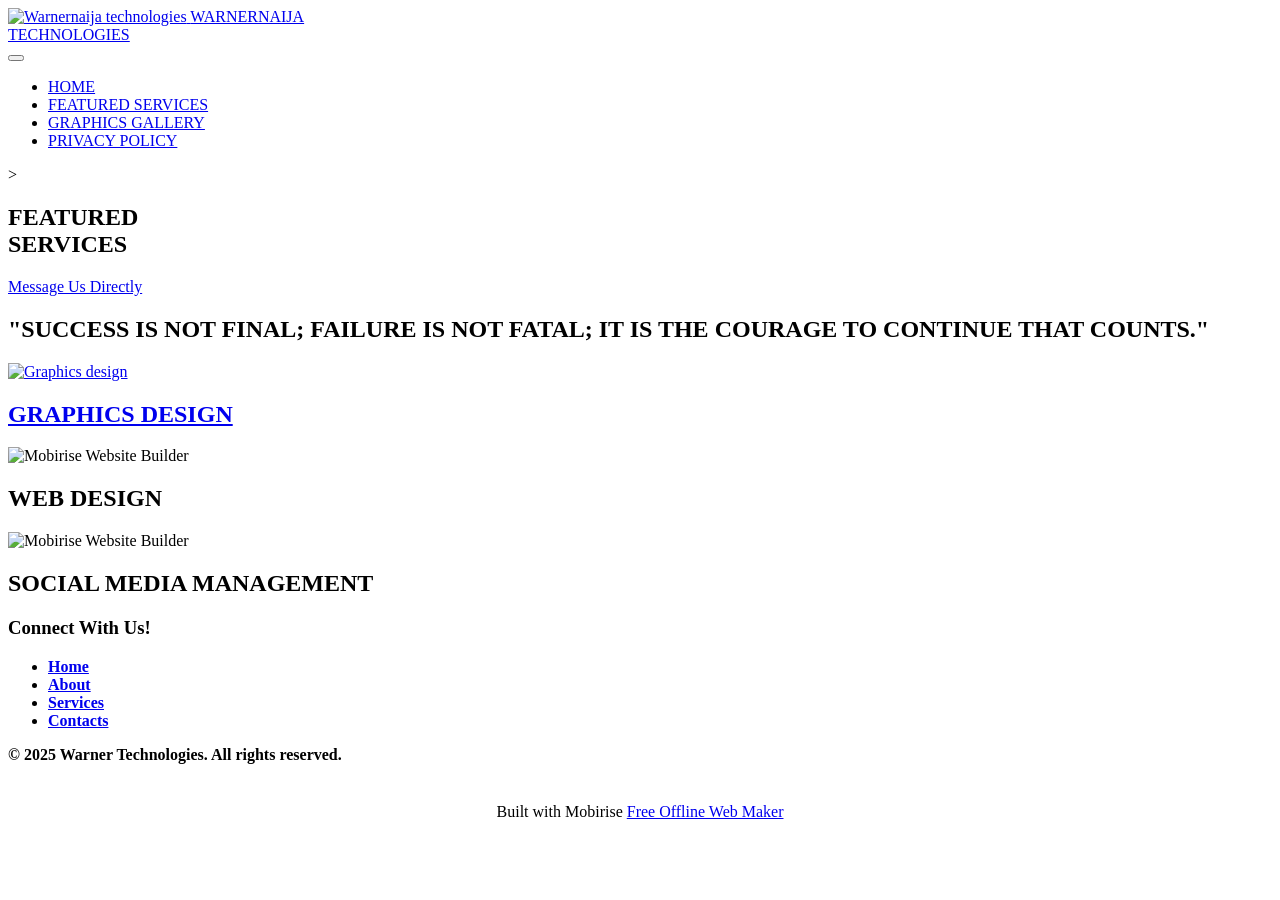
==== featuredservices.html @ 822c065d "Add files via upload" ====
<!DOCTYPE html>
<html  >
<head>
  <!-- Site made with Mobirise Website Builder v6.0.1, https://mobirise.com -->
  <meta charset="UTF-8">
  <meta http-equiv="X-UA-Compatible" content="IE=edge">
  <meta name="generator" content="Mobirise v6.0.1, mobirise.com">
  <meta name="viewport" content="width=device-width, initial-scale=1, minimum-scale=1">
  <link rel="shortcut icon" href="assets/images/w.jpg-1280x1280.jpg" type="image/x-icon">
  <meta name="description" content="">
  
  
  <title>Featured Services</title>
  <link rel="stylesheet" href="assets/web/assets/mobirise-icons2/mobirise2.css">
  <link rel="stylesheet" href="assets/bootstrap/css/bootstrap.min.css">
  <link rel="stylesheet" href="assets/bootstrap/css/bootstrap-grid.min.css">
  <link rel="stylesheet" href="assets/bootstrap/css/bootstrap-reboot.min.css">
  <link rel="stylesheet" href="assets/parallax/jarallax.css">
  <link rel="stylesheet" href="assets/animatecss/animate.css">
  <link rel="stylesheet" href="assets/dropdown/css/style.css">
  <link rel="stylesheet" href="assets/socicon/css/styles.css">
  <link rel="stylesheet" href="assets/theme/css/style.css">
  <link rel="preload" href="https://fonts.googleapis.com/css2?family=Onest:wght@400;700&display=swap&display=swap" as="style" onload="this.onload=null;this.rel='stylesheet'">
  <noscript><link rel="stylesheet" href="https://fonts.googleapis.com/css2?family=Onest:wght@400;700&display=swap&display=swap"></noscript>
  <link rel="preload" as="style" href="assets/mobirise/css/mbr-additional.css?v=sEsMRa"><link rel="stylesheet" href="assets/mobirise/css/mbr-additional.css?v=sEsMRa" type="text/css">

  
  
  
</head>
<body>
  
  <section data-bs-version="5.1" class="menu menu2 cid-uGlVvrhhy9" once="menu" id="menu02-6">
	

	<nav class="navbar navbar-dropdown navbar-fixed-top navbar-expand-lg">
		<div class="container">
			<div class="navbar-brand">
				<span class="navbar-logo">
					<a href="index.html#buttonimagepulse-a">
						<img src="assets/images/w.jpg-1280x1280.jpg" alt="Warnernaija technologies" style="height: 4.3rem;">
					</a>
				</span>
				<span class="navbar-caption-wrap"><a class="navbar-caption text-black text-primary display-7" href="index.html#buttonimagepulse-a">WARNERNAIJA<br>TECHNOLOGIES</a></span>
			</div>
			<button class="navbar-toggler" type="button" data-toggle="collapse" data-bs-toggle="collapse" data-target="#navbarSupportedContent" data-bs-target="#navbarSupportedContent" aria-controls="navbarNavAltMarkup" aria-expanded="false" aria-label="Toggle navigation">
				<div class="hamburger">
					<span></span>
					<span></span>
					<span></span>
					<span></span>
				</div>
			</button>
			<div class="collapse navbar-collapse" id="navbarSupportedContent">
				<ul class="navbar-nav nav-dropdown nav-right" data-app-modern-menu="true"><li class="nav-item">
						<a class="nav-link link text-info text-primary display-4" href="index.html#buttonimagepulse-a">HOME</a>
					</li>
					<li class="nav-item">
						<a class="nav-link link text-info text-primary display-4" href="featuredservices.html#buttonimagepulse-c" aria-expanded="false" target="_blank">FEATURED SERVICES</a>
					</li>
					<li class="nav-item">
						<a class="nav-link link text-info text-primary display-4" href="graphicsgallery.html#buttonimagepulse-d" target="_blank">GRAPHICS GALLERY</a>
					</li><li class="nav-item"><a class="nav-link link text-info text-primary display-4" href="privacypolicy.html#buttonimagepulse-e">PRIVACY POLICY</a></li></ul>
				
				
			</div>
		</div>
	</nav>
</section>

<section class="mbr-section content8 cid-uGkoAP6ak9" id="buttonimagepulse-c">&gt;

    
          
    <div class="container">
        <div class="media-container-row align-center">


<a href="https://www.google.com/" target="_self"><div class="pulsingButton"></div></a>

            

            
        </div>
    </div></section>

<section data-bs-version="5.1" class="header6 cid-uGkkE4QpgF mbr-fullscreen mbr-parallax-background" id="header6-b">

    

    
    <div class="mbr-overlay" style="opacity: 0.6; background-color: rgb(0, 0, 0);"></div>

    <div class="align-center container">
        <div class="row justify-content-center">
            <div class="col-12 col-lg-10">
                <h1 class="mbr-section-title mbr-fonts-style mbr-white mb-3 display-1"><strong>FEATURED</strong><strong><br></strong><strong>SERVICES</strong></h1>
                
                
                <div class="mbr-section-btn mt-3"><a class="btn btn-danger display-4" href="https://wa.me/message/WJSTFVIGIYWCM1" target="_blank">Message Us Directly</a></div>
            </div>
        </div>
    </div>
</section>

<section data-bs-version="5.1" class="header6 cid-uGkplOB9mw mbr-fullscreen mbr-parallax-background" id="header6-f">

    

    
    <div class="mbr-overlay" style="opacity: 0.3; background-color: rgb(0, 0, 0);"></div>

    <div class="align-center container">
        <div class="row justify-content-center">
            <div class="col-12 col-lg-10">
                <h1 class="mbr-section-title mbr-fonts-style mbr-white mb-3 display-1"><strong>"SUCCESS IS NOT FINAL; FAILURE IS NOT FATAL; IT IS THE COURAGE TO CONTINUE THAT COUNTS."</strong></h1>
                
                
                
            </div>
        </div>
    </div>
</section>

<section data-bs-version="5.1" class="header12 cid-uGkrAv6mOr" id="header12-h">
  
  

  <div class="text-center container">
    <div class="row mb-4 justify-content-center">
      <div class="col-12 col-md-6">
        <a href="graphicsgallery.html#buttonimagepulse-d" target="_blank"><img class="w-100" src="assets/images/africa.jpg-626x417.jpg" alt="Graphics design"></a>
      </div>
    </div>
    <div class="row justify-content-center">
      <div class="col-md-12 content-head">
        <h1 class="mbr-section-title mbr-fonts-style mb-4 display-1">
          <a href="graphicsgallery.html#buttonimagepulse-d" class="text-info" target="_blank"><strong>GRAPHICS DESIGN</strong></a></h1>
        
        
      </div>
    </div>
  </div>
</section>

<section data-bs-version="5.1" class="header12 cid-uGksHJUTcR" id="header12-i">
  
  

  <div class="text-center container">
    <div class="row mb-4 justify-content-center">
      <div class="col-12 col-md-7">
        <img class="w-100" src="assets/images/setup.jpg-1200x600.jpg" alt="Mobirise Website Builder">
      </div>
    </div>
    <div class="row justify-content-center">
      <div class="col-md-12 content-head">
        <h1 class="mbr-section-title mbr-fonts-style mb-4 display-1"><strong>WEB DESIGN</strong><br></h1>
        
        
      </div>
    </div>
  </div>
</section>

<section data-bs-version="5.1" class="header12 cid-uGkuLz3s2B" id="header12-j">
  
  

  <div class="text-center container">
    <div class="row mb-4 justify-content-center">
      <div class="col-12 col-md-7">
        <img class="w-100" src="assets/images/s-media.jpg-578x346.jpg" alt="Mobirise Website Builder">
      </div>
    </div>
    <div class="row justify-content-center">
      <div class="col-md-12 content-head">
        <h1 class="mbr-section-title mbr-fonts-style mb-4 display-1"><strong>SOCIAL MEDIA MANAGEMENT</strong><br></h1>
        
        
      </div>
    </div>
  </div>
</section>

<section data-bs-version="5.1" class="social05 cid-uGlVvrrpBw" id="social05-7">
    

    

    <div class="container">
        <div class="row">
            <h3 class="mbr-section-title align-center mb-5 mbr-fonts-style display-2">
                <strong>Connect With Us!</strong>
            </h3>
            <div class="col-12">
                <div class="social-row">
                    <div class="soc-item">
                        <a href="https://facebook.com/Lilwarner" target="_blank">
                            <span class="mbr-iconfont socicon-facebook socicon"></span>
                        </a>
                    </div>
                    <div class="soc-item">
                        <a href="tg://resolve?domain=+234 911 9520468">
                            <span class="mbr-iconfont socicon-telegram socicon"></span>
                        </a>
                    </div>
                    <div class="soc-item">
                        <a href="https://www.instagram.com/lil_warner_of_lagos/" target="_blank">
                            <span class="mbr-iconfont socicon-instagram socicon"></span>
                        </a>
                    </div>
                    
                    
                </div>
            </div>
        </div>
    </div>
</section>

<section data-bs-version="5.1" class="footer3 cid-uGlVvrrgiR" once="footers" id="footer03-8">

        

    

    <div class="container">
        <div class="row">
            <div class="row-links">
                <ul class="header-menu">
                  
                  
                  
                  
                <li class="header-menu-item mbr-fonts-style display-7"><a href="index.html#top" class="text-info"><strong>Home</strong></a></li><li class="header-menu-item mbr-fonts-style display-7"><a href="index.html#about-us-8-uGlVvrn66X" class="text-info"><strong>About</strong></a></li><li class="header-menu-item mbr-fonts-style display-7"><a href="featuredservices.html#buttonimagepulse-c" class="text-info text-primary" target="_blank"><strong>Services</strong></a></li><li class="header-menu-item mbr-fonts-style display-7"><a href="index.html#contacts-1-uGlVvrrPod" class="text-info"><strong>Contacts</strong></a></li></ul>
              </div>

            
            <div class="col-12 mt-4">
                <p class="mbr-fonts-style copyright display-7"><strong>© 2025 Warner Technologies. All rights reserved.</strong></p>
            </div>
        </div>
    </div>
</section><section class="display-7" style="padding: 0;align-items: center;justify-content: center;flex-wrap: wrap;    align-content: center;display: flex;position: relative;height: 4rem;"><a href="https://mobiri.se/" style="flex: 1 1;height: 4rem;position: absolute;width: 100%;z-index: 1;"><img alt=" Web Page  Creation Software" style="height: 4rem;" src="[data-uri]"></a><p style="margin: 0;text-align: center;" class="display-7">Built with Mobirise &#8204;</p><a style="z-index:1" href="https://mobirise.com/offline-website-builder.html">Free Offline Web Maker</a></section><script src="assets/bootstrap/js/bootstrap.bundle.min.js"></script>  <script src="assets/parallax/jarallax.js"></script>  <script src="assets/smoothscroll/smooth-scroll.js"></script>  <script src="assets/ytplayer/index.js"></script>  <script src="assets/dropdown/js/navbar-dropdown.js"></script>  <script src="assets/theme/js/script.js"></script>  
  
  
  <input name="animation" type="hidden">
  </body>
</html>
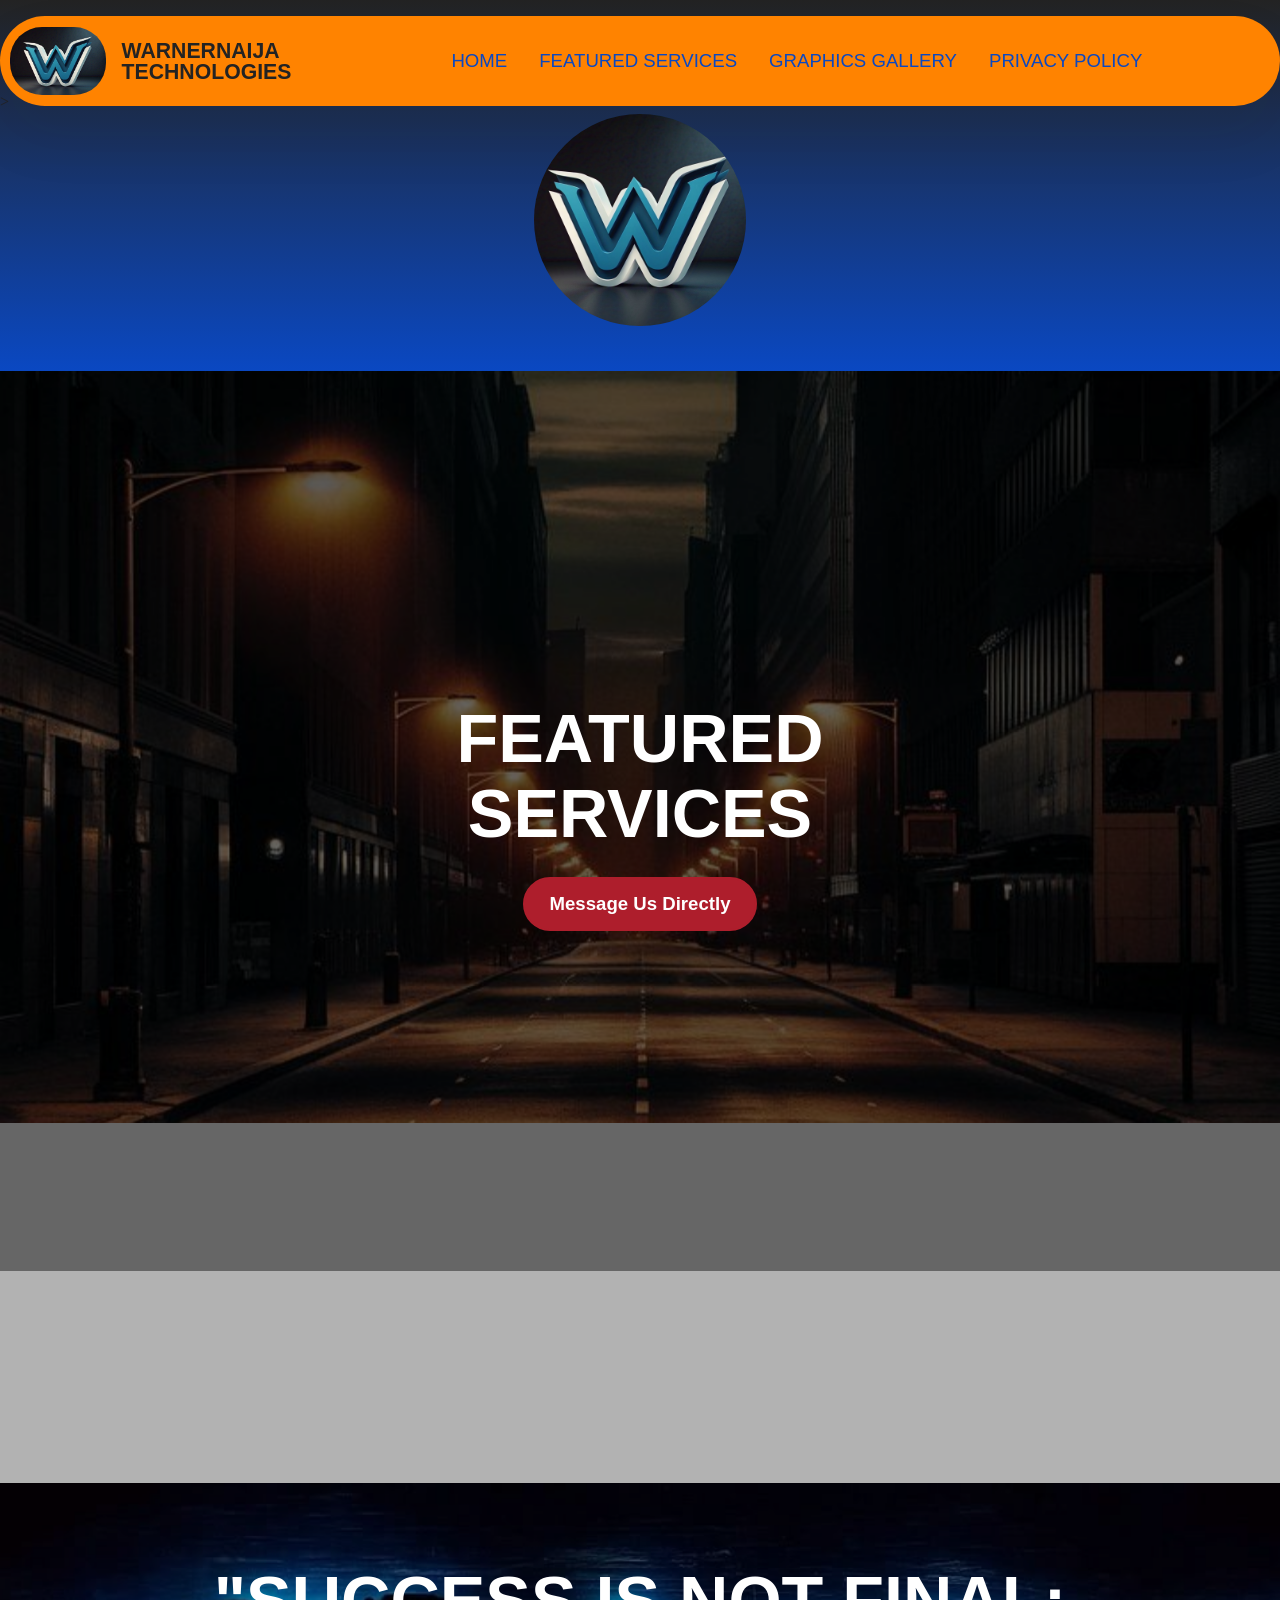
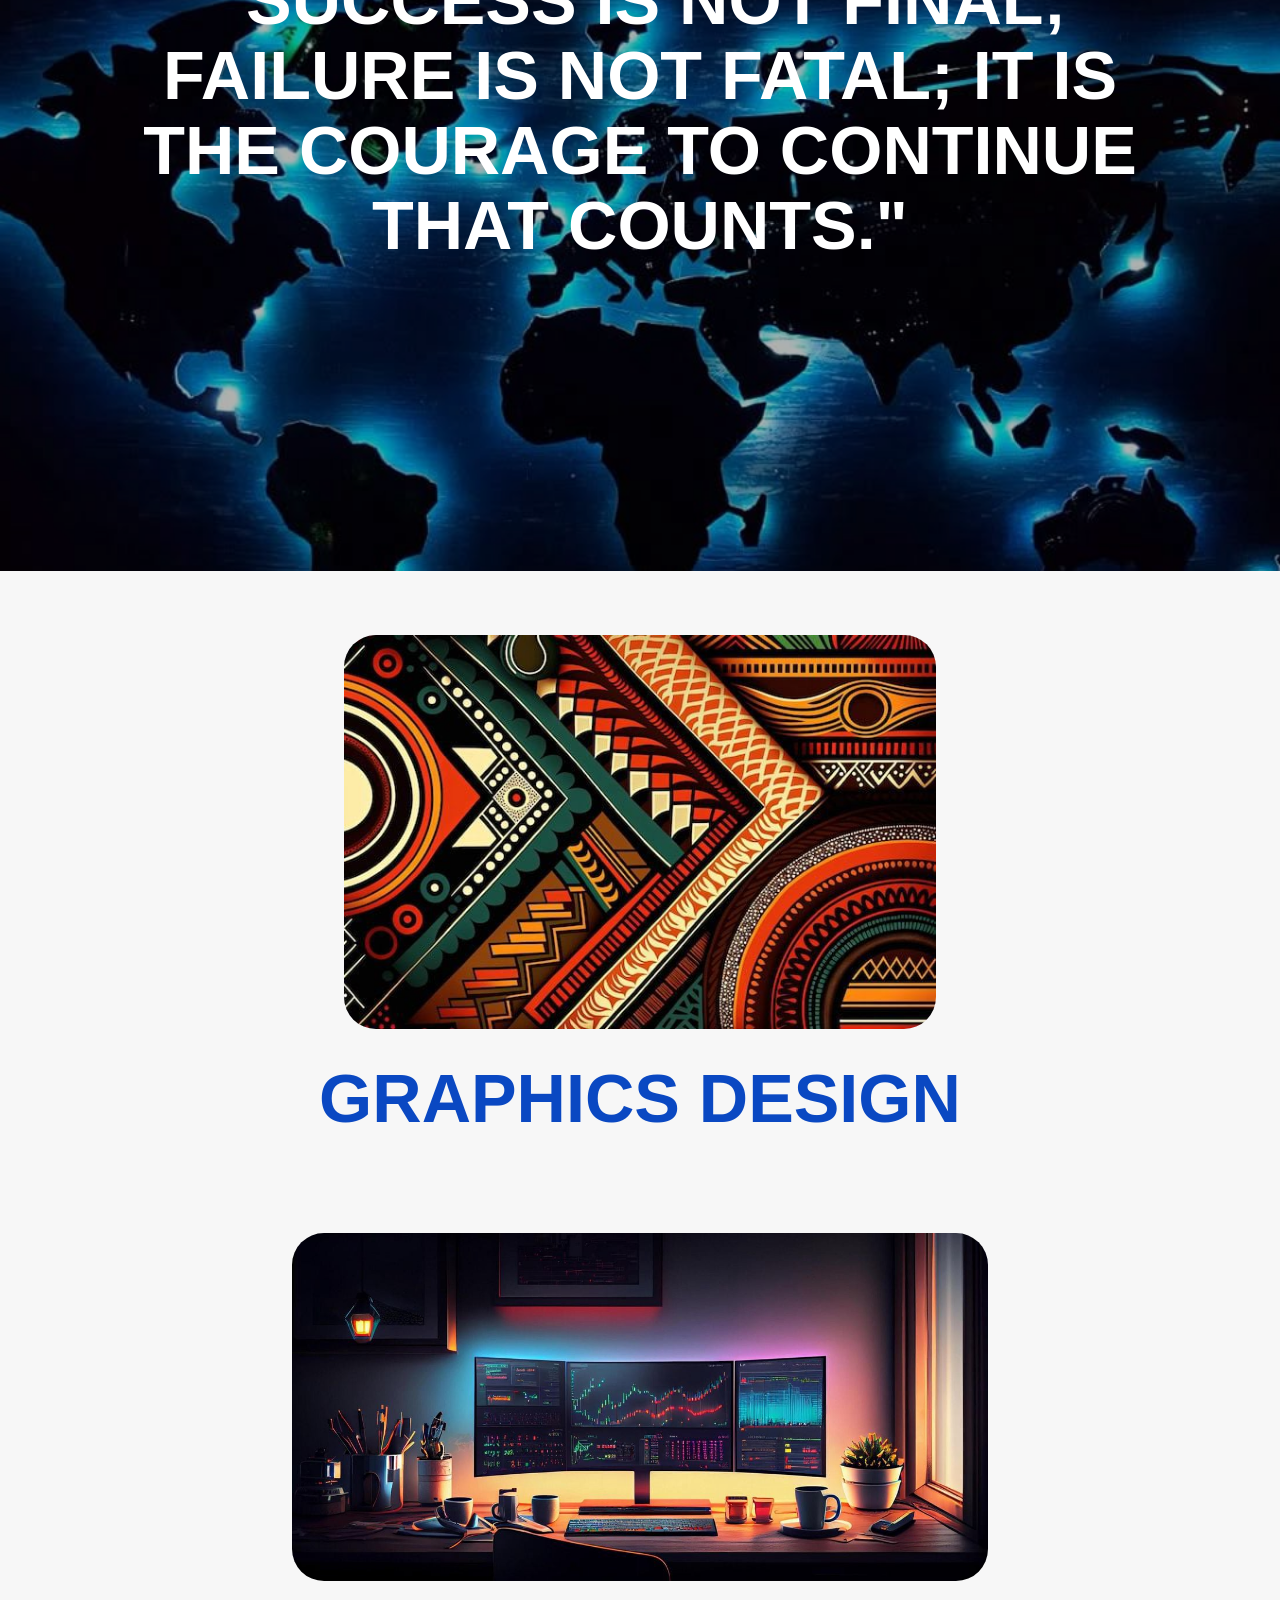
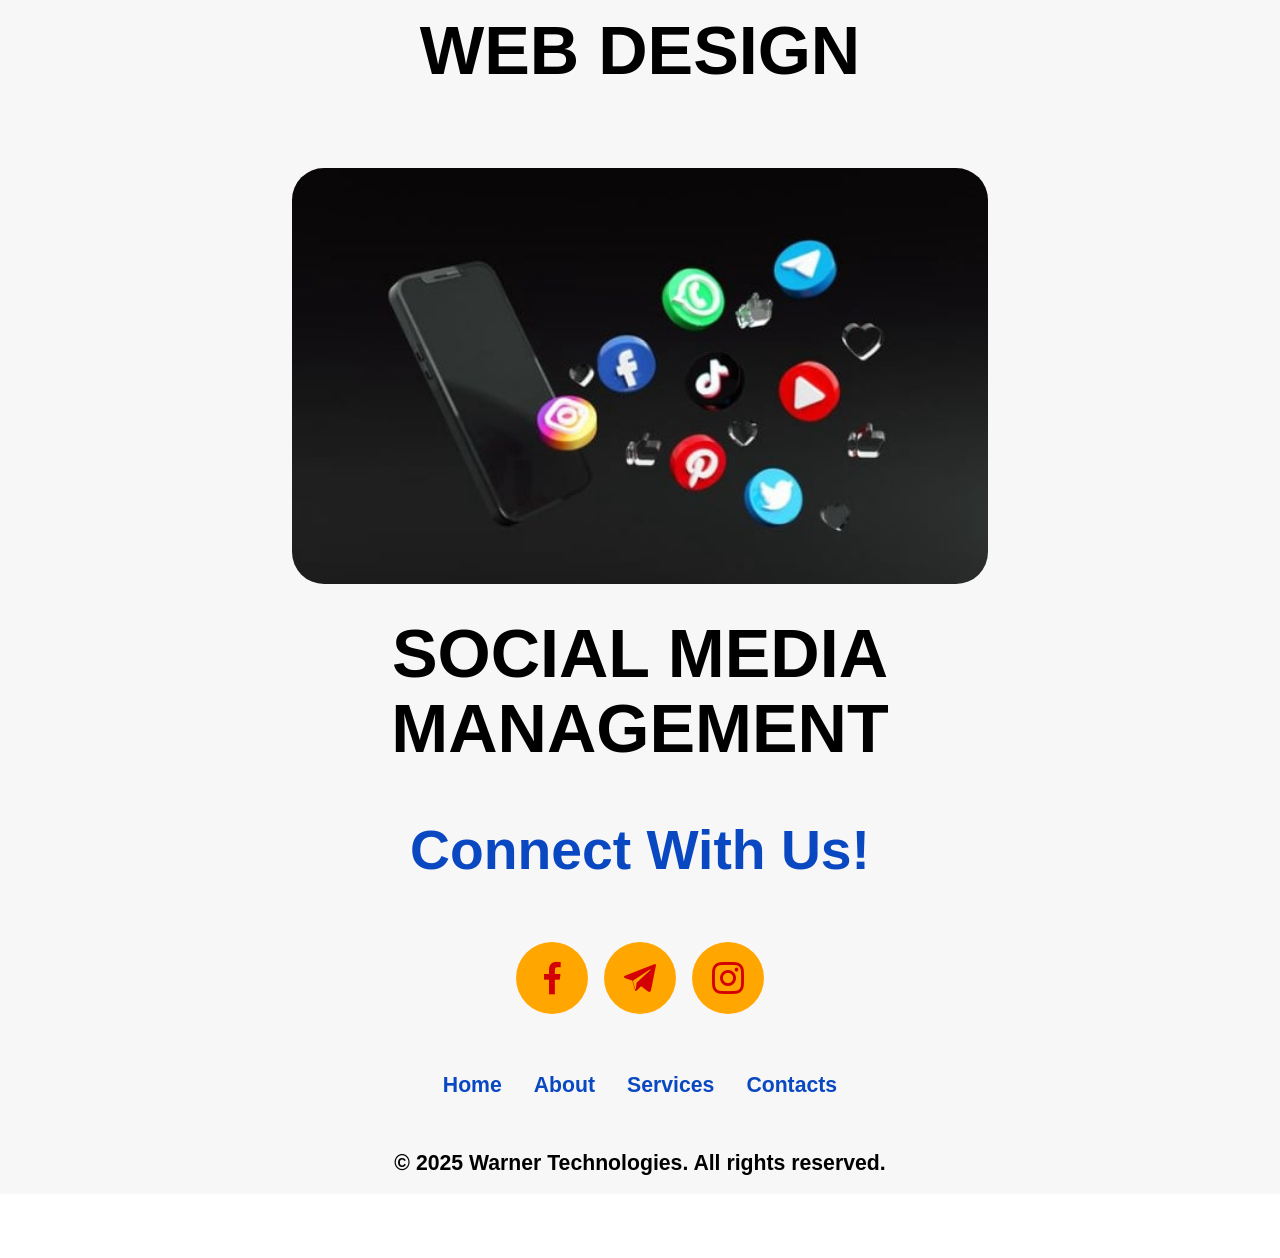
==== commit 43417e55: "create github pages" ====
--- a/featuredservices.html
+++ b/featuredservices.html
@@ -22,7 +22,7 @@
   <link rel="stylesheet" href="assets/theme/css/style.css">
   <link rel="preload" href="https://fonts.googleapis.com/css2?family=Onest:wght@400;700&display=swap&display=swap" as="style" onload="this.onload=null;this.rel='stylesheet'">
   <noscript><link rel="stylesheet" href="https://fonts.googleapis.com/css2?family=Onest:wght@400;700&display=swap&display=swap"></noscript>
-  <link rel="preload" as="style" href="assets/mobirise/css/mbr-additional.css?v=sEsMRa"><link rel="stylesheet" href="assets/mobirise/css/mbr-additional.css?v=sEsMRa" type="text/css">
+  <link rel="preload" as="style" href="assets/mobirise/css/mbr-additional.css?v=P7GtSY"><link rel="stylesheet" href="assets/mobirise/css/mbr-additional.css?v=P7GtSY" type="text/css">
 
   
   
@@ -241,7 +241,7 @@
             </div>
         </div>
     </div>
-</section><section class="display-7" style="padding: 0;align-items: center;justify-content: center;flex-wrap: wrap;    align-content: center;display: flex;position: relative;height: 4rem;"><a href="https://mobiri.se/" style="flex: 1 1;height: 4rem;position: absolute;width: 100%;z-index: 1;"><img alt=" Web Page  Creation Software" style="height: 4rem;" src="[data-uri]"></a><p style="margin: 0;text-align: center;" class="display-7">Built with Mobirise &#8204;</p><a style="z-index:1" href="https://mobirise.com/offline-website-builder.html">Free Offline Web Maker</a></section><script src="assets/bootstrap/js/bootstrap.bundle.min.js"></script>  <script src="assets/parallax/jarallax.js"></script>  <script src="assets/smoothscroll/smooth-scroll.js"></script>  <script src="assets/ytplayer/index.js"></script>  <script src="assets/dropdown/js/navbar-dropdown.js"></script>  <script src="assets/theme/js/script.js"></script>  
+</section><section class="display-7" style="padding: 0;align-items: center;justify-content: center;flex-wrap: wrap;    align-content: center;display: flex;position: relative;height: 4rem;"><a href="https://mobiri.se/" style="flex: 1 1;height: 4rem;position: absolute;width: 100%;z-index: 1;"><img alt="Mobirise" style="height: 4rem;" src="[data-uri]"></a><p style="margin: 0;text-align: center;" class="display-7">Created with Mobirise &#8204;</p><a style="z-index:1" href="https://mobirise.com/offline-website-builder.html">Offline Web Page Maker</a></section><script src="assets/bootstrap/js/bootstrap.bundle.min.js"></script>  <script src="assets/parallax/jarallax.js"></script>  <script src="assets/smoothscroll/smooth-scroll.js"></script>  <script src="assets/ytplayer/index.js"></script>  <script src="assets/dropdown/js/navbar-dropdown.js"></script>  <script src="assets/theme/js/script.js"></script>  
   
   
   <input name="animation" type="hidden">
--- a/assets/web/assets/mobirise-icons2/mobirise2.css
+++ b/assets/web/assets/mobirise-icons2/mobirise2.css
@@ -0,0 +1,498 @@
+@font-face {
+  font-family: 'Moririse2';
+  font-display: swap;
+  src:  url('mobirise2.eot?f2bix4');
+  src:  url('mobirise2.eot?f2bix4#iefix') format('embedded-opentype'),
+    url('mobirise2.ttf?f2bix4') format('truetype'),
+    url('mobirise2.woff?f2bix4') format('woff'),
+    url('mobirise2.svg?f2bix4#mobirise2') format('svg');
+  font-weight: normal;
+  font-style: normal;
+}
+
+[class^="mobi-"], [class*=" mobi-"] {
+  /* use !important to prevent issues with browser extensions that change fonts */
+  font-family: 'Moririse2' !important;
+  speak: none;
+  font-style: normal;
+  font-weight: normal;
+  font-variant: normal;
+  text-transform: none;
+  line-height: 1;
+
+  /* Better Font Rendering =========== */
+  -webkit-font-smoothing: antialiased;
+  -moz-osx-font-smoothing: grayscale;
+}
+
+.mobi-mbri-add-submenu:before {
+  content: "\e900";
+}
+.mobi-mbri-alert:before {
+  content: "\e901";
+}
+.mobi-mbri-align-center:before {
+  content: "\e902";
+}
+.mobi-mbri-align-justify:before {
+  content: "\e903";
+}
+.mobi-mbri-align-left:before {
+  content: "\e904";
+}
+.mobi-mbri-align-right:before {
+  content: "\e905";
+}
+.mobi-mbri-android:before {
+  content: "\e906";
+}
+.mobi-mbri-apple:before {
+  content: "\e907";
+}
+.mobi-mbri-arrow-down:before {
+  content: "\e908";
+}
+.mobi-mbri-arrow-next:before {
+  content: "\e909";
+}
+.mobi-mbri-arrow-prev:before {
+  content: "\e90a";
+}
+.mobi-mbri-arrow-up:before {
+  content: "\e90b";
+}
+.mobi-mbri-bold:before {
+  content: "\e90c";
+}
+.mobi-mbri-bookmark:before {
+  content: "\e90d";
+}
+.mobi-mbri-bootstrap:before {
+  content: "\e90e";
+}
+.mobi-mbri-briefcase:before {
+  content: "\e90f";
+}
+.mobi-mbri-browse:before {
+  content: "\e910";
+}
+.mobi-mbri-bulleted-list:before {
+  content: "\e911";
+}
+.mobi-mbri-calendar:before {
+  content: "\e912";
+}
+.mobi-mbri-camera:before {
+  content: "\e913";
+}
+.mobi-mbri-cart-add:before {
+  content: "\e914";
+}
+.mobi-mbri-cart-full:before {
+  content: "\e915";
+}
+.mobi-mbri-cash:before {
+  content: "\e916";
+}
+.mobi-mbri-change-style:before {
+  content: "\e917";
+}
+.mobi-mbri-chat:before {
+  content: "\e918";
+}
+.mobi-mbri-clock:before {
+  content: "\e919";
+}
+.mobi-mbri-close:before {
+  content: "\e91a";
+}
+.mobi-mbri-cloud:before {
+  content: "\e91b";
+}
+.mobi-mbri-code:before {
+  content: "\e91c";
+}
+.mobi-mbri-contact-form:before {
+  content: "\e91d";
+}
+.mobi-mbri-credit-card:before {
+  content: "\e91e";
+}
+.mobi-mbri-cursor-click:before {
+  content: "\e91f";
+}
+.mobi-mbri-cust-feedback:before {
+  content: "\e920";
+}
+.mobi-mbri-database:before {
+  content: "\e921";
+}
+.mobi-mbri-delivery:before {
+  content: "\e922";
+}
+.mobi-mbri-desktop:before {
+  content: "\e923";
+}
+.mobi-mbri-devices:before {
+  content: "\e924";
+}
+.mobi-mbri-down:before {
+  content: "\e925";
+}
+.mobi-mbri-download-2:before {
+  content: "\e926";
+}
+.mobi-mbri-download:before {
+  content: "\e927";
+}
+.mobi-mbri-drag-n-drop-2:before {
+  content: "\e928";
+}
+.mobi-mbri-drag-n-drop:before {
+  content: "\e929";
+}
+.mobi-mbri-edit-2:before {
+  content: "\e92a";
+}
+.mobi-mbri-edit:before {
+  content: "\e92b";
+}
+.mobi-mbri-error:before {
+  content: "\e92c";
+}
+.mobi-mbri-extension:before {
+  content: "\e92d";
+}
+.mobi-mbri-features:before {
+  content: "\e92e";
+}
+.mobi-mbri-file:before {
+  content: "\e92f";
+}
+.mobi-mbri-flag:before {
+  content: "\e930";
+}
+.mobi-mbri-folder:before {
+  content: "\e931";
+}
+.mobi-mbri-gift:before {
+  content: "\e932";
+}
+.mobi-mbri-github:before {
+  content: "\e933";
+}
+.mobi-mbri-globe-2:before {
+  content: "\e934";
+}
+.mobi-mbri-globe:before {
+  content: "\e935";
+}
+.mobi-mbri-growing-chart:before {
+  content: "\e936";
+}
+.mobi-mbri-hearth:before {
+  content: "\e937";
+}
+.mobi-mbri-help:before {
+  content: "\e938";
+}
+.mobi-mbri-home:before {
+  content: "\e939";
+}
+.mobi-mbri-hot-cup:before {
+  content: "\e93a";
+}
+.mobi-mbri-idea:before {
+  content: "\e93b";
+}
+.mobi-mbri-image-gallery:before {
+  content: "\e93c";
+}
+.mobi-mbri-image-slider:before {
+  content: "\e93d";
+}
+.mobi-mbri-info:before {
+  content: "\e93e";
+}
+.mobi-mbri-italic:before {
+  content: "\e93f";
+}
+.mobi-mbri-key:before {
+  content: "\e940";
+}
+.mobi-mbri-laptop:before {
+  content: "\e941";
+}
+.mobi-mbri-layers:before {
+  content: "\e942";
+}
+.mobi-mbri-left-right:before {
+  content: "\e943";
+}
+.mobi-mbri-left:before {
+  content: "\e944";
+}
+.mobi-mbri-letter:before {
+  content: "\e945";
+}
+.mobi-mbri-like:before {
+  content: "\e946";
+}
+.mobi-mbri-link:before {
+  content: "\e947";
+}
+.mobi-mbri-lock:before {
+  content: "\e948";
+}
+.mobi-mbri-login:before {
+  content: "\e949";
+}
+.mobi-mbri-logout:before {
+  content: "\e94a";
+}
+.mobi-mbri-magic-stick:before {
+  content: "\e94b";
+}
+.mobi-mbri-map-pin:before {
+  content: "\e94c";
+}
+.mobi-mbri-menu:before {
+  content: "\e94d";
+}
+.mobi-mbri-mobile-2:before {
+  content: "\e94e";
+}
+.mobi-mbri-mobile-horizontal:before {
+  content: "\e94f";
+}
+.mobi-mbri-mobile:before {
+  content: "\e950";
+}
+.mobi-mbri-mobirise:before {
+  content: "\e951";
+}
+.mobi-mbri-more-horizontal:before {
+  content: "\e952";
+}
+.mobi-mbri-more-vertical:before {
+  content: "\e953";
+}
+.mobi-mbri-music:before {
+  content: "\e954";
+}
+.mobi-mbri-new-file:before {
+  content: "\e955";
+}
+.mobi-mbri-numbered-list:before {
+  content: "\e956";
+}
+.mobi-mbri-opened-folder:before {
+  content: "\e957";
+}
+.mobi-mbri-pages:before {
+  content: "\e958";
+}
+.mobi-mbri-paper-plane:before {
+  content: "\e959";
+}
+.mobi-mbri-paperclip:before {
+  content: "\e95a";
+}
+.mobi-mbri-phone:before {
+  content: "\e95b";
+}
+.mobi-mbri-photo:before {
+  content: "\e95c";
+}
+.mobi-mbri-photos:before {
+  content: "\e95d";
+}
+.mobi-mbri-pin:before {
+  content: "\e95e";
+}
+.mobi-mbri-play:before {
+  content: "\e95f";
+}
+.mobi-mbri-plus:before {
+  content: "\e960";
+}
+.mobi-mbri-preview:before {
+  content: "\e961";
+}
+.mobi-mbri-print:before {
+  content: "\e962";
+}
+.mobi-mbri-protect:before {
+  content: "\e963";
+}
+.mobi-mbri-question:before {
+  content: "\e964";
+}
+.mobi-mbri-quote-left:before {
+  content: "\e965";
+}
+.mobi-mbri-quote-right:before {
+  content: "\e966";
+}
+.mobi-mbri-redo:before {
+  content: "\e967";
+}
+.mobi-mbri-refresh:before {
+  content: "\e968";
+}
+.mobi-mbri-responsive-2:before {
+  content: "\e969";
+}
+.mobi-mbri-responsive:before {
+  content: "\e96a";
+}
+.mobi-mbri-right:before {
+  content: "\e96b";
+}
+.mobi-mbri-rocket:before {
+  content: "\e96c";
+}
+.mobi-mbri-sad-face:before {
+  content: "\e96d";
+}
+.mobi-mbri-sale:before {
+  content: "\e96e";
+}
+.mobi-mbri-save:before {
+  content: "\e96f";
+}
+.mobi-mbri-search:before {
+  content: "\e970";
+}
+.mobi-mbri-setting-2:before {
+  content: "\e971";
+}
+.mobi-mbri-setting-3:before {
+  content: "\e972";
+}
+.mobi-mbri-setting:before {
+  content: "\e973";
+}
+.mobi-mbri-share:before {
+  content: "\e974";
+}
+.mobi-mbri-shopping-bag:before {
+  content: "\e975";
+}
+.mobi-mbri-shopping-basket:before {
+  content: "\e976";
+}
+.mobi-mbri-shopping-cart:before {
+  content: "\e977";
+}
+.mobi-mbri-sites:before {
+  content: "\e978";
+}
+.mobi-mbri-smile-face:before {
+  content: "\e979";
+}
+.mobi-mbri-speed:before {
+  content: "\e97a";
+}
+.mobi-mbri-star:before {
+  content: "\e97b";
+}
+.mobi-mbri-success:before {
+  content: "\e97c";
+}
+.mobi-mbri-sun:before {
+  content: "\e97d";
+}
+.mobi-mbri-sun2:before {
+  content: "\e97e";
+}
+.mobi-mbri-tablet-vertical:before {
+  content: "\e97f";
+}
+.mobi-mbri-tablet:before {
+  content: "\e980";
+}
+.mobi-mbri-target:before {
+  content: "\e981";
+}
+.mobi-mbri-timer:before {
+  content: "\e982";
+}
+.mobi-mbri-to-ftp:before {
+  content: "\e983";
+}
+.mobi-mbri-to-local-drive:before {
+  content: "\e984";
+}
+.mobi-mbri-touch-swipe:before {
+  content: "\e985";
+}
+.mobi-mbri-touch:before {
+  content: "\e986";
+}
+.mobi-mbri-trash:before {
+  content: "\e987";
+}
+.mobi-mbri-underline:before {
+  content: "\e988";
+}
+.mobi-mbri-undo:before {
+  content: "\e989";
+}
+.mobi-mbri-unlink:before {
+  content: "\e98a";
+}
+.mobi-mbri-unlock:before {
+  content: "\e98b";
+}
+.mobi-mbri-up-down:before {
+  content: "\e98c";
+}
+.mobi-mbri-up:before {
+  content: "\e98d";
+}
+.mobi-mbri-update:before {
+  content: "\e98e";
+}
+.mobi-mbri-upload-2:before {
+  content: "\e98f";
+}
+.mobi-mbri-upload:before {
+  content: "\e990";
+}
+.mobi-mbri-user-2:before {
+  content: "\e991";
+}
+.mobi-mbri-user:before {
+  content: "\e992";
+}
+.mobi-mbri-users:before {
+  content: "\e993";
+}
+.mobi-mbri-video-play:before {
+  content: "\e994";
+}
+.mobi-mbri-video:before {
+  content: "\e995";
+}
+.mobi-mbri-watch:before {
+  content: "\e996";
+}
+.mobi-mbri-website-theme-2:before {
+  content: "\e997";
+}
+.mobi-mbri-website-theme:before {
+  content: "\e998";
+}
+.mobi-mbri-wifi:before {
+  content: "\e999";
+}
+.mobi-mbri-windows:before {
+  content: "\e99a";
+}
+.mobi-mbri-zoom-in:before {
+  content: "\e99b";
+}
+.mobi-mbri-zoom-out:before {
+  content: "\e99c";
+}
--- a/assets/parallax/jarallax.css
+++ b/assets/parallax/jarallax.css
@@ -0,0 +1,15 @@
+.jarallax {
+    position: relative;
+    z-index: 0;
+}
+.jarallax > .jarallax-img {
+    position: absolute;
+    object-fit: cover;
+    /* support for plugin https://github.com/bfred-it/object-fit-images */
+    font-family: 'object-fit: cover;';
+    top: 0;
+    left: 0;
+    width: 100%;
+    height: 100%;
+    z-index: -1;
+}
--- a/assets/dropdown/css/style.css
+++ b/assets/dropdown/css/style.css
@@ -0,0 +1,265 @@
+.navbar-dropdown {
+  left: 0;
+  padding: 0;
+  position: absolute;
+  right: 0;
+  top: 0;
+  transition: all 0.45s ease;
+  z-index: 1030;
+  background: #282828; }
+  .navbar-dropdown .navbar-logo {
+    margin-right: 0.8rem;
+    transition: margin 0.3s ease-in-out;
+    vertical-align: middle; }
+    .navbar-dropdown .navbar-logo img {
+      height: 3.125rem;
+      transition: all 0.3s ease-in-out; }
+    .navbar-dropdown .navbar-logo.mbr-iconfont {
+      font-size: 3.125rem;
+      line-height: 3.125rem; }
+  .navbar-dropdown .navbar-caption {
+    font-weight: 700;
+    white-space: normal;
+    vertical-align: -4px;
+    line-height: 3.125rem !important; }
+    .navbar-dropdown .navbar-caption, .navbar-dropdown .navbar-caption:hover {
+      color: inherit;
+      text-decoration: none; }
+  .navbar-dropdown .mbr-iconfont + .navbar-caption {
+    vertical-align: -1px; }
+  .navbar-dropdown.navbar-fixed-top {
+    position: fixed; }
+  .navbar-dropdown .navbar-brand span {
+    vertical-align: -4px; }
+  .navbar-dropdown.bg-color.transparent {
+    background: none; }
+  .navbar-dropdown.navbar-short .navbar-brand {
+    padding: 0.625rem 0; }
+    .navbar-dropdown.navbar-short .navbar-brand span {
+      vertical-align: -1px; }
+  .navbar-dropdown.navbar-short .navbar-caption {
+    line-height: 2.375rem !important;
+    vertical-align: -2px; }
+  .navbar-dropdown.navbar-short .navbar-logo {
+    margin-right: 0.5rem; }
+    .navbar-dropdown.navbar-short .navbar-logo img {
+      height: 2.375rem; }
+    .navbar-dropdown.navbar-short .navbar-logo.mbr-iconfont {
+      font-size: 2.375rem;
+      line-height: 2.375rem; }
+  .navbar-dropdown.navbar-short .mbr-table-cell {
+    height: 3.625rem; }
+  .navbar-dropdown .navbar-close {
+    left: 0.6875rem;
+    position: fixed;
+    top: 0.75rem;
+    z-index: 1000; }
+  .navbar-dropdown .hamburger-icon {
+    content: "";
+    display: inline-block;
+    vertical-align: middle;
+    width: 16px;
+    -webkit-box-shadow: 0 -6px 0 1px #282828,0 0 0 1px #282828,0 6px 0 1px #282828;
+    -moz-box-shadow: 0 -6px 0 1px #282828,0 0 0 1px #282828,0 6px 0 1px #282828;
+    box-shadow: 0 -6px 0 1px #282828,0 0 0 1px #282828,0 6px 0 1px #282828; }
+
+.dropdown-menu .dropdown-toggle[data-toggle="dropdown-submenu"]::after {
+  border-bottom: 0.35em solid transparent;
+  border-left: 0.35em solid;
+  border-right: 0;
+  border-top: 0.35em solid transparent;
+  margin-left: 0.3rem; }
+
+.dropdown-menu .dropdown-item:focus {
+  outline: 0; }
+
+.nav-dropdown {
+  font-size: 0.75rem;
+  font-weight: 500;
+  height: auto !important; }
+  .nav-dropdown .nav-btn {
+    padding-left: 1rem; }
+  .nav-dropdown .link {
+    margin: .667em 1.667em;
+    font-weight: 500;
+    padding: 0;
+    transition: color .2s ease-in-out; }
+    .nav-dropdown .link.dropdown-toggle {
+      margin-right: 2.583em; }
+      .nav-dropdown .link.dropdown-toggle::after {
+        margin-left: .25rem;
+        border-top: 0.35em solid;
+        border-right: 0.35em solid transparent;
+        border-left: 0.35em solid transparent;
+        border-bottom: 0; }
+      .nav-dropdown .link.dropdown-toggle[aria-expanded="true"] {
+        margin: 0;
+        padding: 0.667em 3.263em  0.667em 1.667em; }
+  .nav-dropdown .link::after,
+  .nav-dropdown .dropdown-item::after {
+    color: inherit; }
+  .nav-dropdown .btn {
+    font-size: 0.75rem;
+    font-weight: 700;
+    letter-spacing: 0;
+    margin-bottom: 0;
+    padding-left: 1.25rem;
+    padding-right: 1.25rem; }
+  .nav-dropdown .dropdown-menu {
+    border-radius: 0;
+    border: 0;
+    left: 0;
+    margin: 0;
+    padding-bottom: 1.25rem;
+    padding-top: 1.25rem;
+    position: relative; }
+  .nav-dropdown .dropdown-submenu {
+    margin-left: 0.125rem;
+    top: 0; }
+  .nav-dropdown .dropdown-item {
+    font-weight: 500;
+    line-height: 2;
+    padding: 0.3846em 4.615em 0.3846em 1.5385em;
+    position: relative;
+    transition: color .2s ease-in-out, background-color .2s ease-in-out; }
+    .nav-dropdown .dropdown-item::after {
+      margin-top: -0.3077em;
+      position: absolute;
+      right: 1.1538em;
+      top: 50%; }
+    .nav-dropdown .dropdown-item:focus, .nav-dropdown .dropdown-item:hover {
+      background: none; }
+
+@media (max-width: 767px) {
+  .nav-dropdown.navbar-toggleable-sm {
+    bottom: 0;
+    display: none;
+    left: 0;
+    overflow-x: hidden;
+    position: fixed;
+    top: 0;
+    transform: translateX(-100%);
+    -ms-transform: translateX(-100%);
+    -webkit-transform: translateX(-100%);
+    width: 18.75rem;
+    z-index: 999; } }
+.nav-dropdown.navbar-toggleable-xl {
+  bottom: 0;
+  display: none;
+  left: 0;
+  overflow-x: hidden;
+  position: fixed;
+  top: 0;
+  transform: translateX(-100%);
+  -ms-transform: translateX(-100%);
+  -webkit-transform: translateX(-100%);
+  width: 18.75rem;
+  z-index: 999; }
+
+.nav-dropdown-sm {
+  display: block !important;
+  overflow-x: hidden;
+  overflow: auto;
+  padding-top: 3.875rem; }
+  .nav-dropdown-sm::after {
+    content: "";
+    display: block;
+    height: 3rem;
+    width: 100%; }
+  .nav-dropdown-sm.collapse.in ~ .navbar-close {
+    display: block !important; }
+  .nav-dropdown-sm.collapsing, .nav-dropdown-sm.collapse.in {
+    transform: translateX(0);
+    -ms-transform: translateX(0);
+    -webkit-transform: translateX(0);
+    transition: all 0.25s ease-out;
+    -webkit-transition: all 0.25s ease-out;
+    background: #282828; }
+  .nav-dropdown-sm.collapsing[aria-expanded="false"] {
+    transform: translateX(-100%);
+    -ms-transform: translateX(-100%);
+    -webkit-transform: translateX(-100%); }
+  .nav-dropdown-sm .nav-item {
+    display: block;
+    margin-left: 0 !important;
+    padding-left: 0; }
+  .nav-dropdown-sm .link,
+  .nav-dropdown-sm .dropdown-item {
+    border-top: 1px dotted rgba(255, 255, 255, 0.1);
+    font-size: 0.8125rem;
+    line-height: 1.6;
+    margin: 0 !important;
+    padding: 0.875rem 2.4rem 0.875rem 1.5625rem !important;
+    position: relative;
+    white-space: normal; }
+    .nav-dropdown-sm .link:focus, .nav-dropdown-sm .link:hover,
+    .nav-dropdown-sm .dropdown-item:focus,
+    .nav-dropdown-sm .dropdown-item:hover {
+      background: rgba(0, 0, 0, 0.2) !important;
+      color: #c0a375; }
+  .nav-dropdown-sm .nav-btn {
+    position: relative;
+    padding: 1.5625rem 1.5625rem 0 1.5625rem; }
+    .nav-dropdown-sm .nav-btn::before {
+      border-top: 1px dotted rgba(255, 255, 255, 0.1);
+      content: "";
+      left: 0;
+      position: absolute;
+      top: 0;
+      width: 100%; }
+    .nav-dropdown-sm .nav-btn + .nav-btn {
+      padding-top: 0.625rem; }
+      .nav-dropdown-sm .nav-btn + .nav-btn::before {
+        display: none; }
+  .nav-dropdown-sm .btn {
+    padding: 0.625rem 0; }
+  .nav-dropdown-sm .dropdown-toggle[data-toggle="dropdown-submenu"]::after {
+    margin-left: .25rem;
+    border-top: 0.35em solid;
+    border-right: 0.35em solid transparent;
+    border-left: 0.35em solid transparent;
+    border-bottom: 0; }
+  .nav-dropdown-sm .dropdown-toggle[data-toggle="dropdown-submenu"][aria-expanded="true"]::after {
+    border-top: 0;
+    border-right: 0.35em solid transparent;
+    border-left: 0.35em solid transparent;
+    border-bottom: 0.35em solid; }
+  .nav-dropdown-sm .dropdown-menu {
+    margin: 0;
+    padding: 0;
+    position: relative;
+    top: 0;
+    left: 0;
+    width: 100%;
+    border: 0;
+    float: none;
+    border-radius: 0;
+    background: none; }
+  .nav-dropdown-sm .dropdown-submenu {
+    left: 100%;
+    margin-left: 0.125rem;
+    margin-top: -1.25rem;
+    top: 0; }
+
+.navbar-toggleable-sm .nav-dropdown .dropdown-menu {
+  position: absolute; }
+
+.navbar-toggleable-sm .nav-dropdown .dropdown-submenu {
+  left: 100%;
+  margin-left: 0.125rem;
+  margin-top: -1.25rem;
+  top: 0; }
+
+.navbar-toggleable-sm.opened .nav-dropdown .dropdown-menu {
+  position: relative; }
+
+.navbar-toggleable-sm.opened .nav-dropdown .dropdown-submenu {
+  left: 0;
+  margin-left: 00rem;
+  margin-top: 0rem;
+  top: 0; }
+
+.is-builder .nav-dropdown.collapsing {
+  transition: none !important; }
+
+
--- a/assets/socicon/css/styles.css
+++ b/assets/socicon/css/styles.css
@@ -0,0 +1,934 @@
+@charset "UTF-8";
+
+@font-face {
+  font-family: 'Socicon';
+  src:  url('../fonts/socicon.eot');
+  src:  url('../fonts/socicon.eot?#iefix') format('embedded-opentype'),
+    url('../fonts/socicon.woff2') format('woff2'),
+    url('../fonts/socicon.ttf') format('truetype'),
+    url('../fonts/socicon.woff') format('woff'),
+    url('../fonts/socicon.svg#socicon') format('svg');
+  font-weight: normal;
+  font-style: normal;
+  font-display: swap;
+}
+
+[data-icon]:before {
+  font-family: "socicon" !important;
+  content: attr(data-icon);
+  font-style: normal !important;
+  font-weight: normal !important;
+  font-variant: normal !important;
+  text-transform: none !important;
+  speak: none;
+  line-height: 1;
+  -webkit-font-smoothing: antialiased;
+  -moz-osx-font-smoothing: grayscale;
+}
+
+[class^="socicon-"], [class*=" socicon-"] {
+  /* use !important to prevent issues with browser extensions that change fonts */
+  font-family: 'Socicon' !important;
+  speak: none;
+  font-style: normal;
+  font-weight: normal;
+  font-variant: normal;
+  text-transform: none;
+  line-height: 1;
+
+  /* Better Font Rendering =========== */
+  -webkit-font-smoothing: antialiased;
+  -moz-osx-font-smoothing: grayscale;
+}
+
+.socicon-500px:before {
+  content: "\e000";
+}
+.socicon-8tracks:before {
+  content: "\e001";
+}
+.socicon-airbnb:before {
+  content: "\e002";
+}
+.socicon-alliance:before {
+  content: "\e003";
+}
+.socicon-amazon:before {
+  content: "\e004";
+}
+.socicon-amplement:before {
+  content: "\e005";
+}
+.socicon-android:before {
+  content: "\e006";
+}
+.socicon-angellist:before {
+  content: "\e007";
+}
+.socicon-apple:before {
+  content: "\e008";
+}
+.socicon-appnet:before {
+  content: "\e009";
+}
+.socicon-baidu:before {
+  content: "\e00a";
+}
+.socicon-bandcamp:before {
+  content: "\e00b";
+}
+.socicon-battlenet:before {
+  content: "\e00c";
+}
+.socicon-mixer:before {
+  content: "\e00d";
+}
+.socicon-bebee:before {
+  content: "\e00e";
+}
+.socicon-bebo:before {
+  content: "\e00f";
+}
+.socicon-behance:before {
+  content: "\e010";
+}
+.socicon-blizzard:before {
+  content: "\e011";
+}
+.socicon-blogger:before {
+  content: "\e012";
+}
+.socicon-buffer:before {
+  content: "\e013";
+}
+.socicon-chrome:before {
+  content: "\e014";
+}
+.socicon-coderwall:before {
+  content: "\e015";
+}
+.socicon-curse:before {
+  content: "\e016";
+}
+.socicon-dailymotion:before {
+  content: "\e017";
+}
+.socicon-deezer:before {
+  content: "\e018";
+}
+.socicon-delicious:before {
+  content: "\e019";
+}
+.socicon-deviantart:before {
+  content: "\e01a";
+}
+.socicon-diablo:before {
+  content: "\e01b";
+}
+.socicon-digg:before {
+  content: "\e01c";
+}
+.socicon-discord:before {
+  content: "\e01d";
+}
+.socicon-disqus:before {
+  content: "\e01e";
+}
+.socicon-douban:before {
+  content: "\e01f";
+}
+.socicon-draugiem:before {
+  content: "\e020";
+}
+.socicon-dribbble:before {
+  content: "\e021";
+}
+.socicon-drupal:before {
+  content: "\e022";
+}
+.socicon-ebay:before {
+  content: "\e023";
+}
+.socicon-ello:before {
+  content: "\e024";
+}
+.socicon-endomodo:before {
+  content: "\e025";
+}
+.socicon-envato:before {
+  content: "\e026";
+}
+.socicon-etsy:before {
+  content: "\e027";
+}
+.socicon-facebook:before {
+  content: "\e028";
+}
+.socicon-feedburner:before {
+  content: "\e029";
+}
+.socicon-filmweb:before {
+  content: "\e02a";
+}
+.socicon-firefox:before {
+  content: "\e02b";
+}
+.socicon-flattr:before {
+  content: "\e02c";
+}
+.socicon-flickr:before {
+  content: "\e02d";
+}
+.socicon-formulr:before {
+  content: "\e02e";
+}
+.socicon-forrst:before {
+  content: "\e02f";
+}
+.socicon-foursquare:before {
+  content: "\e030";
+}
+.socicon-friendfeed:before {
+  content: "\e031";
+}
+.socicon-github:before {
+  content: "\e032";
+}
+.socicon-goodreads:before {
+  content: "\e033";
+}
+.socicon-google:before {
+  content: "\e034";
+}
+.socicon-googlescholar:before {
+  content: "\e035";
+}
+.socicon-googlegroups:before {
+  content: "\e036";
+}
+.socicon-googlephotos:before {
+  content: "\e037";
+}
+.socicon-googleplus:before {
+  content: "\e038";
+}
+.socicon-grooveshark:before {
+  content: "\e039";
+}
+.socicon-hackerrank:before {
+  content: "\e03a";
+}
+.socicon-hearthstone:before {
+  content: "\e03b";
+}
+.socicon-hellocoton:before {
+  content: "\e03c";
+}
+.socicon-heroes:before {
+  content: "\e03d";
+}
+.socicon-smashcast:before {
+  content: "\e03e";
+}
+.socicon-horde:before {
+  content: "\e03f";
+}
+.socicon-houzz:before {
+  content: "\e040";
+}
+.socicon-icq:before {
+  content: "\e041";
+}
+.socicon-identica:before {
+  content: "\e042";
+}
+.socicon-imdb:before {
+  content: "\e043";
+}
+.socicon-instagram:before {
+  content: "\e044";
+}
+.socicon-issuu:before {
+  content: "\e045";
+}
+.socicon-istock:before {
+  content: "\e046";
+}
+.socicon-itunes:before {
+  content: "\e047";
+}
+.socicon-keybase:before {
+  content: "\e048";
+}
+.socicon-lanyrd:before {
+  content: "\e049";
+}
+.socicon-lastfm:before {
+  content: "\e04a";
+}
+.socicon-line:before {
+  content: "\e04b";
+}
+.socicon-linkedin:before {
+  content: "\e04c";
+}
+.socicon-livejournal:before {
+  content: "\e04d";
+}
+.socicon-lyft:before {
+  content: "\e04e";
+}
+.socicon-macos:before {
+  content: "\e04f";
+}
+.socicon-mail:before {
+  content: "\e050";
+}
+.socicon-medium:before {
+  content: "\e051";
+}
+.socicon-meetup:before {
+  content: "\e052";
+}
+.socicon-mixcloud:before {
+  content: "\e053";
+}
+.socicon-modelmayhem:before {
+  content: "\e054";
+}
+.socicon-mumble:before {
+  content: "\e055";
+}
+.socicon-myspace:before {
+  content: "\e056";
+}
+.socicon-newsvine:before {
+  content: "\e057";
+}
+.socicon-nintendo:before {
+  content: "\e058";
+}
+.socicon-npm:before {
+  content: "\e059";
+}
+.socicon-odnoklassniki:before {
+  content: "\e05a";
+}
+.socicon-openid:before {
+  content: "\e05b";
+}
+.socicon-opera:before {
+  content: "\e05c";
+}
+.socicon-outlook:before {
+  content: "\e05d";
+}
+.socicon-overwatch:before {
+  content: "\e05e";
+}
+.socicon-patreon:before {
+  content: "\e05f";
+}
+.socicon-paypal:before {
+  content: "\e060";
+}
+.socicon-periscope:before {
+  content: "\e061";
+}
+.socicon-persona:before {
+  content: "\e062";
+}
+.socicon-pinterest:before {
+  content: "\e063";
+}
+.socicon-play:before {
+  content: "\e064";
+}
+.socicon-player:before {
+  content: "\e065";
+}
+.socicon-playstation:before {
+  content: "\e066";
+}
+.socicon-pocket:before {
+  content: "\e067";
+}
+.socicon-qq:before {
+  content: "\e068";
+}
+.socicon-quora:before {
+  content: "\e069";
+}
+.socicon-raidcall:before {
+  content: "\e06a";
+}
+.socicon-ravelry:before {
+  content: "\e06b";
+}
+.socicon-reddit:before {
+  content: "\e06c";
+}
+.socicon-renren:before {
+  content: "\e06d";
+}
+.socicon-researchgate:before {
+  content: "\e06e";
+}
+.socicon-residentadvisor:before {
+  content: "\e06f";
+}
+.socicon-reverbnation:before {
+  content: "\e070";
+}
+.socicon-rss:before {
+  content: "\e071";
+}
+.socicon-sharethis:before {
+  content: "\e072";
+}
+.socicon-skype:before {
+  content: "\e073";
+}
+.socicon-slideshare:before {
+  content: "\e074";
+}
+.socicon-smugmug:before {
+  content: "\e075";
+}
+.socicon-snapchat:before {
+  content: "\e076";
+}
+.socicon-songkick:before {
+  content: "\e077";
+}
+.socicon-soundcloud:before {
+  content: "\e078";
+}
+.socicon-spotify:before {
+  content: "\e079";
+}
+.socicon-stackexchange:before {
+  content: "\e07a";
+}
+.socicon-stackoverflow:before {
+  content: "\e07b";
+}
+.socicon-starcraft:before {
+  content: "\e07c";
+}
+.socicon-stayfriends:before {
+  content: "\e07d";
+}
+.socicon-steam:before {
+  content: "\e07e";
+}
+.socicon-storehouse:before {
+  content: "\e07f";
+}
+.socicon-strava:before {
+  content: "\e080";
+}
+.socicon-streamjar:before {
+  content: "\e081";
+}
+.socicon-stumbleupon:before {
+  content: "\e082";
+}
+.socicon-swarm:before {
+  content: "\e083";
+}
+.socicon-teamspeak:before {
+  content: "\e084";
+}
+.socicon-teamviewer:before {
+  content: "\e085";
+}
+.socicon-technorati:before {
+  content: "\e086";
+}
+.socicon-telegram:before {
+  content: "\e087";
+}
+.socicon-tripadvisor:before {
+  content: "\e088";
+}
+.socicon-tripit:before {
+  content: "\e089";
+}
+.socicon-triplej:before {
+  content: "\e08a";
+}
+.socicon-tumblr:before {
+  content: "\e08b";
+}
+.socicon-twitch:before {
+  content: "\e08c";
+}
+.socicon-twitter:before {
+  content: "\e08d";
+}
+.socicon-uber:before {
+  content: "\e08e";
+}
+.socicon-ventrilo:before {
+  content: "\e08f";
+}
+.socicon-viadeo:before {
+  content: "\e090";
+}
+.socicon-viber:before {
+  content: "\e091";
+}
+.socicon-viewbug:before {
+  content: "\e092";
+}
+.socicon-vimeo:before {
+  content: "\e093";
+}
+.socicon-vine:before {
+  content: "\e094";
+}
+.socicon-vkontakte:before {
+  content: "\e095";
+}
+.socicon-warcraft:before {
+  content: "\e096";
+}
+.socicon-wechat:before {
+  content: "\e097";
+}
+.socicon-weibo:before {
+  content: "\e098";
+}
+.socicon-whatsapp:before {
+  content: "\e099";
+}
+.socicon-wikipedia:before {
+  content: "\e09a";
+}
+.socicon-windows:before {
+  content: "\e09b";
+}
+.socicon-wordpress:before {
+  content: "\e09c";
+}
+.socicon-wykop:before {
+  content: "\e09d";
+}
+.socicon-xbox:before {
+  content: "\e09e";
+}
+.socicon-xing:before {
+  content: "\e09f";
+}
+.socicon-yahoo:before {
+  content: "\e0a0";
+}
+.socicon-yammer:before {
+  content: "\e0a1";
+}
+.socicon-yandex:before {
+  content: "\e0a2";
+}
+.socicon-yelp:before {
+  content: "\e0a3";
+}
+.socicon-younow:before {
+  content: "\e0a4";
+}
+.socicon-youtube:before {
+  content: "\e0a5";
+}
+.socicon-zapier:before {
+  content: "\e0a6";
+}
+.socicon-zerply:before {
+  content: "\e0a7";
+}
+.socicon-zomato:before {
+  content: "\e0a8";
+}
+.socicon-zynga:before {
+  content: "\e0a9";
+}
+.socicon-spreadshirt:before {
+  content: "\e901";
+}
+.socicon-gamejolt:before {
+  content: "\e902";
+}
+.socicon-trello:before {
+  content: "\e903";
+}
+.socicon-tunein:before {
+  content: "\e904";
+}
+.socicon-bloglovin:before {
+  content: "\e905";
+}
+.socicon-gamewisp:before {
+  content: "\e906";
+}
+.socicon-messenger:before {
+  content: "\e907";
+}
+.socicon-pandora:before {
+  content: "\e908";
+}
+.socicon-augment:before {
+  content: "\e909";
+}
+.socicon-bitbucket:before {
+  content: "\e90a";
+}
+.socicon-fyuse:before {
+  content: "\e90b";
+}
+.socicon-yt-gaming:before {
+  content: "\e90c";
+}
+.socicon-sketchfab:before {
+  content: "\e90d";
+}
+.socicon-mobcrush:before {
+  content: "\e90e";
+}
+.socicon-microsoft:before {
+  content: "\e90f";
+}
+.socicon-realtor:before {
+  content: "\e910";
+}
+.socicon-tidal:before {
+  content: "\e911";
+}
+.socicon-qobuz:before {
+  content: "\e912";
+}
+.socicon-natgeo:before {
+  content: "\e913";
+}
+.socicon-mastodon:before {
+  content: "\e914";
+}
+.socicon-unsplash:before {
+  content: "\e915";
+}
+.socicon-homeadvisor:before {
+  content: "\e916";
+}
+.socicon-angieslist:before {
+  content: "\e917";
+}
+.socicon-codepen:before {
+  content: "\e918";
+}
+.socicon-slack:before {
+  content: "\e919";
+}
+.socicon-openaigym:before {
+  content: "\e91a";
+}
+.socicon-logmein:before {
+  content: "\e91b";
+}
+.socicon-fiverr:before {
+  content: "\e91c";
+}
+.socicon-gotomeeting:before {
+  content: "\e91d";
+}
+.socicon-aliexpress:before {
+  content: "\e91e";
+}
+.socicon-guru:before {
+  content: "\e91f";
+}
+.socicon-appstore:before {
+  content: "\e920";
+}
+.socicon-homes:before {
+  content: "\e921";
+}
+.socicon-zoom:before {
+  content: "\e922";
+}
+.socicon-alibaba:before {
+  content: "\e923";
+}
+.socicon-craigslist:before {
+  content: "\e924";
+}
+.socicon-wix:before {
+  content: "\e925";
+}
+.socicon-redfin:before {
+  content: "\e926";
+}
+.socicon-googlecalendar:before {
+  content: "\e927";
+}
+.socicon-shopify:before {
+  content: "\e928";
+}
+.socicon-freelancer:before {
+  content: "\e929";
+}
+.socicon-seedrs:before {
+  content: "\e92a";
+}
+.socicon-bing:before {
+  content: "\e92b";
+}
+.socicon-doodle:before {
+  content: "\e92c";
+}
+.socicon-bonanza:before {
+  content: "\e92d";
+}
+.socicon-squarespace:before {
+  content: "\e92e";
+}
+.socicon-toptal:before {
+  content: "\e92f";
+}
+.socicon-gust:before {
+  content: "\e930";
+}
+.socicon-ask:before {
+  content: "\e931";
+}
+.socicon-trulia:before {
+  content: "\e932";
+}
+.socicon-loomly:before {
+  content: "\e933";
+}
+.socicon-ghost:before {
+  content: "\e934";
+}
+.socicon-upwork:before {
+  content: "\e935";
+}
+.socicon-fundable:before {
+  content: "\e936";
+}
+.socicon-booking:before {
+  content: "\e937";
+}
+.socicon-googlemaps:before {
+  content: "\e938";
+}
+.socicon-zillow:before {
+  content: "\e939";
+}
+.socicon-niconico:before {
+  content: "\e93a";
+}
+.socicon-toneden:before {
+  content: "\e93b";
+}
+.socicon-crunchbase:before {
+  content: "\e93c";
+}
+.socicon-homefy:before {
+  content: "\e93d";
+}
+.socicon-calendly:before {
+  content: "\e93e";
+}
+.socicon-livemaster:before {
+  content: "\e93f";
+}
+.socicon-udemy:before {
+  content: "\e940";
+}
+.socicon-codered:before {
+  content: "\e941";
+}
+.socicon-origin:before {
+  content: "\e942";
+}
+.socicon-nextdoor:before {
+  content: "\e943";
+}
+.socicon-portfolio:before {
+  content: "\e944";
+}
+.socicon-instructables:before {
+  content: "\e945";
+}
+.socicon-gitlab:before {
+  content: "\e946";
+}
+.socicon-hackernews:before {
+  content: "\e947";
+}
+.socicon-smashwords:before {
+  content: "\e948";
+}
+.socicon-kobo:before {
+  content: "\e949";
+}
+.socicon-bookbub:before {
+  content: "\e94a";
+}
+.socicon-mailru:before {
+  content: "\e94b";
+}
+.socicon-moddb:before {
+  content: "\e94c";
+}
+.socicon-indiedb:before {
+  content: "\e94d";
+}
+.socicon-traxsource:before {
+  content: "\e94e";
+}
+.socicon-gamefor:before {
+  content: "\e94f";
+}
+.socicon-pixiv:before {
+  content: "\e950";
+}
+.socicon-myanimelist:before {
+  content: "\e951";
+}
+.socicon-blackberry:before {
+  content: "\e952";
+}
+.socicon-wickr:before {
+  content: "\e953";
+}
+.socicon-spip:before {
+  content: "\e954";
+}
+.socicon-napster:before {
+  content: "\e955";
+}
+.socicon-beatport:before {
+  content: "\e956";
+}
+.socicon-hackerone:before {
+  content: "\e957";
+}
+.socicon-internet:before {
+  content: "\e958";
+}
+.socicon-ubuntu:before {
+  content: "\e959";
+}
+.socicon-artstation:before {
+  content: "\e95a";
+}
+.socicon-invision:before {
+  content: "\e95b";
+}
+.socicon-torial:before {
+  content: "\e95c";
+}
+.socicon-collectorz:before {
+  content: "\e95d";
+}
+.socicon-seenthis:before {
+  content: "\e95e";
+}
+.socicon-googleplaymusic:before {
+  content: "\e95f";
+}
+.socicon-debian:before {
+  content: "\e960";
+}
+.socicon-filmfreeway:before {
+  content: "\e961";
+}
+.socicon-gnome:before {
+  content: "\e962";
+}
+.socicon-itchio:before {
+  content: "\e963";
+}
+.socicon-jamendo:before {
+  content: "\e964";
+}
+.socicon-mix:before {
+  content: "\e965";
+}
+.socicon-sharepoint:before {
+  content: "\e966";
+}
+.socicon-tinder:before {
+  content: "\e967";
+}
+.socicon-windguru:before {
+  content: "\e968";
+}
+.socicon-cdbaby:before {
+  content: "\e969";
+}
+.socicon-elementaryos:before {
+  content: "\e96a";
+}
+.socicon-stage32:before {
+  content: "\e96b";
+}
+.socicon-tiktok:before {
+  content: "\e96c";
+}
+.socicon-gitter:before {
+  content: "\e96d";
+}
+.socicon-letterboxd:before {
+  content: "\e96e";
+}
+.socicon-threema:before {
+  content: "\e96f";
+}
+.socicon-splice:before {
+  content: "\e970";
+}
+.socicon-metapop:before {
+  content: "\e971";
+}
+.socicon-naver:before {
+  content: "\e972";
+}
+.socicon-remote:before {
+  content: "\e973";
+}
+.socicon-flipboard:before {
+  content: "\e974";
+}
+.socicon-googlehangouts:before {
+  content: "\e975";
+}
+.socicon-dlive:before {
+  content: "\e976";
+}
+.socicon-vsco:before {
+  content: "\e977";
+}
+.socicon-stitcher:before {
+  content: "\e978";
+}
+.socicon-avvo:before {
+  content: "\e979";
+}
+.socicon-redbubble:before {
+  content: "\e97a";
+}
+.socicon-society6:before {
+  content: "\e97b";
+}
+.socicon-zazzle:before {
+  content: "\e97c";
+}
+.socicon-eitaa:before {
+  content: "\e97d";
+}
+.socicon-soroush:before {
+  content: "\e97e";
+}
+.socicon-bale:before {
+  content: "\e97f";
+}
--- a/assets/theme/css/style.css
+++ b/assets/theme/css/style.css
@@ -0,0 +1,965 @@
+@charset "UTF-8";
+section {
+  background-color: #ffffff;
+}
+
+body {
+  font-style: normal;
+  line-height: 1.5;
+  font-weight: 400;
+  color: #232323;
+  position: relative;
+}
+
+button {
+  background-color: transparent;
+  border-color: transparent;
+}
+
+.embla__button,
+.carousel-control {
+  background-color: #edefea !important;
+  opacity: 0.8 !important;
+  color: #464845 !important;
+  border-color: #edefea !important;
+}
+
+.carousel .close,
+.modalWindow .close {
+  background-color: #edefea !important;
+  color: #464845 !important;
+  border-color: #edefea !important;
+  opacity: 0.8 !important;
+}
+
+.carousel .close:hover,
+.modalWindow .close:hover {
+  opacity: 1 !important;
+}
+
+.carousel-indicators li {
+  background-color: #edefea !important;
+  border: 2px solid #464845 !important;
+}
+
+.carousel-indicators li:hover,
+.carousel-indicators li:active {
+  opacity: 0.8 !important;
+}
+
+.embla__button:hover,
+.carousel-control:hover {
+  background-color: #edefea !important;
+  opacity: 1 !important;
+}
+
+.modalWindow-video-container {
+  height: 80%;
+}
+
+section,
+.container,
+.container-fluid {
+  position: relative;
+  word-wrap: break-word;
+}
+
+a.mbr-iconfont:hover {
+  text-decoration: none;
+}
+
+.article .lead p,
+.article .lead ul,
+.article .lead ol,
+.article .lead pre,
+.article .lead blockquote {
+  margin-bottom: 0;
+}
+
+a {
+  font-style: normal;
+  font-weight: 400;
+  cursor: pointer;
+}
+a, a:hover {
+  text-decoration: none;
+}
+
+.mbr-section-title {
+  font-style: normal;
+  line-height: 1.3;
+}
+
+.mbr-section-subtitle {
+  line-height: 1.3;
+}
+
+.mbr-text {
+  font-style: normal;
+  line-height: 1.7;
+}
+
+h1,
+h2,
+h3,
+h4,
+h5,
+h6,
+.display-1,
+.display-2,
+.display-4,
+.display-5,
+.display-7,
+span,
+p,
+a {
+  line-height: 1;
+  word-break: break-word;
+  word-wrap: break-word;
+  font-weight: 400;
+}
+
+b,
+strong {
+  font-weight: bold;
+}
+
+input:-webkit-autofill, input:-webkit-autofill:hover, input:-webkit-autofill:focus, input:-webkit-autofill:active {
+  transition-delay: 9999s;
+  -webkit-transition-property: background-color, color;
+  transition-property: background-color, color;
+}
+
+textarea[type=hidden] {
+  display: none;
+}
+
+section {
+  background-position: 50% 50%;
+  background-repeat: no-repeat;
+  background-size: cover;
+}
+section .mbr-background-video,
+section .mbr-background-video-preview {
+  position: absolute;
+  bottom: 0;
+  left: 0;
+  right: 0;
+  top: 0;
+}
+
+.hidden {
+  visibility: hidden;
+}
+
+.mbr-z-index20 {
+  z-index: 20;
+}
+
+/*! Base colors */
+.mbr-white {
+  color: #ffffff;
+}
+
+.mbr-black {
+  color: #111111;
+}
+
+.mbr-bg-white {
+  background-color: #ffffff;
+}
+
+.mbr-bg-black {
+  background-color: #000000;
+}
+
+/*! Text-aligns */
+.align-left {
+  text-align: left;
+}
+
+.align-center {
+  text-align: center;
+}
+
+.align-right {
+  text-align: right;
+}
+
+/*! Font-weight  */
+.mbr-light {
+  font-weight: 300;
+}
+
+.mbr-regular {
+  font-weight: 400;
+}
+
+.mbr-semibold {
+  font-weight: 500;
+}
+
+.mbr-bold {
+  font-weight: 700;
+}
+
+/*! Media  */
+.media-content {
+  flex-basis: 100%;
+}
+
+.media-container-row {
+  display: flex;
+  flex-direction: row;
+  flex-wrap: wrap;
+  justify-content: center;
+  align-content: center;
+  align-items: start;
+}
+.media-container-row .media-size-item {
+  width: 400px;
+}
+
+.media-container-column {
+  display: flex;
+  flex-direction: column;
+  flex-wrap: wrap;
+  justify-content: center;
+  align-content: center;
+  align-items: stretch;
+}
+.media-container-column > * {
+  width: 100%;
+}
+
+@media (min-width: 992px) {
+  .media-container-row {
+    flex-wrap: nowrap;
+  }
+}
+figure {
+  margin-bottom: 0;
+  overflow: hidden;
+}
+
+figure[mbr-media-size] {
+  transition: width 0.1s;
+}
+
+img,
+iframe {
+  display: block;
+  width: 100%;
+}
+
+.card {
+  background-color: transparent;
+  border: none;
+}
+
+.card-box {
+  width: 100%;
+}
+
+.card-img {
+  text-align: center;
+  flex-shrink: 0;
+  -webkit-flex-shrink: 0;
+}
+
+.media {
+  max-width: 100%;
+  margin: 0 auto;
+}
+
+.mbr-figure {
+  align-self: center;
+}
+
+.media-container > div {
+  max-width: 100%;
+}
+
+.mbr-figure img,
+.card-img img {
+  width: 100%;
+}
+
+@media (max-width: 991px) {
+  .media-size-item {
+    width: auto !important;
+  }
+  .media {
+    width: auto;
+  }
+  .mbr-figure {
+    width: 100% !important;
+  }
+}
+/*! Buttons */
+.mbr-section-btn {
+  margin-left: -0.6rem;
+  margin-right: -0.6rem;
+  font-size: 0;
+}
+
+.btn {
+  font-weight: 600;
+  border-width: 1px;
+  font-style: normal;
+  margin: 0.6rem 0.6rem;
+  white-space: normal;
+  transition: all 0.2s ease-in-out;
+  display: inline-flex;
+  align-items: center;
+  justify-content: center;
+  word-break: break-word;
+}
+
+.btn-sm {
+  font-weight: 600;
+  letter-spacing: 0px;
+  transition: all 0.3s ease-in-out;
+}
+
+.btn-md {
+  font-weight: 600;
+  letter-spacing: 0px;
+  transition: all 0.3s ease-in-out;
+}
+
+.btn-lg {
+  font-weight: 600;
+  letter-spacing: 0px;
+  transition: all 0.3s ease-in-out;
+}
+
+.btn-form {
+  margin: 0;
+}
+.btn-form:hover {
+  cursor: pointer;
+}
+
+nav .mbr-section-btn {
+  margin-left: 0rem;
+  margin-right: 0rem;
+}
+
+/*! Btn icon margin */
+.btn .mbr-iconfont,
+.btn.btn-sm .mbr-iconfont {
+  order: 1;
+  cursor: pointer;
+  margin-left: 0.5rem;
+  vertical-align: sub;
+}
+
+.btn.btn-md .mbr-iconfont,
+.btn.btn-md .mbr-iconfont {
+  margin-left: 0.8rem;
+}
+
+.mbr-regular {
+  font-weight: 400;
+}
+
+.mbr-semibold {
+  font-weight: 500;
+}
+
+.mbr-bold {
+  font-weight: 700;
+}
+
+[type=submit] {
+  -webkit-appearance: none;
+}
+
+/*! Full-screen */
+.mbr-fullscreen .mbr-overlay {
+  min-height: 100vh;
+}
+
+.mbr-fullscreen {
+  display: flex;
+  display: -moz-flex;
+  display: -ms-flex;
+  display: -o-flex;
+  align-items: center;
+  min-height: 100vh;
+  padding-top: 3rem;
+  padding-bottom: 3rem;
+}
+
+/*! Map */
+.map {
+  height: 25rem;
+  position: relative;
+}
+.map iframe {
+  width: 100%;
+  height: 100%;
+}
+
+/*! Scroll to top arrow */
+.mbr-arrow-up {
+  bottom: 25px;
+  right: 90px;
+  position: fixed;
+  text-align: right;
+  z-index: 5000;
+  color: #ffffff;
+  font-size: 22px;
+}
+
+.mbr-arrow-up a {
+  background: rgba(0, 0, 0, 0.2);
+  border-radius: 50%;
+  color: #fff;
+  display: inline-block;
+  height: 60px;
+  width: 60px;
+  border: 2px solid #fff;
+  outline-style: none !important;
+  position: relative;
+  text-decoration: none;
+  transition: all 0.3s ease-in-out;
+  cursor: pointer;
+  text-align: center;
+}
+.mbr-arrow-up a:hover {
+  background-color: rgba(0, 0, 0, 0.4);
+}
+.mbr-arrow-up a i {
+  line-height: 60px;
+}
+
+.mbr-arrow-up-icon {
+  display: block;
+  color: #fff;
+}
+
+.mbr-arrow-up-icon::before {
+  content: "›";
+  display: inline-block;
+  font-family: serif;
+  font-size: 22px;
+  line-height: 1;
+  font-style: normal;
+  position: relative;
+  top: 6px;
+  left: -4px;
+  transform: rotate(-90deg);
+}
+
+/*! Arrow Down */
+.mbr-arrow {
+  position: absolute;
+  bottom: 45px;
+  left: 50%;
+  width: 60px;
+  height: 60px;
+  cursor: pointer;
+  background-color: rgba(80, 80, 80, 0.5);
+  border-radius: 50%;
+  transform: translateX(-50%);
+}
+@media (max-width: 767px) {
+  .mbr-arrow {
+    display: none;
+  }
+}
+.mbr-arrow > a {
+  display: inline-block;
+  text-decoration: none;
+  outline-style: none;
+  animation: arrowdown 1.7s ease-in-out infinite;
+  color: #ffffff;
+}
+.mbr-arrow > a > i {
+  position: absolute;
+  top: -2px;
+  left: 15px;
+  font-size: 2rem;
+}
+
+#scrollToTop a i::before {
+  content: "";
+  position: absolute;
+  display: block;
+  border-bottom: 2.5px solid #fff;
+  border-left: 2.5px solid #fff;
+  width: 27.8%;
+  height: 27.8%;
+  left: 50%;
+  top: 51%;
+  transform: translateY(-30%) translateX(-50%) rotate(135deg);
+}
+
+@keyframes arrowdown {
+  0% {
+    transform: translateY(0px);
+  }
+  50% {
+    transform: translateY(-5px);
+  }
+  100% {
+    transform: translateY(0px);
+  }
+}
+@media (max-width: 500px) {
+  .mbr-arrow-up {
+    left: 0;
+    right: 0;
+    text-align: center;
+  }
+}
+/*Gradients animation*/
+@keyframes gradient-animation {
+  from {
+    background-position: 0% 100%;
+    animation-timing-function: ease-in-out;
+  }
+  to {
+    background-position: 100% 0%;
+    animation-timing-function: ease-in-out;
+  }
+}
+.bg-gradient {
+  background-size: 200% 200%;
+  animation: gradient-animation 5s infinite alternate;
+  -webkit-animation: gradient-animation 5s infinite alternate;
+}
+
+.menu .navbar-brand {
+  display: -webkit-flex;
+}
+.menu .navbar-brand span {
+  display: flex;
+  display: -webkit-flex;
+}
+.menu .navbar-brand .navbar-caption-wrap {
+  display: -webkit-flex;
+}
+.menu .navbar-brand .navbar-logo img {
+  display: -webkit-flex;
+  width: auto;
+}
+@media (min-width: 768px) and (max-width: 991px) {
+  .menu .navbar-toggleable-sm .navbar-nav {
+    display: -ms-flexbox;
+  }
+}
+@media (max-width: 991px) {
+  .menu .navbar-collapse {
+    max-height: 93.5vh;
+  }
+  .menu .navbar-collapse.show {
+    overflow: auto;
+  }
+}
+@media (min-width: 992px) {
+  .menu .navbar-nav.nav-dropdown {
+    display: -webkit-flex;
+  }
+  .menu .navbar-toggleable-sm .navbar-collapse {
+    display: -webkit-flex !important;
+  }
+  .menu .collapsed .navbar-collapse {
+    max-height: 93.5vh;
+  }
+  .menu .collapsed .navbar-collapse.show {
+    overflow: auto;
+  }
+}
+@media (max-width: 767px) {
+  .menu .navbar-collapse {
+    max-height: 80vh;
+  }
+}
+
+.nav-link .mbr-iconfont {
+  margin-right: 0.5rem;
+}
+
+.navbar {
+  display: -webkit-flex;
+  -webkit-flex-wrap: wrap;
+  -webkit-align-items: center;
+  -webkit-justify-content: space-between;
+}
+
+.navbar-collapse {
+  -webkit-flex-basis: 100%;
+  -webkit-flex-grow: 1;
+  -webkit-align-items: center;
+}
+
+.nav-dropdown .link {
+  padding: 0.667em 1.667em !important;
+  margin: 0 !important;
+}
+
+.nav {
+  display: -webkit-flex;
+  -webkit-flex-wrap: wrap;
+}
+
+.row {
+  display: -webkit-flex;
+  -webkit-flex-wrap: wrap;
+}
+
+.justify-content-center {
+  -webkit-justify-content: center;
+}
+
+.form-inline {
+  display: -webkit-flex;
+}
+
+.card-wrapper {
+  -webkit-flex: 1;
+}
+
+.carousel-control {
+  z-index: 10;
+  display: -webkit-flex;
+}
+
+.carousel-controls {
+  display: -webkit-flex;
+}
+
+.media {
+  display: -webkit-flex;
+}
+
+.form-group:focus {
+  outline: none;
+}
+
+.jq-selectbox__select {
+  padding: 7px 0;
+  position: relative;
+}
+
+.jq-selectbox__dropdown {
+  overflow: hidden;
+  border-radius: 10px;
+  position: absolute;
+  top: 100%;
+  left: 0 !important;
+  width: 100% !important;
+}
+
+.jq-selectbox__trigger-arrow {
+  right: 0;
+  transform: translateY(-50%);
+}
+
+.jq-selectbox li {
+  padding: 1.07em 0.5em;
+}
+
+input[type=range] {
+  padding-left: 0 !important;
+  padding-right: 0 !important;
+}
+
+.modal-dialog,
+.modal-content {
+  height: 100%;
+}
+
+.modal-dialog .carousel-inner {
+  height: calc(100vh - 1.75rem);
+}
+@media (max-width: 575px) {
+  .modal-dialog .carousel-inner {
+    height: calc(100vh - 1rem);
+  }
+}
+
+.carousel-item {
+  text-align: center;
+}
+
+.carousel-item img {
+  margin: auto;
+}
+
+.navbar-toggler {
+  align-self: flex-start;
+  padding: 0.25rem 0.75rem;
+  font-size: 1.25rem;
+  line-height: 1;
+  background: transparent;
+  border: 1px solid transparent;
+  border-radius: 0.25rem;
+}
+
+.navbar-toggler:focus,
+.navbar-toggler:hover {
+  text-decoration: none;
+  box-shadow: none;
+}
+
+.navbar-toggler-icon {
+  display: inline-block;
+  width: 1.5em;
+  height: 1.5em;
+  vertical-align: middle;
+  content: "";
+  background: no-repeat center center;
+  background-size: 100% 100%;
+}
+
+.navbar-toggler-left {
+  position: absolute;
+  left: 1rem;
+}
+
+.navbar-toggler-right {
+  position: absolute;
+  right: 1rem;
+}
+
+.card-img {
+  width: auto;
+}
+
+.menu .navbar.collapsed:not(.beta-menu) {
+  flex-direction: column;
+}
+
+.carousel-item.active,
+.carousel-item-next,
+.carousel-item-prev {
+  display: flex;
+}
+
+.note-air-layout .dropup .dropdown-menu,
+.note-air-layout .navbar-fixed-bottom .dropdown .dropdown-menu {
+  bottom: initial !important;
+}
+
+html,
+body {
+  height: auto;
+  min-height: 100vh;
+}
+
+.dropup .dropdown-toggle::after {
+  display: none;
+}
+
+.form-asterisk {
+  font-family: initial;
+  position: absolute;
+  top: -2px;
+  font-weight: normal;
+}
+
+.form-control-label {
+  position: relative;
+  cursor: pointer;
+  margin-bottom: 0.357em;
+  padding: 0;
+}
+
+.alert {
+  color: #ffffff;
+  border-radius: 0;
+  border: 0;
+  font-size: 1.1rem;
+  line-height: 1.5;
+  margin-bottom: 1.875rem;
+  padding: 1.25rem;
+  position: relative;
+  text-align: center;
+}
+.alert.alert-form::after {
+  background-color: inherit;
+  bottom: -7px;
+  content: "";
+  display: block;
+  height: 14px;
+  left: 50%;
+  margin-left: -7px;
+  position: absolute;
+  transform: rotate(45deg);
+  width: 14px;
+}
+
+.form-control {
+  background-color: #ffffff;
+  background-clip: border-box;
+  color: #232323;
+  line-height: 1rem !important;
+  height: auto;
+  padding: 1.2rem 2rem;
+  transition: border-color 0.25s ease 0s;
+  border: 1px solid transparent !important;
+  border-radius: 4px;
+  box-shadow: rgba(0, 0, 0, 0.07) 0px 1px 1px 0px, rgba(0, 0, 0, 0.07) 0px 1px 3px 0px, rgba(0, 0, 0, 0.03) 0px 0px 0px 1px;
+}
+.form-active .form-control:invalid {
+  border-color: red;
+}
+
+.row > * {
+  padding-right: 1rem;
+  padding-left: 1rem;
+}
+
+form .row {
+  margin-left: -0.6rem;
+  margin-right: -0.6rem;
+}
+form .row [class*=col] {
+  padding-left: 0.6rem;
+  padding-right: 0.6rem;
+}
+
+form .mbr-section-btn {
+  padding-left: 0.6rem;
+  padding-right: 0.6rem;
+}
+
+form .form-check-input {
+  margin-top: 0.5;
+}
+
+textarea.form-control {
+  line-height: 1.5rem !important;
+}
+
+.form-group {
+  margin-bottom: 1.2rem;
+}
+
+.form-control,
+form .btn {
+  min-height: 48px;
+}
+
+.gdpr-block label span.textGDPR input[name=gdpr] {
+  top: 7px;
+}
+
+.form-control:focus {
+  box-shadow: none;
+}
+
+:focus {
+  outline: none;
+}
+
+.mbr-overlay {
+  background-color: #000;
+  bottom: 0;
+  left: 0;
+  opacity: 0.5;
+  position: absolute;
+  right: 0;
+  top: 0;
+  z-index: 0;
+  pointer-events: none;
+}
+
+blockquote {
+  font-style: italic;
+  padding: 3rem;
+  font-size: 1.09rem;
+  position: relative;
+  border-left: 3px solid;
+}
+
+ul,
+ol,
+pre,
+blockquote {
+  margin-bottom: 2.3125rem;
+}
+
+.mt-4 {
+  margin-top: 2rem !important;
+}
+
+.mb-4 {
+  margin-bottom: 2rem !important;
+}
+
+.container,
+.container-fluid {
+  padding-left: 16px;
+  padding-right: 16px;
+}
+
+.row {
+  margin-left: -16px;
+  margin-right: -16px;
+}
+.row > [class*=col] {
+  padding-left: 16px;
+  padding-right: 16px;
+}
+
+@media (min-width: 992px) {
+  .container-fluid {
+    padding-left: 32px;
+    padding-right: 32px;
+  }
+}
+@media (max-width: 991px) {
+  .mbr-container {
+    padding-left: 16px;
+    padding-right: 16px;
+  }
+}
+.app-video-wrapper > img {
+  opacity: 1;
+}
+
+.app-video-wrapper {
+  background: transparent;
+}
+
+.item {
+  position: relative;
+}
+
+.dropdown-menu .dropdown-menu {
+  left: 100%;
+}
+
+.dropdown-item + .dropdown-menu {
+  display: none;
+}
+
+.dropdown-item:hover + .dropdown-menu,
+.dropdown-menu:hover {
+  display: block;
+}
+
+@media (min-aspect-ratio: 16/9) {
+  .mbr-video-foreground {
+    height: 300% !important;
+    top: -100% !important;
+  }
+}
+@media (max-aspect-ratio: 16/9) {
+  .mbr-video-foreground {
+    width: 300% !important;
+    left: -100% !important;
+  }
+}.engine {
+	position: absolute;
+	text-indent: -2400px;
+	text-align: center;
+	padding: 0;
+	top: 0;
+	left: -2400px;
+}
--- a/assets/mobirise/css/mbr-additional.css
+++ b/assets/mobirise/css/mbr-additional.css
@@ -0,0 +1,4522 @@
+.btn {
+  border-width: 2px;
+}
+img,
+.card-wrap,
+.card-wrapper,
+.video-wrapper,
+.mbr-figure iframe,
+.google-map iframe,
+.slide-content,
+.plan,
+.card,
+.item-wrapper {
+  border-radius: 2rem !important;
+}
+.video-wrapper {
+  overflow: hidden;
+}
+body {
+  background-color: #a6a99c;
+}
+body {
+  font-family: Onest;
+}
+.display-1 {
+  font-family: 'Onest', sans-serif;
+  font-size: 5rem;
+  line-height: 1;
+}
+.display-1 > .mbr-iconfont {
+  font-size: 6.25rem;
+}
+.display-2 {
+  font-family: 'Onest', sans-serif;
+  font-size: 4rem;
+  line-height: 1;
+}
+.display-2 > .mbr-iconfont {
+  font-size: 5rem;
+}
+.display-4 {
+  font-family: 'Onest', sans-serif;
+  font-size: 1.2rem;
+  line-height: 1.5;
+}
+.display-4 > .mbr-iconfont {
+  font-size: 1.5rem;
+}
+.display-5 {
+  font-family: 'Onest', sans-serif;
+  font-size: 2.5rem;
+  line-height: 1.5;
+}
+.display-5 > .mbr-iconfont {
+  font-size: 3.125rem;
+}
+.display-7 {
+  font-family: 'Onest', sans-serif;
+  font-size: 1.4rem;
+  line-height: 1.3;
+}
+.display-7 > .mbr-iconfont {
+  font-size: 1.75rem;
+}
+/* ---- Fluid typography for mobile devices ---- */
+/* 1.4 - font scale ratio ( bootstrap == 1.42857 ) */
+/* 100vw - current viewport width */
+/* (48 - 20)  48 == 48rem == 768px, 20 == 20rem == 320px(minimal supported viewport) */
+/* 0.65 - min scale variable, may vary */
+@media (max-width: 992px) {
+  .display-1 {
+    font-size: 4rem;
+  }
+}
+@media (max-width: 768px) {
+  .display-1 {
+    font-size: 3.5rem;
+    font-size: calc( 2.4rem + (5 - 2.4) * ((100vw - 20rem) / (48 - 20)));
+    line-height: calc( 1.1 * (2.4rem + (5 - 2.4) * ((100vw - 20rem) / (48 - 20))));
+  }
+  .display-2 {
+    font-size: 3.2rem;
+    font-size: calc( 2.05rem + (4 - 2.05) * ((100vw - 20rem) / (48 - 20)));
+    line-height: calc( 1.3 * (2.05rem + (4 - 2.05) * ((100vw - 20rem) / (48 - 20))));
+  }
+  .display-4 {
+    font-size: 0.96rem;
+    font-size: calc( 1.07rem + (1.2 - 1.07) * ((100vw - 20rem) / (48 - 20)));
+    line-height: calc( 1.4 * (1.07rem + (1.2 - 1.07) * ((100vw - 20rem) / (48 - 20))));
+  }
+  .display-5 {
+    font-size: 2rem;
+    font-size: calc( 1.525rem + (2.5 - 1.525) * ((100vw - 20rem) / (48 - 20)));
+    line-height: calc( 1.4 * (1.525rem + (2.5 - 1.525) * ((100vw - 20rem) / (48 - 20))));
+  }
+  .display-7 {
+    font-size: 1.12rem;
+    font-size: calc( 1.14rem + (1.4 - 1.14) * ((100vw - 20rem) / (48 - 20)));
+    line-height: calc( 1.4 * (1.14rem + (1.4 - 1.14) * ((100vw - 20rem) / (48 - 20))));
+  }
+}
+@media (min-width: 992px) and (max-width: 1400px) {
+  .display-1 {
+    font-size: 3.5rem;
+    font-size: calc( 2.4rem + (5 - 2.4) * ((100vw - 62rem) / (87 - 62)));
+    line-height: calc( 1.1 * (2.4rem + (5 - 2.4) * ((100vw - 62rem) / (87 - 62))));
+  }
+  .display-2 {
+    font-size: 3.2rem;
+    font-size: calc( 2.05rem + (4 - 2.05) * ((100vw - 62rem) / (87 - 62)));
+    line-height: calc( 1.3 * (2.05rem + (4 - 2.05) * ((100vw - 62rem) / (87 - 62))));
+  }
+  .display-4 {
+    font-size: 0.96rem;
+    font-size: calc( 1.07rem + (1.2 - 1.07) * ((100vw - 62rem) / (87 - 62)));
+    line-height: calc( 1.4 * (1.07rem + (1.2 - 1.07) * ((100vw - 62rem) / (87 - 62))));
+  }
+  .display-5 {
+    font-size: 2rem;
+    font-size: calc( 1.525rem + (2.5 - 1.525) * ((100vw - 62rem) / (87 - 62)));
+    line-height: calc( 1.4 * (1.525rem + (2.5 - 1.525) * ((100vw - 62rem) / (87 - 62))));
+  }
+  .display-7 {
+    font-size: 1.12rem;
+    font-size: calc( 1.14rem + (1.4 - 1.14) * ((100vw - 62rem) / (87 - 62)));
+    line-height: calc( 1.4 * (1.14rem + (1.4 - 1.14) * ((100vw - 62rem) / (87 - 62))));
+  }
+}
+/* Buttons */
+.btn {
+  padding: 1.25rem 2rem;
+  border-radius: 4px;
+  padding: 0.75rem 1.5rem;
+}
+.btn-sm {
+  padding: 0.6rem 1.2rem;
+  border-radius: 4px;
+}
+.btn-md {
+  padding: 0.6rem 1.2rem;
+  border-radius: 4px;
+}
+.btn-lg {
+  padding: 1.25rem 2rem;
+  border-radius: 4px;
+}
+.bg-primary {
+  background-color: #ffeb69 !important;
+}
+.bg-success {
+  background-color: #0c9818 !important;
+}
+.bg-info {
+  background-color: #0a48c2 !important;
+}
+.bg-warning {
+  background-color: #cc9900 !important;
+}
+.bg-danger {
+  background-color: #ae1e2c !important;
+}
+.btn-primary,
+.btn-primary:active {
+  background-color: #ffeb69 !important;
+  border-color: #ffeb69 !important;
+  color: #695b00 !important;
+  box-shadow: none;
+}
+.btn-primary:hover,
+.btn-primary:focus,
+.btn-primary.focus,
+.btn-primary.active {
+  color: inherit;
+  background-color: #fff29c !important;
+  border-color: #fff29c !important;
+  box-shadow: none;
+}
+.btn-primary.disabled,
+.btn-primary:disabled {
+  color: #695b00 !important;
+  background-color: #fff29c !important;
+  border-color: #fff29c !important;
+}
+.btn-secondary,
+.btn-secondary:active {
+  background-color: #43aa8b !important;
+  border-color: #43aa8b !important;
+  color: #ffffff !important;
+  box-shadow: none;
+}
+.btn-secondary:hover,
+.btn-secondary:focus,
+.btn-secondary.focus,
+.btn-secondary.active {
+  color: inherit;
+  background-color: #60c0a3 !important;
+  border-color: #60c0a3 !important;
+  box-shadow: none;
+}
+.btn-secondary.disabled,
+.btn-secondary:disabled {
+  color: #ffffff !important;
+  background-color: #60c0a3 !important;
+  border-color: #60c0a3 !important;
+}
+.btn-info,
+.btn-info:active {
+  background-color: #0a48c2 !important;
+  border-color: #0a48c2 !important;
+  color: #ffffff !important;
+  box-shadow: none;
+}
+.btn-info:hover,
+.btn-info:focus,
+.btn-info.focus,
+.btn-info.active {
+  color: inherit;
+  background-color: #0d5af3 !important;
+  border-color: #0d5af3 !important;
+  box-shadow: none;
+}
+.btn-info.disabled,
+.btn-info:disabled {
+  color: #ffffff !important;
+  background-color: #0d5af3 !important;
+  border-color: #0d5af3 !important;
+}
+.btn-success,
+.btn-success:active {
+  background-color: #0c9818 !important;
+  border-color: #0c9818 !important;
+  color: #ffffff !important;
+  box-shadow: none;
+}
+.btn-success:hover,
+.btn-success:focus,
+.btn-success.focus,
+.btn-success.active {
+  color: inherit;
+  background-color: #10c71f !important;
+  border-color: #10c71f !important;
+  box-shadow: none;
+}
+.btn-success.disabled,
+.btn-success:disabled {
+  color: #ffffff !important;
+  background-color: #10c71f !important;
+  border-color: #10c71f !important;
+}
+.btn-warning,
+.btn-warning:active {
+  background-color: #cc9900 !important;
+  border-color: #cc9900 !important;
+  color: #ffffff !important;
+  box-shadow: none;
+}
+.btn-warning:hover,
+.btn-warning:focus,
+.btn-warning.focus,
+.btn-warning.active {
+  color: inherit;
+  background-color: #ffbf00 !important;
+  border-color: #ffbf00 !important;
+  box-shadow: none;
+}
+.btn-warning.disabled,
+.btn-warning:disabled {
+  color: #ffffff !important;
+  background-color: #ffbf00 !important;
+  border-color: #ffbf00 !important;
+}
+.btn-danger,
+.btn-danger:active {
+  background-color: #ae1e2c !important;
+  border-color: #ae1e2c !important;
+  color: #ffffff !important;
+  box-shadow: none;
+}
+.btn-danger:hover,
+.btn-danger:focus,
+.btn-danger.focus,
+.btn-danger.active {
+  color: inherit;
+  background-color: #da2637 !important;
+  border-color: #da2637 !important;
+  box-shadow: none;
+}
+.btn-danger.disabled,
+.btn-danger:disabled {
+  color: #ffffff !important;
+  background-color: #da2637 !important;
+  border-color: #da2637 !important;
+}
+.btn-white,
+.btn-white:active {
+  background-color: #eff0ec !important;
+  border-color: #eff0ec !important;
+  color: #757b62 !important;
+  box-shadow: none;
+}
+.btn-white:hover,
+.btn-white:focus,
+.btn-white.focus,
+.btn-white.active {
+  color: inherit;
+  background-color: #ffffff !important;
+  border-color: #ffffff !important;
+  box-shadow: none;
+}
+.btn-white.disabled,
+.btn-white:disabled {
+  color: #757b62 !important;
+  background-color: #ffffff !important;
+  border-color: #ffffff !important;
+}
+.btn-black,
+.btn-black:active {
+  background-color: #232323 !important;
+  border-color: #232323 !important;
+  color: #ffffff !important;
+  box-shadow: none;
+}
+.btn-black:hover,
+.btn-black:focus,
+.btn-black.focus,
+.btn-black.active {
+  color: inherit;
+  background-color: #3d3d3d !important;
+  border-color: #3d3d3d !important;
+  box-shadow: none;
+}
+.btn-black.disabled,
+.btn-black:disabled {
+  color: #ffffff !important;
+  background-color: #3d3d3d !important;
+  border-color: #3d3d3d !important;
+}
+.btn-primary-outline,
+.btn-primary-outline:active {
+  background-color: transparent !important;
+  border-color: #ffeb69;
+  color: #ffeb69;
+}
+.btn-primary-outline:hover,
+.btn-primary-outline:focus,
+.btn-primary-outline.focus,
+.btn-primary-outline.active {
+  color: #ffdf12 !important;
+  background-color: transparent !important;
+  border-color: #ffdf12 !important;
+  box-shadow: none !important;
+}
+.btn-primary-outline.disabled,
+.btn-primary-outline:disabled {
+  color: #695b00 !important;
+  background-color: #ffeb69 !important;
+  border-color: #ffeb69 !important;
+}
+.btn-secondary-outline,
+.btn-secondary-outline:active {
+  background-color: transparent !important;
+  border-color: #43aa8b;
+  color: #43aa8b;
+}
+.btn-secondary-outline:hover,
+.btn-secondary-outline:focus,
+.btn-secondary-outline.focus,
+.btn-secondary-outline.active {
+  color: #2a6c58 !important;
+  background-color: transparent !important;
+  border-color: #2a6c58 !important;
+  box-shadow: none !important;
+}
+.btn-secondary-outline.disabled,
+.btn-secondary-outline:disabled {
+  color: #ffffff !important;
+  background-color: #43aa8b !important;
+  border-color: #43aa8b !important;
+}
+.btn-info-outline,
+.btn-info-outline:active {
+  background-color: transparent !important;
+  border-color: #0a48c2;
+  color: #0a48c2;
+}
+.btn-info-outline:hover,
+.btn-info-outline:focus,
+.btn-info-outline.focus,
+.btn-info-outline.active {
+  color: #062970 !important;
+  background-color: transparent !important;
+  border-color: #062970 !important;
+  box-shadow: none !important;
+}
+.btn-info-outline.disabled,
+.btn-info-outline:disabled {
+  color: #ffffff !important;
+  background-color: #0a48c2 !important;
+  border-color: #0a48c2 !important;
+}
+.btn-success-outline,
+.btn-success-outline:active {
+  background-color: transparent !important;
+  border-color: #0c9818;
+  color: #0c9818;
+}
+.btn-success-outline:hover,
+.btn-success-outline:focus,
+.btn-success-outline.focus,
+.btn-success-outline.active {
+  color: #06480b !important;
+  background-color: transparent !important;
+  border-color: #06480b !important;
+  box-shadow: none !important;
+}
+.btn-success-outline.disabled,
+.btn-success-outline:disabled {
+  color: #ffffff !important;
+  background-color: #0c9818 !important;
+  border-color: #0c9818 !important;
+}
+.btn-warning-outline,
+.btn-warning-outline:active {
+  background-color: transparent !important;
+  border-color: #cc9900;
+  color: #cc9900;
+}
+.btn-warning-outline:hover,
+.btn-warning-outline:focus,
+.btn-warning-outline.focus,
+.btn-warning-outline.active {
+  color: #755800 !important;
+  background-color: transparent !important;
+  border-color: #755800 !important;
+  box-shadow: none !important;
+}
+.btn-warning-outline.disabled,
+.btn-warning-outline:disabled {
+  color: #ffffff !important;
+  background-color: #cc9900 !important;
+  border-color: #cc9900 !important;
+}
+.btn-danger-outline,
+.btn-danger-outline:active {
+  background-color: transparent !important;
+  border-color: #ae1e2c;
+  color: #ae1e2c;
+}
+.btn-danger-outline:hover,
+.btn-danger-outline:focus,
+.btn-danger-outline.focus,
+.btn-danger-outline.active {
+  color: #641119 !important;
+  background-color: transparent !important;
+  border-color: #641119 !important;
+  box-shadow: none !important;
+}
+.btn-danger-outline.disabled,
+.btn-danger-outline:disabled {
+  color: #ffffff !important;
+  background-color: #ae1e2c !important;
+  border-color: #ae1e2c !important;
+}
+.btn-black-outline,
+.btn-black-outline:active {
+  background-color: transparent !important;
+  border-color: #232323;
+  color: #232323;
+}
+.btn-black-outline:hover,
+.btn-black-outline:focus,
+.btn-black-outline.focus,
+.btn-black-outline.active {
+  color: #000000 !important;
+  background-color: transparent !important;
+  border-color: #000000 !important;
+  box-shadow: none !important;
+}
+.btn-black-outline.disabled,
+.btn-black-outline:disabled {
+  color: #ffffff !important;
+  background-color: #232323 !important;
+  border-color: #232323 !important;
+}
+.btn-white-outline,
+.btn-white-outline:active {
+  background-color: transparent !important;
+  border-color: #fafafa;
+  color: #fafafa;
+}
+.btn-white-outline:hover,
+.btn-white-outline:focus,
+.btn-white-outline.focus,
+.btn-white-outline.active {
+  color: #cfcfcf !important;
+  background-color: transparent !important;
+  border-color: #cfcfcf !important;
+  box-shadow: none !important;
+}
+.btn-white-outline.disabled,
+.btn-white-outline:disabled {
+  color: #7a7a7a !important;
+  background-color: #fafafa !important;
+  border-color: #fafafa !important;
+}
+.text-primary {
+  color: #ffeb69 !important;
+}
+.text-secondary {
+  color: #43aa8b !important;
+}
+.text-success {
+  color: #0c9818 !important;
+}
+.text-info {
+  color: #0a48c2 !important;
+}
+.text-warning {
+  color: #cc9900 !important;
+}
+.text-danger {
+  color: #ae1e2c !important;
+}
+.text-white {
+  color: #fafafa !important;
+}
+.text-black {
+  color: #232323 !important;
+}
+a.text-primary:hover,
+a.text-primary:focus,
+a.text-primary.active {
+  color: #ffdd03 !important;
+}
+a.text-secondary:hover,
+a.text-secondary:focus,
+a.text-secondary.active {
+  color: #26614f !important;
+}
+a.text-success:hover,
+a.text-success:focus,
+a.text-success.active {
+  color: #053909 !important;
+}
+a.text-info:hover,
+a.text-info:focus,
+a.text-info.active {
+  color: #052461 !important;
+}
+a.text-warning:hover,
+a.text-warning:focus,
+a.text-warning.active {
+  color: #664d00 !important;
+}
+a.text-danger:hover,
+a.text-danger:focus,
+a.text-danger.active {
+  color: #570f16 !important;
+}
+a.text-white:hover,
+a.text-white:focus,
+a.text-white.active {
+  color: #c7c7c7 !important;
+}
+a.text-black:hover,
+a.text-black:focus,
+a.text-black.active {
+  color: #000000 !important;
+}
+a[class*="text-"]:not(.nav-link):not(.dropdown-item):not([role]):not(.navbar-caption) {
+  position: relative;
+  background-image: transparent;
+  background-size: 10000px 2px;
+  background-repeat: no-repeat;
+  background-position: 0px 1.2em;
+  background-position: -10000px 1.2em;
+}
+a[class*="text-"]:not(.nav-link):not(.dropdown-item):not([role]):not(.navbar-caption):hover {
+  transition: background-position 2s ease-in-out;
+  background-image: linear-gradient(currentColor 50%, currentColor 50%);
+  background-position: 0px 1.2em;
+}
+.nav-tabs .nav-link.active {
+  color: #ffeb69;
+}
+.nav-tabs .nav-link:not(.active) {
+  color: #232323;
+}
+.alert-success {
+  background-color: #70c770;
+}
+.alert-info {
+  background-color: #0a48c2;
+}
+.alert-warning {
+  background-color: #cc9900;
+}
+.alert-danger {
+  background-color: #ae1e2c;
+}
+.mbr-section-btn .btn:not(.btn-form) {
+  border-radius: 100px;
+}
+.mbr-gallery-filter li a {
+  border-radius: 100px !important;
+}
+.mbr-gallery-filter li.active .btn {
+  background-color: #ffeb69;
+  border-color: #ffeb69;
+  color: #827100;
+}
+.mbr-gallery-filter li.active .btn:focus {
+  box-shadow: none;
+}
+.nav-tabs .nav-link {
+  border-radius: 100px !important;
+}
+a,
+a:hover {
+  color: #ffeb69;
+}
+.mbr-plan-header.bg-primary .mbr-plan-subtitle,
+.mbr-plan-header.bg-primary .mbr-plan-price-desc {
+  color: #ffffff;
+}
+.mbr-plan-header.bg-success .mbr-plan-subtitle,
+.mbr-plan-header.bg-success .mbr-plan-price-desc {
+  color: #34ef44;
+}
+.mbr-plan-header.bg-info .mbr-plan-subtitle,
+.mbr-plan-header.bg-info .mbr-plan-price-desc {
+  color: #558bf6;
+}
+.mbr-plan-header.bg-warning .mbr-plan-subtitle,
+.mbr-plan-header.bg-warning .mbr-plan-price-desc {
+  color: #ffe599;
+}
+.mbr-plan-header.bg-danger .mbr-plan-subtitle,
+.mbr-plan-header.bg-danger .mbr-plan-price-desc {
+  color: #e56773;
+}
+/* Scroll to top button*/
+.scrollToTop_wraper {
+  display: none;
+}
+.form-control {
+  font-family: 'Onest', sans-serif;
+  font-size: 1.4rem;
+  line-height: 1.3;
+  font-weight: 400;
+  border-radius: 40px !important;
+}
+.form-control > .mbr-iconfont {
+  font-size: 1.75rem;
+}
+.form-control:hover,
+.form-control:focus {
+  box-shadow: rgba(0, 0, 0, 0.07) 0px 1px 1px 0px, rgba(0, 0, 0, 0.07) 0px 1px 3px 0px, rgba(0, 0, 0, 0.03) 0px 0px 0px 1px;
+  border-color: #ffeb69 !important;
+}
+.form-control:-webkit-input-placeholder {
+  font-family: 'Onest', sans-serif;
+  font-size: 1.4rem;
+  line-height: 1.3;
+  font-weight: 400;
+}
+.form-control:-webkit-input-placeholder > .mbr-iconfont {
+  font-size: 1.75rem;
+}
+blockquote {
+  border-color: #ffeb69;
+}
+/* Forms */
+.mbr-form .input-group-btn .btn {
+  border-radius: 100px !important;
+}
+.mbr-form .input-group-btn .btn:hover {
+  box-shadow: 0 10px 40px 0 rgba(0, 0, 0, 0.2);
+}
+.mbr-form .input-group-btn button[type="submit"] {
+  border-radius: 100px !important;
+  padding: 1rem 3rem;
+}
+.mbr-form .input-group-btn button[type="submit"]:hover {
+  box-shadow: 0 10px 40px 0 rgba(0, 0, 0, 0.2);
+}
+.jq-selectbox li:hover,
+.jq-selectbox li.selected {
+  background-color: #ffeb69;
+  color: #000000;
+}
+.jq-number__spin {
+  transition: 0.25s ease;
+}
+.jq-number__spin:hover {
+  border-color: #ffeb69;
+}
+.jq-selectbox .jq-selectbox__trigger-arrow,
+.jq-number__spin.minus:after,
+.jq-number__spin.plus:after {
+  transition: 0.4s;
+  border-top-color: #232323;
+  border-bottom-color: #232323;
+}
+.jq-selectbox:hover .jq-selectbox__trigger-arrow,
+.jq-number__spin.minus:hover:after,
+.jq-number__spin.plus:hover:after {
+  border-top-color: #ffeb69;
+  border-bottom-color: #ffeb69;
+}
+.xdsoft_datetimepicker .xdsoft_calendar td.xdsoft_default,
+.xdsoft_datetimepicker .xdsoft_calendar td.xdsoft_current,
+.xdsoft_datetimepicker .xdsoft_timepicker .xdsoft_time_box > div > div.xdsoft_current {
+  color: #000000 !important;
+  background-color: #ffeb69 !important;
+  box-shadow: none !important;
+}
+.xdsoft_datetimepicker .xdsoft_calendar td:hover,
+.xdsoft_datetimepicker .xdsoft_timepicker .xdsoft_time_box > div > div:hover {
+  color: #000000 !important;
+  background: #43aa8b !important;
+  box-shadow: none !important;
+}
+.lazy-bg {
+  background-image: none !important;
+}
+.lazy-placeholder:not(section),
+.lazy-none {
+  display: block;
+  position: relative;
+  padding-bottom: 56.25%;
+  width: 100%;
+  height: auto;
+}
+iframe.lazy-placeholder,
+.lazy-placeholder:after {
+  content: '';
+  position: absolute;
+  width: 200px;
+  height: 200px;
+  background: transparent no-repeat center;
+  background-size: contain;
+  top: 50%;
+  left: 50%;
+  transform: translateX(-50%) translateY(-50%);
+  background-image: url("data:image/svg+xml;charset=UTF-8,%3csvg width='32' height='32' viewBox='0 0 64 64' xmlns='http://www.w3.org/2000/svg' stroke='%23ffeb69' %3e%3cg fill='none' fill-rule='evenodd'%3e%3cg transform='translate(16 16)' stroke-width='2'%3e%3ccircle stroke-opacity='.5' cx='16' cy='16' r='16'/%3e%3cpath d='M32 16c0-9.94-8.06-16-16-16'%3e%3canimateTransform attributeName='transform' type='rotate' from='0 16 16' to='360 16 16' dur='1s' repeatCount='indefinite'/%3e%3c/path%3e%3c/g%3e%3c/g%3e%3c/svg%3e");
+}
+section.lazy-placeholder:after {
+  opacity: 0.5;
+}
+body {
+  overflow-x: hidden;
+}
+a {
+  transition: color 0.6s;
+}
+@media (max-width: 1400px) {
+  .container {
+    max-width: 100%;
+  }
+}
+@media (max-width: 1400px) and (min-width: 768px) {
+  .container {
+    padding-left: 32px;
+    padding-right: 32px;
+  }
+}
+@media (max-width: 1400px) and (min-width: 768px) {
+  .container-fluid {
+    padding-left: 32px;
+    padding-right: 32px;
+  }
+}
+@media (max-width: 767px) {
+  .container-fluid {
+    padding-left: 16px;
+    padding-right: 16px;
+  }
+}
+.cid-uGlVvrhhy9 {
+  z-index: 1000;
+  width: 100%;
+  position: relative;
+}
+.cid-uGlVvrhhy9 .dropdown-item:before {
+  font-family: Moririse2 !important;
+  content: "\e966";
+  display: inline-block;
+  width: 0;
+  position: absolute;
+  left: 1rem;
+  top: 0.5rem;
+  margin-right: 0.5rem;
+  line-height: 1;
+  font-size: inherit;
+  vertical-align: middle;
+  text-align: center;
+  overflow: hidden;
+  transform: scale(0, 1);
+  transition: all 0.25s ease-in-out;
+}
+@media (max-width: 767px) {
+  .cid-uGlVvrhhy9 .navbar-toggler {
+    transform: scale(0.8);
+  }
+}
+.cid-uGlVvrhhy9 .navbar-brand {
+  flex-shrink: 0;
+  align-items: center;
+  margin-right: 0;
+  padding: 10px 0;
+  transition: all 0.3s;
+  word-break: break-word;
+  z-index: 1;
+}
+.cid-uGlVvrhhy9 .navbar-brand img {
+  max-width: 100%;
+  max-height: 100%;
+}
+.cid-uGlVvrhhy9 .navbar-brand .navbar-caption {
+  line-height: inherit !important;
+}
+.cid-uGlVvrhhy9 .navbar-brand .navbar-logo a {
+  outline: none;
+}
+.cid-uGlVvrhhy9 .navbar-nav {
+  margin: auto;
+  margin-left: 0;
+  margin-left: auto;
+}
+.cid-uGlVvrhhy9 .navbar-nav .nav-item {
+  padding: 0 !important;
+  transition: 0.3s all !important;
+}
+.cid-uGlVvrhhy9 .navbar-nav .nav-item .nav-link {
+  padding: 16px !important;
+  margin: 0 !important;
+  border-radius: 1rem !important;
+  transition: 0.3s all !important;
+}
+.cid-uGlVvrhhy9 .navbar-nav .nav-item .nav-link:hover {
+  background-color: rgba(27, 31, 10, 0.06);
+}
+.cid-uGlVvrhhy9 .navbar-nav .open .nav-link::after {
+  transform: rotate(180deg);
+}
+@media (min-width: 992px) {
+  .cid-uGlVvrhhy9 .navbar-nav .open .nav-link::before {
+    content: "";
+    width: 100%;
+    height: 20px;
+    top: 100%;
+    background: transparent;
+    position: absolute;
+  }
+}
+.cid-uGlVvrhhy9 .navbar-nav .dropdown-item {
+  padding: 12px !important;
+  border-radius: 0.5rem !important;
+  margin: 0 8px !important;
+  transition: 0.3s all !important;
+}
+.cid-uGlVvrhhy9 .navbar-nav .dropdown-item:hover {
+  background-color: rgba(27, 31, 10, 0.06);
+}
+@media (min-width: 992px) {
+  .cid-uGlVvrhhy9 .navbar-nav {
+    padding-left: 1.5rem;
+  }
+}
+.cid-uGlVvrhhy9 .nav-link {
+  width: fit-content;
+  position: relative;
+}
+.cid-uGlVvrhhy9 .navbar-logo {
+  margin: 0 !important;
+}
+@media (max-width: 767px) {
+  .cid-uGlVvrhhy9 .navbar-logo {
+    padding-left: 0;
+  }
+}
+.cid-uGlVvrhhy9 .navbar-caption {
+  padding-left: 1rem;
+  padding-right: 0.5rem;
+}
+@media (max-width: 767px) {
+  .cid-uGlVvrhhy9 .nav-dropdown {
+    padding-bottom: 0.5rem;
+  }
+}
+.cid-uGlVvrhhy9 .nav-dropdown .link.dropdown-toggle::after {
+  margin-left: 0.5rem;
+  margin-top: 0.2rem;
+  transition: 0.3s all;
+}
+.cid-uGlVvrhhy9 .container {
+  display: flex;
+  height: 90px;
+  padding: 0.5rem 0.6rem;
+  flex-wrap: nowrap;
+  background: #ff8300 !important;
+  left: 0;
+  right: 0;
+  -webkit-box-pack: justify;
+  -ms-flex-pack: justify;
+  justify-content: flex-end;
+  -webkit-box-align: center;
+  -webkit-align-items: center;
+  -ms-flex-align: center;
+  align-items: center;
+  border-radius: 100vw;
+  margin-top: 1rem;
+  background-color: #ff8300;
+  box-shadow: 0 30px 60px 0 rgba(27, 31, 10, 0.08);
+}
+@media (max-width: 992px) {
+  .cid-uGlVvrhhy9 .container {
+    padding-right: 2rem;
+  }
+}
+@media (max-width: 767px) {
+  .cid-uGlVvrhhy9 .container {
+    width: 95%;
+    height: 56px !important;
+    padding-right: 1rem;
+    margin-top: 0rem;
+  }
+}
+.cid-uGlVvrhhy9 .iconfont-wrapper {
+  color: #000000 !important;
+  font-size: 1.5rem;
+  padding-right: 0.5rem;
+}
+.cid-uGlVvrhhy9 .dropdown-menu {
+  flex-wrap: wrap;
+  flex-direction: column;
+  max-width: 100%;
+  padding: 12px 4px !important;
+  border-radius: 1.5rem;
+  transition: 0.3s all !important;
+  min-width: auto;
+  background: #ff8300;
+  background: #ff8300 !important;
+}
+.cid-uGlVvrhhy9 .nav-item:focus,
+.cid-uGlVvrhhy9 .nav-link:focus {
+  outline: none;
+}
+.cid-uGlVvrhhy9 .dropdown .dropdown-menu .dropdown-item {
+  width: auto;
+  transition: all 0.25s ease-in-out;
+}
+.cid-uGlVvrhhy9 .dropdown .dropdown-menu .dropdown-item::after {
+  right: 0.5rem;
+}
+.cid-uGlVvrhhy9 .dropdown .dropdown-menu .dropdown-item .mbr-iconfont {
+  margin-right: 0.5rem;
+  vertical-align: sub;
+}
+.cid-uGlVvrhhy9 .dropdown .dropdown-menu .dropdown-item .mbr-iconfont:before {
+  display: inline-block;
+  transform: scale(1, 1);
+  transition: all 0.25s ease-in-out;
+}
+.cid-uGlVvrhhy9 .collapsed .dropdown-menu .dropdown-item:before {
+  display: none;
+}
+.cid-uGlVvrhhy9 .collapsed .dropdown .dropdown-menu .dropdown-item {
+  padding: 0.235em 1.5em 0.235em 1.5em !important;
+  transition: none;
+  margin: 0 !important;
+}
+.cid-uGlVvrhhy9 .navbar {
+  min-height: 90px;
+  transition: all 0.3s;
+  border-bottom: 1px solid transparent;
+  background: transparent !important;
+  padding: 0 !important;
+  border: none !important;
+  box-shadow: none !important;
+  border-radius: 0 !important;
+}
+.cid-uGlVvrhhy9 .navbar.opened {
+  transition: all 0.3s;
+}
+.cid-uGlVvrhhy9 .navbar .dropdown-item {
+  padding: 0.5rem 1.8rem;
+}
+.cid-uGlVvrhhy9 .navbar .navbar-logo img {
+  min-width: 6rem;
+  object-fit: cover;
+}
+.cid-uGlVvrhhy9 .navbar .navbar-collapse {
+  z-index: 1;
+  justify-content: flex-end;
+}
+.cid-uGlVvrhhy9 .navbar.collapsed {
+  justify-content: center;
+}
+.cid-uGlVvrhhy9 .navbar.collapsed .nav-item .nav-link::before {
+  display: none;
+}
+.cid-uGlVvrhhy9 .navbar.collapsed.opened .dropdown-menu {
+  top: 0;
+}
+@media (min-width: 992px) {
+  .cid-uGlVvrhhy9 .navbar.collapsed.opened:not(.navbar-short) .navbar-collapse {
+    max-height: calc(98.5vh - 4.3rem);
+  }
+}
+.cid-uGlVvrhhy9 .navbar.collapsed .dropdown-menu .dropdown-submenu {
+  left: 0 !important;
+}
+.cid-uGlVvrhhy9 .navbar.collapsed .dropdown-menu .dropdown-item:after {
+  right: auto;
+}
+.cid-uGlVvrhhy9 .navbar.collapsed .dropdown-menu .dropdown-toggle[data-toggle="dropdown-submenu"]:after {
+  margin-left: 0.5rem;
+  margin-top: 0.2rem;
+  border-top: 0.35em solid;
+  border-right: 0.35em solid transparent;
+  border-left: 0.35em solid transparent;
+  border-bottom: 0;
+  top: 41%;
+}
+.cid-uGlVvrhhy9 .navbar.collapsed ul.navbar-nav li {
+  margin: auto;
+}
+.cid-uGlVvrhhy9 .navbar.collapsed .dropdown-menu .dropdown-item {
+  padding: 0.25rem 1.5rem;
+  text-align: center;
+}
+.cid-uGlVvrhhy9 .navbar.collapsed .icons-menu {
+  padding-left: 0;
+  padding-right: 0;
+  padding-top: 0.5rem;
+  padding-bottom: 0.5rem;
+}
+@media (max-width: 767px) {
+  .cid-uGlVvrhhy9 .navbar {
+    min-height: 72px;
+  }
+  .cid-uGlVvrhhy9 .navbar .navbar-logo img {
+    height: 2.5rem !important;
+    min-width: 2.5rem !important;
+  }
+}
+@media (max-width: 991px) {
+  .cid-uGlVvrhhy9 .navbar .nav-item .nav-link::before {
+    display: none;
+  }
+  .cid-uGlVvrhhy9 .navbar.opened .dropdown-menu {
+    top: 0;
+  }
+  .cid-uGlVvrhhy9 .navbar .dropdown-menu .dropdown-submenu {
+    left: 0 !important;
+  }
+  .cid-uGlVvrhhy9 .navbar .dropdown-menu .dropdown-item:after {
+    right: auto;
+  }
+  .cid-uGlVvrhhy9 .navbar .dropdown-menu .dropdown-toggle[data-toggle="dropdown-submenu"]:after {
+    margin-left: 0.5rem;
+    margin-top: 0.2rem;
+    border-top: 0.35em solid;
+    border-right: 0.35em solid transparent;
+    border-left: 0.35em solid transparent;
+    border-bottom: 0;
+    top: 40%;
+  }
+  .cid-uGlVvrhhy9 .navbar .dropdown-menu .dropdown-item {
+    padding: 0.25rem 1.5rem !important;
+    text-align: center;
+  }
+  .cid-uGlVvrhhy9 .navbar .navbar-brand {
+    flex-shrink: initial;
+    flex-basis: auto;
+    word-break: break-word;
+    padding-right: 10px;
+  }
+  .cid-uGlVvrhhy9 .navbar .navbar-toggler {
+    flex-basis: auto;
+  }
+  .cid-uGlVvrhhy9 .navbar .icons-menu {
+    padding-left: 0;
+    padding-top: 0.5rem;
+    padding-bottom: 0.5rem;
+  }
+}
+.cid-uGlVvrhhy9 .navbar.navbar-short .navbar-logo img {
+  height: 2rem;
+}
+.cid-uGlVvrhhy9 .dropdown-item.active,
+.cid-uGlVvrhhy9 .dropdown-item:active {
+  background-color: transparent;
+}
+.cid-uGlVvrhhy9 .navbar-expand-lg .navbar-nav .nav-link {
+  padding: 0;
+}
+.cid-uGlVvrhhy9 .nav-dropdown .link.dropdown-toggle {
+  margin-right: 1.667em;
+}
+.cid-uGlVvrhhy9 .nav-dropdown .link.dropdown-toggle[aria-expanded="true"] {
+  margin-right: 0;
+  padding: 0.667em 1.667em;
+}
+.cid-uGlVvrhhy9 .navbar.navbar-expand-lg .dropdown .dropdown-menu {
+  background: #ff8300;
+}
+.cid-uGlVvrhhy9 .navbar.navbar-expand-lg .dropdown .dropdown-menu .dropdown-submenu {
+  margin: 0;
+  left: 105%;
+  transform: none;
+  top: -12px;
+}
+.cid-uGlVvrhhy9 .navbar .dropdown.open > .dropdown-menu {
+  display: flex;
+}
+.cid-uGlVvrhhy9 ul.navbar-nav {
+  flex-wrap: wrap;
+}
+.cid-uGlVvrhhy9 .navbar-buttons {
+  text-align: center;
+  min-width: 140px;
+}
+@media (max-width: 992px) {
+  .cid-uGlVvrhhy9 .navbar-buttons {
+    text-align: left;
+  }
+}
+.cid-uGlVvrhhy9 button.navbar-toggler {
+  outline: none;
+  width: 31px;
+  height: 20px;
+  cursor: pointer;
+  transition: all 0.2s;
+  position: relative;
+  align-self: center;
+}
+.cid-uGlVvrhhy9 button.navbar-toggler .hamburger span {
+  position: absolute;
+  right: 0;
+  width: 30px;
+  height: 2px;
+  border-right: 5px;
+  background-color: #000000;
+}
+.cid-uGlVvrhhy9 button.navbar-toggler .hamburger span:nth-child(1) {
+  top: 0;
+  transition: all 0.2s;
+}
+.cid-uGlVvrhhy9 button.navbar-toggler .hamburger span:nth-child(2) {
+  top: 8px;
+  transition: all 0.15s;
+}
+.cid-uGlVvrhhy9 button.navbar-toggler .hamburger span:nth-child(3) {
+  top: 8px;
+  transition: all 0.15s;
+}
+.cid-uGlVvrhhy9 button.navbar-toggler .hamburger span:nth-child(4) {
+  top: 16px;
+  transition: all 0.2s;
+}
+.cid-uGlVvrhhy9 nav.opened .hamburger span:nth-child(1) {
+  top: 8px;
+  width: 0;
+  opacity: 0;
+  right: 50%;
+  transition: all 0.2s;
+}
+.cid-uGlVvrhhy9 nav.opened .hamburger span:nth-child(2) {
+  transform: rotate(45deg);
+  transition: all 0.25s;
+}
+.cid-uGlVvrhhy9 nav.opened .hamburger span:nth-child(3) {
+  transform: rotate(-45deg);
+  transition: all 0.25s;
+}
+.cid-uGlVvrhhy9 nav.opened .hamburger span:nth-child(4) {
+  top: 8px;
+  width: 0;
+  opacity: 0;
+  right: 50%;
+  transition: all 0.2s;
+}
+.cid-uGlVvrhhy9 .navbar-dropdown {
+  padding: 0 1rem;
+}
+.cid-uGlVvrhhy9 a.nav-link {
+  display: flex;
+  align-items: center;
+  justify-content: center;
+}
+.cid-uGlVvrhhy9 .icons-menu {
+  flex-wrap: nowrap;
+  display: flex;
+  justify-content: center;
+  padding-left: 1rem;
+  padding-right: 1rem;
+  padding-top: 0.3rem;
+  text-align: center;
+}
+@media (max-width: 992px) {
+  .cid-uGlVvrhhy9 .icons-menu {
+    justify-content: flex-start;
+    margin-bottom: 0.5rem;
+  }
+}
+@media screen and (-ms-high-contrast: active), (-ms-high-contrast: none) {
+  .cid-uGlVvrhhy9 .navbar {
+    height: 70px;
+  }
+  .cid-uGlVvrhhy9 .navbar.opened {
+    height: auto;
+  }
+  .cid-uGlVvrhhy9 .nav-item .nav-link:hover::before {
+    width: 175%;
+    max-width: calc(100% + 2rem);
+    left: -1rem;
+  }
+}
+.cid-uGlVvrhhy9 .navbar .dropdown > .dropdown-menu {
+  display: none;
+  width: max-content;
+  max-width: 500px !important;
+  transform: translateX(-50%);
+  top: calc(100% + 20px);
+  left: 50%;
+}
+.cid-uGlVvrhhy9 .navbar .dropdown > .dropdown-menu .dropdown-item {
+  line-height: 1 !important;
+}
+.cid-uGlVvrhhy9 .navbar .dropdown > .dropdown-menu .dropdown .dropdown-item {
+  align-items: center;
+  display: flex;
+  height: max-content !important;
+  min-height: max-content !important;
+}
+.cid-uGlVvrhhy9 .navbar .dropdown > .dropdown-menu .dropdown .dropdown-item::after {
+  display: inline-block;
+  position: static;
+  margin-left: 0.5rem;
+  margin-top: 0;
+  margin-right: 0;
+  margin-bottom: 0;
+  transition: 0.3s all;
+  transform: rotate(-90deg);
+}
+.cid-uGlVvrhhy9 .navbar .dropdown > .dropdown-menu .dropdown.open .dropdown-item::after {
+  transform: rotate(0deg);
+}
+.cid-uGlVvrhhy9 .mbr-section-btn {
+  margin: -0.6rem -0.6rem;
+}
+.cid-uGlVvrhhy9 .navbar-toggler {
+  margin-left: 12px;
+  margin-right: 8px;
+  order: 1000;
+}
+@media (max-width: 991px) {
+  .cid-uGlVvrhhy9 .navbar-brand {
+    margin-right: auto;
+  }
+  .cid-uGlVvrhhy9 .navbar-collapse {
+    z-index: -1 !important;
+    position: absolute;
+    top: 110%;
+    left: 0;
+    width: 100%;
+    padding: 1rem;
+    border-radius: 1.5rem;
+    background: #ff8300;
+    opacity: 1;
+    border-color: #ff8300 !important;
+    background: #ff8300 !important;
+    backdrop-filter: blur(8px);
+  }
+  .cid-uGlVvrhhy9 .navbar-nav .nav-item .nav-link::after {
+    margin-left: 10px;
+  }
+  .cid-uGlVvrhhy9 .navbar-nav .dropdown-item:hover {
+    background-color: rgba(27, 31, 10, 0.06);
+  }
+  .cid-uGlVvrhhy9 .navbar .dropdown > .dropdown-menu {
+    max-width: 100% !important;
+    transform: translateX(0);
+    top: 10px;
+    left: 0;
+    padding: 8px !important;
+    border-radius: 1rem;
+    background-color: rgba(27, 31, 10, 0.04) !important;
+  }
+  .cid-uGlVvrhhy9 .navbar .dropdown > .dropdown-menu .dropdown-item {
+    padding: 8px !important;
+    line-height: 1 !important;
+    margin-bottom: 4px !important;
+  }
+  .cid-uGlVvrhhy9 .navbar .dropdown > .dropdown-menu .dropdown .dropdown-item {
+    align-items: center;
+    display: flex;
+    height: max-content !important;
+    min-height: max-content !important;
+  }
+  .cid-uGlVvrhhy9 .navbar .dropdown > .dropdown-menu .dropdown .dropdown-item::after {
+    display: inline-block;
+    position: static;
+    margin-left: 0.5rem;
+    margin-top: 0;
+    margin-right: 0;
+    margin-bottom: 0;
+    transition: 0.3s all;
+    transform: rotate(0deg);
+  }
+  .cid-uGlVvrhhy9 .navbar .dropdown > .dropdown-menu .dropdown.open .dropdown-item::after {
+    transform: rotate(180deg);
+  }
+  .cid-uGlVvrhhy9 .navbar .dropdown > .dropdown-menu .dropdown-submenu {
+    position: static;
+    width: 100%;
+    max-width: 100% !important;
+    transform: translateX(0) !important;
+    top: 0;
+    left: 0;
+    padding: 8px !important;
+    border-radius: 1rem;
+    background-color: rgba(27, 31, 10, 0.04) !important;
+  }
+  .cid-uGlVvrhhy9 .navbar .dropdown.open > .dropdown-menu {
+    display: flex !important;
+    flex-direction: column;
+    align-items: flex-start;
+  }
+}
+@media (max-width: 575px) {
+  .cid-uGlVvrhhy9 .navbar-collapse {
+    padding: 1rem;
+  }
+}
+.cid-uGkgQ6wDeN {
+  padding-top: 90px;
+  padding-bottom: 45px;
+  background: linear-gradient(0deg, #0a48c2, #232323);
+}
+.cid-uGkgQ6wDeN .pulsingButton {
+  position: relative;
+  width: 212px;
+  height: 212px;
+  border: none;
+  box-shadow: 0 0 0 0 #ffffff;
+  border-radius: 50%;
+  background-color: #000000;
+  background-image: url("../../../assets/images/w.jpg-1280x1280.jpg");
+  background-size: 120%, cover;
+  background-position: center;
+  background-repeat: no-repeat;
+  cursor: pointer;
+  -webkit-animation: pulse 1.25s infinite cubic-bezier(0.66, 0, 0, 1);
+  -moz-animation: pulse 1.25s infinite cubic-bezier(0.66, 0, 0, 1);
+  -ms-animation: pulse 1.25s infinite cubic-bezier(0.66, 0, 0, 1);
+  animation: pulse 1.25s infinite cubic-bezier(0.66, 0, 0, 1);
+}
+@-webkit-keyframes pulse {
+  to {
+    box-shadow: 0 0 0 100px rgba(232, 76, 61, 0);
+  }
+}
+@-moz-keyframes pulse {
+  to {
+    box-shadow: 0 0 0 100px rgba(232, 76, 61, 0);
+  }
+}
+@-ms-keyframes pulse {
+  to {
+    box-shadow: 0 0 0 100px rgba(232, 76, 61, 0);
+  }
+}
+@keyframes pulse {
+  to {
+    box-shadow: 0 0 0 100px rgba(232, 76, 61, 0);
+  }
+}
+.cid-uGlVvrhXmJ {
+  display: flex;
+}
+@media (min-width: 768px) {
+  .cid-uGlVvrhXmJ {
+    align-items: flex-end;
+  }
+  .cid-uGlVvrhXmJ .row {
+    justify-content: flex-start;
+  }
+  .cid-uGlVvrhXmJ .content-wrap {
+    padding: 1rem 3rem;
+  }
+}
+@media (max-width: 991px) and (min-width: 768px) {
+  .cid-uGlVvrhXmJ .content-wrap {
+    min-width: 50%;
+  }
+}
+@media (max-width: 767px) {
+  .cid-uGlVvrhXmJ {
+    -webkit-align-items: center;
+    align-items: flex-end;
+  }
+  .cid-uGlVvrhXmJ .mbr-row {
+    -webkit-justify-content: center;
+    justify-content: center;
+  }
+  .cid-uGlVvrhXmJ .content-wrap {
+    width: 100%;
+  }
+}
+.cid-uGlVvrhXmJ .mbr-fallback-image.disabled {
+  display: none;
+}
+.cid-uGlVvrhXmJ .mbr-fallback-image {
+  display: block;
+  background-size: cover;
+  background-position: center center;
+  width: 100%;
+  height: 100%;
+  position: absolute;
+  top: 0;
+  background-image: url("../../../assets/images/dark-road-1.jpg-720x1280.jpg");
+}
+.cid-uGlVvrhXmJ .mbr-section-title,
+.cid-uGlVvrhXmJ .mbr-section-subtitle {
+  text-align: center;
+  color: #ffc091;
+}
+.cid-uGlVvrhXmJ .mbr-text,
+.cid-uGlVvrhXmJ .mbr-section-btn {
+  text-align: center;
+  color: #f7f7f7;
+}
+.cid-uGlVvrhXmJ .mbr-section-title {
+  color: #ffa600;
+}
+.cid-uGlVvrhXmJ .mbr-section-subtitle {
+  color: #ffffff;
+}
+.cid-uGlVvrhhKV {
+  padding-top: 5rem;
+  padding-bottom: 3rem;
+  background-color: #f7f7f7;
+}
+.cid-uGlVvrhhKV .mbr-fallback-image.disabled {
+  display: none;
+}
+.cid-uGlVvrhhKV .mbr-fallback-image {
+  display: block;
+  background-size: cover;
+  background-position: center center;
+  width: 100%;
+  height: 100%;
+  position: absolute;
+  top: 0;
+}
+.cid-uGlVvrhhKV .title .num {
+  width: 100%;
+  display: block;
+}
+.cid-uGlVvrhhKV .title .card-title {
+  z-index: 1;
+}
+.cid-uGlVvrhhKV .num {
+  color: #577590;
+  text-align: center;
+}
+.cid-uGlVvrhhKV .item-mb {
+  margin-bottom: 2rem;
+}
+@media (max-width: 767px) {
+  .cid-uGlVvrhhKV * {
+    text-align: center !important;
+  }
+  .cid-uGlVvrhhKV .content-column {
+    margin-bottom: 2rem;
+  }
+}
+.cid-uGlVvrhhKV .content-head {
+  max-width: 800px;
+}
+.cid-uGlVvrhhKV .card-text {
+  text-align: center;
+}
+.cid-uGlVvrhhKV .card-title,
+.cid-uGlVvrhhKV .card-img {
+  text-align: center;
+}
+.cid-uGlVvrnP5l {
+  padding-top: 5rem;
+  padding-bottom: 5rem;
+  background-color: #f7f7f7;
+}
+.cid-uGlVvrnP5l .mbr-fallback-image.disabled {
+  display: none;
+}
+.cid-uGlVvrnP5l .mbr-fallback-image {
+  display: block;
+  background-size: cover;
+  background-position: center center;
+  width: 100%;
+  height: 100%;
+  position: absolute;
+  top: 0;
+}
+.cid-uGlVvrnP5l .card-wrapper {
+  background: #ffffff;
+}
+@media (max-width: 767px) {
+  .cid-uGlVvrnP5l .card-wrapper {
+    padding: 2rem 1.5rem;
+    margin-bottom: 1rem;
+  }
+}
+@media (min-width: 768px) and (max-width: 991px) {
+  .cid-uGlVvrnP5l .card-wrapper {
+    padding: 2.25rem;
+  }
+}
+@media (min-width: 992px) {
+  .cid-uGlVvrnP5l .card-wrapper {
+    padding: 4rem;
+  }
+}
+.cid-uGlVvrnP5l .mbr-text,
+.cid-uGlVvrnP5l .mbr-section-btn {
+  text-align: center;
+}
+.cid-uGlVvrnP5l .card-title {
+  color: #0a48c2;
+}
+.cid-uGlVvrnEph {
+  padding-top: 6rem;
+  padding-bottom: 0rem;
+  background-color: #f7f7f7;
+}
+.cid-uGlVvrnEph .item-subtitle {
+  line-height: 1.2;
+  color: #232323;
+  text-align: center;
+}
+.cid-uGlVvrnEph img,
+.cid-uGlVvrnEph .item-img {
+  width: 100%;
+}
+.cid-uGlVvrnEph .item:focus,
+.cid-uGlVvrnEph span:focus {
+  outline: none;
+}
+.cid-uGlVvrnEph .item {
+  margin-bottom: 2rem;
+}
+@media (max-width: 767px) {
+  .cid-uGlVvrnEph .item {
+    margin-bottom: 1rem;
+  }
+}
+.cid-uGlVvrnEph .item-wrapper {
+  position: relative;
+  border-radius: 4px;
+  height: 100%;
+  display: flex;
+  flex-flow: column nowrap;
+}
+.cid-uGlVvrnEph .mbr-section-title {
+  color: #0a48c2;
+}
+.cid-uGlVvrnEph .mbr-text,
+.cid-uGlVvrnEph .mbr-section-btn {
+  color: #232323;
+}
+.cid-uGlVvrnEph .item-title {
+  color: #ff8300;
+}
+.cid-uGlVvrnEph .content-head {
+  max-width: 800px;
+}
+.cid-uGlVvrn66X {
+  padding-top: 2rem;
+  padding-bottom: 1rem;
+  background-color: #f7f7f7;
+}
+.cid-uGlVvrn66X .mbr-fallback-image.disabled {
+  display: none;
+}
+.cid-uGlVvrn66X .mbr-fallback-image {
+  display: block;
+  background-size: cover;
+  background-position: center center;
+  width: 100%;
+  height: 100%;
+  position: absolute;
+  top: 0;
+}
+@media (max-width: 767px) {
+  .cid-uGlVvrn66X .card-content-text {
+    padding: 0 1.5rem 1.5rem 1.5rem;
+  }
+}
+@media (min-width: 768px) {
+  .cid-uGlVvrn66X .card-content-text {
+    padding: 0 2.25rem 2.25rem 2.25rem;
+  }
+}
+@media (min-width: 992px) {
+  .cid-uGlVvrn66X .card-content-text {
+    padding: 1rem 4rem 4rem 4rem;
+  }
+}
+.cid-uGlVvrn66X .card-wrapper {
+  background: #ffffff;
+}
+.cid-uGlVvrn66X .mbr-text,
+.cid-uGlVvrn66X .mbr-section-btn {
+  color: #000000;
+  text-align: left;
+}
+.cid-uGlVvrn66X .card-title,
+.cid-uGlVvrn66X .card-box {
+  text-align: center;
+  color: #0a48c2;
+}
+.cid-uGlVvroGRV {
+  padding-top: 5rem;
+  padding-bottom: 5rem;
+  background-color: #f7f7f7;
+}
+.cid-uGlVvroGRV .mbr-fallback-image.disabled {
+  display: none;
+}
+.cid-uGlVvroGRV .mbr-fallback-image {
+  display: block;
+  background-size: cover;
+  background-position: center center;
+  width: 100%;
+  height: 100%;
+  position: absolute;
+  top: 0;
+}
+.cid-uGlVvroGRV p {
+  line-height: 1.2;
+}
+.cid-uGlVvroGRV .embla__slide {
+  display: flex;
+  justify-content: center;
+  position: relative;
+  min-width: 770px;
+  max-width: 570px;
+}
+@media (max-width: 768px) {
+  .cid-uGlVvroGRV .embla__slide {
+    min-width: 70%;
+    max-width: initial;
+    margin-left: 1rem !important;
+    margin-right: 1rem !important;
+  }
+}
+.cid-uGlVvroGRV .embla__button--next,
+.cid-uGlVvroGRV .embla__button--prev {
+  display: flex;
+}
+.cid-uGlVvroGRV .embla__button {
+  top: 50%;
+  width: 60px;
+  height: 60px;
+  margin-top: -1.5rem;
+  font-size: 22px;
+  background-color: rgba(0, 0, 0, 0.5);
+  color: #fff;
+  border: 2px solid #fff;
+  border-radius: 50%;
+  transition: all 0.3s;
+  position: absolute;
+  display: flex;
+  justify-content: center;
+  align-items: center;
+}
+@media (max-width: 768px) {
+  .cid-uGlVvroGRV .embla__button {
+    display: none;
+  }
+}
+.cid-uGlVvroGRV .embla__button:disabled {
+  cursor: default;
+  display: none;
+}
+.cid-uGlVvroGRV .embla__button:hover {
+  background: #000;
+  color: rgba(255, 255, 255, 0.5);
+}
+.cid-uGlVvroGRV .embla__button.embla__button--prev {
+  left: 0;
+  margin-left: 2.5rem;
+}
+.cid-uGlVvroGRV .embla__button.embla__button--next {
+  right: 0;
+  margin-right: 2.5rem;
+}
+@media (max-width: 768px) {
+  .cid-uGlVvroGRV .embla__button {
+    top: auto;
+  }
+}
+.cid-uGlVvroGRV .item-wrapper {
+  height: 100%;
+}
+.cid-uGlVvroGRV .item-menu-overlay {
+  border-radius: 2rem;
+}
+.cid-uGlVvroGRV .user_image {
+  max-width: 600px;
+  max-height: 400px;
+  margin-bottom: 1.6rem;
+  overflow: hidden;
+  margin: 0 auto 2rem auto;
+}
+.cid-uGlVvroGRV .user_image img {
+  width: 100%;
+  max-height: 400px;
+  object-fit: cover;
+}
+@media (max-width: 230px) {
+  .cid-uGlVvroGRV .user_image {
+    width: 100%;
+    height: auto;
+  }
+}
+.cid-uGlVvroGRV .embla {
+  position: relative;
+  width: 100%;
+}
+.cid-uGlVvroGRV .embla__viewport {
+  overflow: hidden;
+  width: 100%;
+}
+.cid-uGlVvroGRV .embla__viewport.is-draggable {
+  cursor: grab;
+}
+.cid-uGlVvroGRV .embla__viewport.is-dragging {
+  cursor: grabbing;
+}
+.cid-uGlVvroGRV .embla__container {
+  display: flex;
+  user-select: none;
+  -webkit-touch-callout: none;
+  -khtml-user-select: none;
+  -webkit-tap-highlight-color: transparent;
+}
+.cid-uGlVvroGRV .user_desk {
+  color: #d30104;
+}
+.cid-uGlVvroGRV .user_name {
+  color: #0a48c2;
+}
+.cid-uGlVvroGRV .user_text {
+  color: #ff8300;
+}
+.cid-uGlVvrqJIY {
+  padding-top: 0rem;
+  padding-bottom: 0rem;
+  background-color: #f7f7f7;
+}
+.cid-uGlVvrqJIY .item:focus,
+.cid-uGlVvrqJIY span:focus {
+  outline: none;
+}
+.cid-uGlVvrqJIY .container-fluid {
+  padding-left: 0;
+  padding-right: 0;
+  overflow: hidden;
+}
+.cid-uGlVvrqJIY .content-head {
+  max-width: 800px;
+}
+.cid-uGlVvrqJIY .item {
+  color: #0a48c2;
+  min-height: 90px;
+  font-weight: bold;
+}
+@media (max-width: 768px) {
+  .cid-uGlVvrqJIY .item {
+    min-height: 45px;
+  }
+}
+.cid-uGlVvrrPqd {
+  padding-top: 5rem;
+  padding-bottom: 5rem;
+  background-color: #f7f7f7;
+}
+.cid-uGlVvrrPqd .mbr-iconfont {
+  font-size: 1.2rem !important;
+  font-family: 'Moririse2' !important;
+  color: white;
+  transition: all 0.3s;
+  transform: rotate(180deg);
+  padding-left: 0.5rem;
+}
+.cid-uGlVvrrPqd .panel-group {
+  border: none;
+}
+.cid-uGlVvrrPqd .card-header {
+  padding: 0rem;
+}
+@media (max-width: 767px) {
+  .cid-uGlVvrrPqd .card-header {
+    padding: 0rem;
+  }
+}
+.cid-uGlVvrrPqd .panel-body {
+  padding: 0rem;
+  padding-bottom: 0.5rem;
+  margin-top: 1rem;
+}
+.cid-uGlVvrrPqd .img-col {
+  padding: 0;
+}
+.cid-uGlVvrrPqd .img-item {
+  height: 100%;
+}
+.cid-uGlVvrrPqd img {
+  height: 100%;
+  object-fit: cover;
+}
+.cid-uGlVvrrPqd .collapsed span {
+  transform: rotate(0deg);
+}
+.cid-uGlVvrrPqd .panel-title {
+  display: flex;
+  align-items: center;
+  justify-content: space-between;
+}
+.cid-uGlVvrrPqd p {
+  margin-bottom: 0.3rem;
+}
+.cid-uGlVvrrPqd .panel-title-edit {
+  color: #000000;
+}
+.cid-uGlVvrrPqd .card .card-header {
+  background-color: transparent;
+  margin-bottom: 0;
+  border: 0;
+  border-radius: 2rem;
+}
+.cid-uGlVvrrPqd .card {
+  background: #ffffff;
+  padding: 2.25rem;
+  border-radius: 2rem;
+  margin-bottom: 1rem;
+}
+@media (max-width: 767px) {
+  .cid-uGlVvrrPqd .card {
+    padding: 2rem 1.5rem;
+    margin-bottom: 1rem;
+  }
+}
+@media (min-width: 992px) and (max-width: 1200px) {
+  .cid-uGlVvrrPqd .card {
+    margin-bottom: 1rem;
+    padding: 2rem 1.5rem;
+  }
+}
+.cid-uGlVvrrPqd .panel-text {
+  color: #000000;
+}
+.cid-uGlVvrrPqd .mbr-section-title {
+  text-align: center;
+  color: #0a48c2;
+}
+.cid-uGlVvrrPqd .mbr-section-subtitle {
+  color: #000000;
+  text-align: center;
+}
+.cid-uGlVvrrPqd .panel-title-edit,
+.cid-uGlVvrrPqd .mbr-iconfont {
+  color: #ff8300;
+}
+.cid-uGlVvrrPod {
+  padding-top: 6rem;
+  padding-bottom: 6rem;
+  background-color: #f7f7f7;
+}
+.cid-uGlVvrrPod .mbr-fallback-image.disabled {
+  display: none;
+}
+.cid-uGlVvrrPod .mbr-fallback-image {
+  display: block;
+  background-size: cover;
+  background-position: center center;
+  width: 100%;
+  height: 100%;
+  position: absolute;
+  top: 0;
+}
+.cid-uGlVvrrPod .row {
+  justify-content: center;
+}
+.cid-uGlVvrrPod .item {
+  margin-bottom: 2rem;
+}
+@media (max-width: 767px) {
+  .cid-uGlVvrrPod .item {
+    margin-bottom: 1rem;
+  }
+}
+.cid-uGlVvrrPod .item .item-wrapper {
+  display: flex;
+  flex-direction: column;
+  height: 100%;
+  background: #ffffff;
+  padding: 2.25rem;
+}
+@media (min-width: 992px) and (max-width: 1200px) {
+  .cid-uGlVvrrPod .item .item-wrapper {
+    padding: 2rem 1.5rem;
+  }
+}
+@media (max-width: 767px) {
+  .cid-uGlVvrrPod .item .item-wrapper {
+    padding: 2rem 1.5rem;
+  }
+}
+.cid-uGlVvrrPod .content-head {
+  max-width: 800px;
+}
+.cid-uGlVvrrPod .mbr-section-title {
+  color: #0a48c2;
+}
+.cid-uGlVvrrPod .card-title {
+  color: #ff8300;
+}
+.cid-uGlVvrrpBw {
+  padding-top: 1rem;
+  padding-bottom: 2rem;
+  background-color: #f7f7f7;
+}
+.cid-uGlVvrrpBw .social-row {
+  display: flex;
+  justify-content: center;
+  align-items: center;
+  flex-wrap: wrap;
+}
+.cid-uGlVvrrpBw .social-row .soc-item {
+  margin: 8px;
+}
+.cid-uGlVvrrpBw .social-row .soc-item a:hover .mbr-iconfont,
+.cid-uGlVvrrpBw .social-row .soc-item a:focus .mbr-iconfont {
+  background-color: #000000;
+}
+.cid-uGlVvrrpBw .social-row .soc-item a .mbr-iconfont {
+  width: 72px;
+  height: 72px;
+  display: flex;
+  align-items: center;
+  justify-content: center;
+  border-radius: 100%;
+  font-size: 32px;
+  background-color: #ffa600;
+  color: #d30104;
+  transition: all 0.3s ease-in-out;
+}
+.cid-uGlVvrrpBw .row-links {
+  width: 100%;
+  justify-content: center;
+}
+.cid-uGlVvrrpBw .mbr-section-title {
+  color: #ffffff;
+}
+.cid-uGlVvrrpBw .mbr-section-title,
+.cid-uGlVvrrpBw .social-list {
+  color: #0a48c2;
+}
+.cid-uGlVvrr8E2 {
+  padding-top: 6rem;
+  padding-bottom: 6rem;
+  background-color: #f7f7f7;
+}
+.cid-uGlVvrr8E2 .mbr-overlay {
+  background-color: #ffffff;
+  opacity: 0.4;
+}
+.cid-uGlVvrr8E2 form .mbr-section-btn {
+  text-align: center;
+  width: 100%;
+}
+.cid-uGlVvrr8E2 form .mbr-section-btn .btn {
+  display: inline-flex;
+}
+@media (max-width: 991px) {
+  .cid-uGlVvrr8E2 form .mbr-section-btn .btn {
+    width: 100%;
+  }
+}
+.cid-uGlVvrr8E2 .content-head {
+  max-width: 800px;
+}
+.cid-uGlVvrr8E2 .mbr-section-title {
+  color: #0a48c2;
+}
+.cid-uGlVvrrgiR {
+  padding-top: 1rem;
+  padding-bottom: 1rem;
+  background-color: #f7f7f7;
+}
+.cid-uGlVvrrgiR .social-row {
+  display: flex;
+  justify-content: center;
+  align-items: center;
+  flex-wrap: wrap;
+}
+.cid-uGlVvrrgiR .social-row .soc-item {
+  margin: 8px;
+}
+.cid-uGlVvrrgiR .social-row .soc-item a:hover .mbr-iconfont,
+.cid-uGlVvrrgiR .social-row .soc-item a:focus .mbr-iconfont {
+  background-color: #ffffff;
+}
+.cid-uGlVvrrgiR .social-row .soc-item a .mbr-iconfont {
+  width: 72px;
+  height: 72px;
+  display: flex;
+  align-items: center;
+  justify-content: center;
+  border-radius: 100%;
+  font-size: 32px;
+  background-color: #edefeb;
+  color: #000000;
+  transition: all 0.3s ease-in-out;
+}
+.cid-uGlVvrrgiR .row-links {
+  width: 100%;
+  justify-content: center;
+}
+.cid-uGlVvrrgiR .header-menu {
+  list-style: none;
+  display: flex;
+  justify-content: center;
+  flex-wrap: wrap;
+  padding: 0;
+  margin-bottom: 0;
+}
+.cid-uGlVvrrgiR .header-menu li {
+  padding: 0 1rem 1rem 1rem;
+}
+.cid-uGlVvrrgiR .header-menu li p {
+  margin: 0;
+}
+.cid-uGlVvrrgiR .copyright {
+  margin-bottom: 0;
+  color: #000000;
+  text-align: center;
+}
+.cid-uGlVvrrgiR .mbr-section-title {
+  color: #ffffff;
+}
+.cid-uGlVvrhhy9 {
+  z-index: 1000;
+  width: 100%;
+  position: relative;
+}
+.cid-uGlVvrhhy9 .dropdown-item:before {
+  font-family: Moririse2 !important;
+  content: "\e966";
+  display: inline-block;
+  width: 0;
+  position: absolute;
+  left: 1rem;
+  top: 0.5rem;
+  margin-right: 0.5rem;
+  line-height: 1;
+  font-size: inherit;
+  vertical-align: middle;
+  text-align: center;
+  overflow: hidden;
+  transform: scale(0, 1);
+  transition: all 0.25s ease-in-out;
+}
+@media (max-width: 767px) {
+  .cid-uGlVvrhhy9 .navbar-toggler {
+    transform: scale(0.8);
+  }
+}
+.cid-uGlVvrhhy9 .navbar-brand {
+  flex-shrink: 0;
+  align-items: center;
+  margin-right: 0;
+  padding: 10px 0;
+  transition: all 0.3s;
+  word-break: break-word;
+  z-index: 1;
+}
+.cid-uGlVvrhhy9 .navbar-brand img {
+  max-width: 100%;
+  max-height: 100%;
+}
+.cid-uGlVvrhhy9 .navbar-brand .navbar-caption {
+  line-height: inherit !important;
+}
+.cid-uGlVvrhhy9 .navbar-brand .navbar-logo a {
+  outline: none;
+}
+.cid-uGlVvrhhy9 .navbar-nav {
+  margin: auto;
+  margin-left: 0;
+  margin-left: auto;
+}
+.cid-uGlVvrhhy9 .navbar-nav .nav-item {
+  padding: 0 !important;
+  transition: 0.3s all !important;
+}
+.cid-uGlVvrhhy9 .navbar-nav .nav-item .nav-link {
+  padding: 16px !important;
+  margin: 0 !important;
+  border-radius: 1rem !important;
+  transition: 0.3s all !important;
+}
+.cid-uGlVvrhhy9 .navbar-nav .nav-item .nav-link:hover {
+  background-color: rgba(27, 31, 10, 0.06);
+}
+.cid-uGlVvrhhy9 .navbar-nav .open .nav-link::after {
+  transform: rotate(180deg);
+}
+@media (min-width: 992px) {
+  .cid-uGlVvrhhy9 .navbar-nav .open .nav-link::before {
+    content: "";
+    width: 100%;
+    height: 20px;
+    top: 100%;
+    background: transparent;
+    position: absolute;
+  }
+}
+.cid-uGlVvrhhy9 .navbar-nav .dropdown-item {
+  padding: 12px !important;
+  border-radius: 0.5rem !important;
+  margin: 0 8px !important;
+  transition: 0.3s all !important;
+}
+.cid-uGlVvrhhy9 .navbar-nav .dropdown-item:hover {
+  background-color: rgba(27, 31, 10, 0.06);
+}
+@media (min-width: 992px) {
+  .cid-uGlVvrhhy9 .navbar-nav {
+    padding-left: 1.5rem;
+  }
+}
+.cid-uGlVvrhhy9 .nav-link {
+  width: fit-content;
+  position: relative;
+}
+.cid-uGlVvrhhy9 .navbar-logo {
+  margin: 0 !important;
+}
+@media (max-width: 767px) {
+  .cid-uGlVvrhhy9 .navbar-logo {
+    padding-left: 0;
+  }
+}
+.cid-uGlVvrhhy9 .navbar-caption {
+  padding-left: 1rem;
+  padding-right: 0.5rem;
+}
+@media (max-width: 767px) {
+  .cid-uGlVvrhhy9 .nav-dropdown {
+    padding-bottom: 0.5rem;
+  }
+}
+.cid-uGlVvrhhy9 .nav-dropdown .link.dropdown-toggle::after {
+  margin-left: 0.5rem;
+  margin-top: 0.2rem;
+  transition: 0.3s all;
+}
+.cid-uGlVvrhhy9 .container {
+  display: flex;
+  height: 90px;
+  padding: 0.5rem 0.6rem;
+  flex-wrap: nowrap;
+  background: #ff8300 !important;
+  left: 0;
+  right: 0;
+  -webkit-box-pack: justify;
+  -ms-flex-pack: justify;
+  justify-content: flex-end;
+  -webkit-box-align: center;
+  -webkit-align-items: center;
+  -ms-flex-align: center;
+  align-items: center;
+  border-radius: 100vw;
+  margin-top: 1rem;
+  background-color: #ff8300;
+  box-shadow: 0 30px 60px 0 rgba(27, 31, 10, 0.08);
+}
+@media (max-width: 992px) {
+  .cid-uGlVvrhhy9 .container {
+    padding-right: 2rem;
+  }
+}
+@media (max-width: 767px) {
+  .cid-uGlVvrhhy9 .container {
+    width: 95%;
+    height: 56px !important;
+    padding-right: 1rem;
+    margin-top: 0rem;
+  }
+}
+.cid-uGlVvrhhy9 .iconfont-wrapper {
+  color: #000000 !important;
+  font-size: 1.5rem;
+  padding-right: 0.5rem;
+}
+.cid-uGlVvrhhy9 .dropdown-menu {
+  flex-wrap: wrap;
+  flex-direction: column;
+  max-width: 100%;
+  padding: 12px 4px !important;
+  border-radius: 1.5rem;
+  transition: 0.3s all !important;
+  min-width: auto;
+  background: #ff8300;
+  background: #ff8300 !important;
+}
+.cid-uGlVvrhhy9 .nav-item:focus,
+.cid-uGlVvrhhy9 .nav-link:focus {
+  outline: none;
+}
+.cid-uGlVvrhhy9 .dropdown .dropdown-menu .dropdown-item {
+  width: auto;
+  transition: all 0.25s ease-in-out;
+}
+.cid-uGlVvrhhy9 .dropdown .dropdown-menu .dropdown-item::after {
+  right: 0.5rem;
+}
+.cid-uGlVvrhhy9 .dropdown .dropdown-menu .dropdown-item .mbr-iconfont {
+  margin-right: 0.5rem;
+  vertical-align: sub;
+}
+.cid-uGlVvrhhy9 .dropdown .dropdown-menu .dropdown-item .mbr-iconfont:before {
+  display: inline-block;
+  transform: scale(1, 1);
+  transition: all 0.25s ease-in-out;
+}
+.cid-uGlVvrhhy9 .collapsed .dropdown-menu .dropdown-item:before {
+  display: none;
+}
+.cid-uGlVvrhhy9 .collapsed .dropdown .dropdown-menu .dropdown-item {
+  padding: 0.235em 1.5em 0.235em 1.5em !important;
+  transition: none;
+  margin: 0 !important;
+}
+.cid-uGlVvrhhy9 .navbar {
+  min-height: 90px;
+  transition: all 0.3s;
+  border-bottom: 1px solid transparent;
+  background: transparent !important;
+  padding: 0 !important;
+  border: none !important;
+  box-shadow: none !important;
+  border-radius: 0 !important;
+}
+.cid-uGlVvrhhy9 .navbar.opened {
+  transition: all 0.3s;
+}
+.cid-uGlVvrhhy9 .navbar .dropdown-item {
+  padding: 0.5rem 1.8rem;
+}
+.cid-uGlVvrhhy9 .navbar .navbar-logo img {
+  min-width: 6rem;
+  object-fit: cover;
+}
+.cid-uGlVvrhhy9 .navbar .navbar-collapse {
+  z-index: 1;
+  justify-content: flex-end;
+}
+.cid-uGlVvrhhy9 .navbar.collapsed {
+  justify-content: center;
+}
+.cid-uGlVvrhhy9 .navbar.collapsed .nav-item .nav-link::before {
+  display: none;
+}
+.cid-uGlVvrhhy9 .navbar.collapsed.opened .dropdown-menu {
+  top: 0;
+}
+@media (min-width: 992px) {
+  .cid-uGlVvrhhy9 .navbar.collapsed.opened:not(.navbar-short) .navbar-collapse {
+    max-height: calc(98.5vh - 4.3rem);
+  }
+}
+.cid-uGlVvrhhy9 .navbar.collapsed .dropdown-menu .dropdown-submenu {
+  left: 0 !important;
+}
+.cid-uGlVvrhhy9 .navbar.collapsed .dropdown-menu .dropdown-item:after {
+  right: auto;
+}
+.cid-uGlVvrhhy9 .navbar.collapsed .dropdown-menu .dropdown-toggle[data-toggle="dropdown-submenu"]:after {
+  margin-left: 0.5rem;
+  margin-top: 0.2rem;
+  border-top: 0.35em solid;
+  border-right: 0.35em solid transparent;
+  border-left: 0.35em solid transparent;
+  border-bottom: 0;
+  top: 41%;
+}
+.cid-uGlVvrhhy9 .navbar.collapsed ul.navbar-nav li {
+  margin: auto;
+}
+.cid-uGlVvrhhy9 .navbar.collapsed .dropdown-menu .dropdown-item {
+  padding: 0.25rem 1.5rem;
+  text-align: center;
+}
+.cid-uGlVvrhhy9 .navbar.collapsed .icons-menu {
+  padding-left: 0;
+  padding-right: 0;
+  padding-top: 0.5rem;
+  padding-bottom: 0.5rem;
+}
+@media (max-width: 767px) {
+  .cid-uGlVvrhhy9 .navbar {
+    min-height: 72px;
+  }
+  .cid-uGlVvrhhy9 .navbar .navbar-logo img {
+    height: 2.5rem !important;
+    min-width: 2.5rem !important;
+  }
+}
+@media (max-width: 991px) {
+  .cid-uGlVvrhhy9 .navbar .nav-item .nav-link::before {
+    display: none;
+  }
+  .cid-uGlVvrhhy9 .navbar.opened .dropdown-menu {
+    top: 0;
+  }
+  .cid-uGlVvrhhy9 .navbar .dropdown-menu .dropdown-submenu {
+    left: 0 !important;
+  }
+  .cid-uGlVvrhhy9 .navbar .dropdown-menu .dropdown-item:after {
+    right: auto;
+  }
+  .cid-uGlVvrhhy9 .navbar .dropdown-menu .dropdown-toggle[data-toggle="dropdown-submenu"]:after {
+    margin-left: 0.5rem;
+    margin-top: 0.2rem;
+    border-top: 0.35em solid;
+    border-right: 0.35em solid transparent;
+    border-left: 0.35em solid transparent;
+    border-bottom: 0;
+    top: 40%;
+  }
+  .cid-uGlVvrhhy9 .navbar .dropdown-menu .dropdown-item {
+    padding: 0.25rem 1.5rem !important;
+    text-align: center;
+  }
+  .cid-uGlVvrhhy9 .navbar .navbar-brand {
+    flex-shrink: initial;
+    flex-basis: auto;
+    word-break: break-word;
+    padding-right: 10px;
+  }
+  .cid-uGlVvrhhy9 .navbar .navbar-toggler {
+    flex-basis: auto;
+  }
+  .cid-uGlVvrhhy9 .navbar .icons-menu {
+    padding-left: 0;
+    padding-top: 0.5rem;
+    padding-bottom: 0.5rem;
+  }
+}
+.cid-uGlVvrhhy9 .navbar.navbar-short .navbar-logo img {
+  height: 2rem;
+}
+.cid-uGlVvrhhy9 .dropdown-item.active,
+.cid-uGlVvrhhy9 .dropdown-item:active {
+  background-color: transparent;
+}
+.cid-uGlVvrhhy9 .navbar-expand-lg .navbar-nav .nav-link {
+  padding: 0;
+}
+.cid-uGlVvrhhy9 .nav-dropdown .link.dropdown-toggle {
+  margin-right: 1.667em;
+}
+.cid-uGlVvrhhy9 .nav-dropdown .link.dropdown-toggle[aria-expanded="true"] {
+  margin-right: 0;
+  padding: 0.667em 1.667em;
+}
+.cid-uGlVvrhhy9 .navbar.navbar-expand-lg .dropdown .dropdown-menu {
+  background: #ff8300;
+}
+.cid-uGlVvrhhy9 .navbar.navbar-expand-lg .dropdown .dropdown-menu .dropdown-submenu {
+  margin: 0;
+  left: 105%;
+  transform: none;
+  top: -12px;
+}
+.cid-uGlVvrhhy9 .navbar .dropdown.open > .dropdown-menu {
+  display: flex;
+}
+.cid-uGlVvrhhy9 ul.navbar-nav {
+  flex-wrap: wrap;
+}
+.cid-uGlVvrhhy9 .navbar-buttons {
+  text-align: center;
+  min-width: 140px;
+}
+@media (max-width: 992px) {
+  .cid-uGlVvrhhy9 .navbar-buttons {
+    text-align: left;
+  }
+}
+.cid-uGlVvrhhy9 button.navbar-toggler {
+  outline: none;
+  width: 31px;
+  height: 20px;
+  cursor: pointer;
+  transition: all 0.2s;
+  position: relative;
+  align-self: center;
+}
+.cid-uGlVvrhhy9 button.navbar-toggler .hamburger span {
+  position: absolute;
+  right: 0;
+  width: 30px;
+  height: 2px;
+  border-right: 5px;
+  background-color: #000000;
+}
+.cid-uGlVvrhhy9 button.navbar-toggler .hamburger span:nth-child(1) {
+  top: 0;
+  transition: all 0.2s;
+}
+.cid-uGlVvrhhy9 button.navbar-toggler .hamburger span:nth-child(2) {
+  top: 8px;
+  transition: all 0.15s;
+}
+.cid-uGlVvrhhy9 button.navbar-toggler .hamburger span:nth-child(3) {
+  top: 8px;
+  transition: all 0.15s;
+}
+.cid-uGlVvrhhy9 button.navbar-toggler .hamburger span:nth-child(4) {
+  top: 16px;
+  transition: all 0.2s;
+}
+.cid-uGlVvrhhy9 nav.opened .hamburger span:nth-child(1) {
+  top: 8px;
+  width: 0;
+  opacity: 0;
+  right: 50%;
+  transition: all 0.2s;
+}
+.cid-uGlVvrhhy9 nav.opened .hamburger span:nth-child(2) {
+  transform: rotate(45deg);
+  transition: all 0.25s;
+}
+.cid-uGlVvrhhy9 nav.opened .hamburger span:nth-child(3) {
+  transform: rotate(-45deg);
+  transition: all 0.25s;
+}
+.cid-uGlVvrhhy9 nav.opened .hamburger span:nth-child(4) {
+  top: 8px;
+  width: 0;
+  opacity: 0;
+  right: 50%;
+  transition: all 0.2s;
+}
+.cid-uGlVvrhhy9 .navbar-dropdown {
+  padding: 0 1rem;
+}
+.cid-uGlVvrhhy9 a.nav-link {
+  display: flex;
+  align-items: center;
+  justify-content: center;
+}
+.cid-uGlVvrhhy9 .icons-menu {
+  flex-wrap: nowrap;
+  display: flex;
+  justify-content: center;
+  padding-left: 1rem;
+  padding-right: 1rem;
+  padding-top: 0.3rem;
+  text-align: center;
+}
+@media (max-width: 992px) {
+  .cid-uGlVvrhhy9 .icons-menu {
+    justify-content: flex-start;
+    margin-bottom: 0.5rem;
+  }
+}
+@media screen and (-ms-high-contrast: active), (-ms-high-contrast: none) {
+  .cid-uGlVvrhhy9 .navbar {
+    height: 70px;
+  }
+  .cid-uGlVvrhhy9 .navbar.opened {
+    height: auto;
+  }
+  .cid-uGlVvrhhy9 .nav-item .nav-link:hover::before {
+    width: 175%;
+    max-width: calc(100% + 2rem);
+    left: -1rem;
+  }
+}
+.cid-uGlVvrhhy9 .navbar .dropdown > .dropdown-menu {
+  display: none;
+  width: max-content;
+  max-width: 500px !important;
+  transform: translateX(-50%);
+  top: calc(100% + 20px);
+  left: 50%;
+}
+.cid-uGlVvrhhy9 .navbar .dropdown > .dropdown-menu .dropdown-item {
+  line-height: 1 !important;
+}
+.cid-uGlVvrhhy9 .navbar .dropdown > .dropdown-menu .dropdown .dropdown-item {
+  align-items: center;
+  display: flex;
+  height: max-content !important;
+  min-height: max-content !important;
+}
+.cid-uGlVvrhhy9 .navbar .dropdown > .dropdown-menu .dropdown .dropdown-item::after {
+  display: inline-block;
+  position: static;
+  margin-left: 0.5rem;
+  margin-top: 0;
+  margin-right: 0;
+  margin-bottom: 0;
+  transition: 0.3s all;
+  transform: rotate(-90deg);
+}
+.cid-uGlVvrhhy9 .navbar .dropdown > .dropdown-menu .dropdown.open .dropdown-item::after {
+  transform: rotate(0deg);
+}
+.cid-uGlVvrhhy9 .mbr-section-btn {
+  margin: -0.6rem -0.6rem;
+}
+.cid-uGlVvrhhy9 .navbar-toggler {
+  margin-left: 12px;
+  margin-right: 8px;
+  order: 1000;
+}
+@media (max-width: 991px) {
+  .cid-uGlVvrhhy9 .navbar-brand {
+    margin-right: auto;
+  }
+  .cid-uGlVvrhhy9 .navbar-collapse {
+    z-index: -1 !important;
+    position: absolute;
+    top: 110%;
+    left: 0;
+    width: 100%;
+    padding: 1rem;
+    border-radius: 1.5rem;
+    background: #ff8300;
+    opacity: 1;
+    border-color: #ff8300 !important;
+    background: #ff8300 !important;
+    backdrop-filter: blur(8px);
+  }
+  .cid-uGlVvrhhy9 .navbar-nav .nav-item .nav-link::after {
+    margin-left: 10px;
+  }
+  .cid-uGlVvrhhy9 .navbar-nav .dropdown-item:hover {
+    background-color: rgba(27, 31, 10, 0.06);
+  }
+  .cid-uGlVvrhhy9 .navbar .dropdown > .dropdown-menu {
+    max-width: 100% !important;
+    transform: translateX(0);
+    top: 10px;
+    left: 0;
+    padding: 8px !important;
+    border-radius: 1rem;
+    background-color: rgba(27, 31, 10, 0.04) !important;
+  }
+  .cid-uGlVvrhhy9 .navbar .dropdown > .dropdown-menu .dropdown-item {
+    padding: 8px !important;
+    line-height: 1 !important;
+    margin-bottom: 4px !important;
+  }
+  .cid-uGlVvrhhy9 .navbar .dropdown > .dropdown-menu .dropdown .dropdown-item {
+    align-items: center;
+    display: flex;
+    height: max-content !important;
+    min-height: max-content !important;
+  }
+  .cid-uGlVvrhhy9 .navbar .dropdown > .dropdown-menu .dropdown .dropdown-item::after {
+    display: inline-block;
+    position: static;
+    margin-left: 0.5rem;
+    margin-top: 0;
+    margin-right: 0;
+    margin-bottom: 0;
+    transition: 0.3s all;
+    transform: rotate(0deg);
+  }
+  .cid-uGlVvrhhy9 .navbar .dropdown > .dropdown-menu .dropdown.open .dropdown-item::after {
+    transform: rotate(180deg);
+  }
+  .cid-uGlVvrhhy9 .navbar .dropdown > .dropdown-menu .dropdown-submenu {
+    position: static;
+    width: 100%;
+    max-width: 100% !important;
+    transform: translateX(0) !important;
+    top: 0;
+    left: 0;
+    padding: 8px !important;
+    border-radius: 1rem;
+    background-color: rgba(27, 31, 10, 0.04) !important;
+  }
+  .cid-uGlVvrhhy9 .navbar .dropdown.open > .dropdown-menu {
+    display: flex !important;
+    flex-direction: column;
+    align-items: flex-start;
+  }
+}
+@media (max-width: 575px) {
+  .cid-uGlVvrhhy9 .navbar-collapse {
+    padding: 1rem;
+  }
+}
+.cid-uGkoGzY7pg {
+  padding-top: 90px;
+  padding-bottom: 45px;
+  background: linear-gradient(0deg, #0a48c2, #232323);
+}
+.cid-uGkoGzY7pg .pulsingButton {
+  position: relative;
+  width: 212px;
+  height: 212px;
+  border: none;
+  box-shadow: 0 0 0 0 #ffffff;
+  border-radius: 50%;
+  background-color: #000000;
+  background-image: url("../../../assets/images/w.jpg-1280x1280.jpg");
+  background-size: 120%, cover;
+  background-position: center;
+  background-repeat: no-repeat;
+  cursor: pointer;
+  -webkit-animation: pulse 1.25s infinite cubic-bezier(0.66, 0, 0, 1);
+  -moz-animation: pulse 1.25s infinite cubic-bezier(0.66, 0, 0, 1);
+  -ms-animation: pulse 1.25s infinite cubic-bezier(0.66, 0, 0, 1);
+  animation: pulse 1.25s infinite cubic-bezier(0.66, 0, 0, 1);
+}
+@-webkit-keyframes pulse {
+  to {
+    box-shadow: 0 0 0 100px rgba(232, 76, 61, 0);
+  }
+}
+@-moz-keyframes pulse {
+  to {
+    box-shadow: 0 0 0 100px rgba(232, 76, 61, 0);
+  }
+}
+@-ms-keyframes pulse {
+  to {
+    box-shadow: 0 0 0 100px rgba(232, 76, 61, 0);
+  }
+}
+@keyframes pulse {
+  to {
+    box-shadow: 0 0 0 100px rgba(232, 76, 61, 0);
+  }
+}
+.cid-uGkcly3AHQ {
+  padding-top: 5rem;
+  padding-bottom: 5rem;
+  background-color: #edefeb;
+}
+.cid-uGkcly3AHQ .mbr-fallback-image.disabled {
+  display: none;
+}
+.cid-uGkcly3AHQ .mbr-fallback-image {
+  display: block;
+  background-size: cover;
+  background-position: center center;
+  width: 100%;
+  height: 100%;
+  position: absolute;
+  top: 0;
+}
+.cid-uGkcly3AHQ .card-wrapper {
+  background: #ffffff;
+}
+@media (max-width: 767px) {
+  .cid-uGkcly3AHQ .card-wrapper {
+    padding: 2rem 1.5rem;
+  }
+}
+@media (min-width: 768px) and (max-width: 991px) {
+  .cid-uGkcly3AHQ .card-wrapper {
+    padding: 2.25rem;
+  }
+}
+@media (min-width: 992px) {
+  .cid-uGkcly3AHQ .card-wrapper {
+    padding: 4rem;
+  }
+}
+.cid-uGkcly3AHQ .mbr-text,
+.cid-uGkcly3AHQ .mbr-section-btn {
+  color: #000000;
+  text-align: left;
+}
+.cid-uGkcly3AHQ .card-title,
+.cid-uGkcly3AHQ .card-box {
+  text-align: center;
+  color: #000000;
+}
+.cid-uGlVvrrpBw {
+  padding-top: 1rem;
+  padding-bottom: 2rem;
+  background-color: #f7f7f7;
+}
+.cid-uGlVvrrpBw .social-row {
+  display: flex;
+  justify-content: center;
+  align-items: center;
+  flex-wrap: wrap;
+}
+.cid-uGlVvrrpBw .social-row .soc-item {
+  margin: 8px;
+}
+.cid-uGlVvrrpBw .social-row .soc-item a:hover .mbr-iconfont,
+.cid-uGlVvrrpBw .social-row .soc-item a:focus .mbr-iconfont {
+  background-color: #000000;
+}
+.cid-uGlVvrrpBw .social-row .soc-item a .mbr-iconfont {
+  width: 72px;
+  height: 72px;
+  display: flex;
+  align-items: center;
+  justify-content: center;
+  border-radius: 100%;
+  font-size: 32px;
+  background-color: #ffa600;
+  color: #d30104;
+  transition: all 0.3s ease-in-out;
+}
+.cid-uGlVvrrpBw .row-links {
+  width: 100%;
+  justify-content: center;
+}
+.cid-uGlVvrrpBw .mbr-section-title {
+  color: #ffffff;
+}
+.cid-uGlVvrrpBw .mbr-section-title,
+.cid-uGlVvrrpBw .social-list {
+  color: #0a48c2;
+}
+.cid-uGlVvrrgiR {
+  padding-top: 1rem;
+  padding-bottom: 1rem;
+  background-color: #f7f7f7;
+}
+.cid-uGlVvrrgiR .social-row {
+  display: flex;
+  justify-content: center;
+  align-items: center;
+  flex-wrap: wrap;
+}
+.cid-uGlVvrrgiR .social-row .soc-item {
+  margin: 8px;
+}
+.cid-uGlVvrrgiR .social-row .soc-item a:hover .mbr-iconfont,
+.cid-uGlVvrrgiR .social-row .soc-item a:focus .mbr-iconfont {
+  background-color: #ffffff;
+}
+.cid-uGlVvrrgiR .social-row .soc-item a .mbr-iconfont {
+  width: 72px;
+  height: 72px;
+  display: flex;
+  align-items: center;
+  justify-content: center;
+  border-radius: 100%;
+  font-size: 32px;
+  background-color: #edefeb;
+  color: #000000;
+  transition: all 0.3s ease-in-out;
+}
+.cid-uGlVvrrgiR .row-links {
+  width: 100%;
+  justify-content: center;
+}
+.cid-uGlVvrrgiR .header-menu {
+  list-style: none;
+  display: flex;
+  justify-content: center;
+  flex-wrap: wrap;
+  padding: 0;
+  margin-bottom: 0;
+}
+.cid-uGlVvrrgiR .header-menu li {
+  padding: 0 1rem 1rem 1rem;
+}
+.cid-uGlVvrrgiR .header-menu li p {
+  margin: 0;
+}
+.cid-uGlVvrrgiR .copyright {
+  margin-bottom: 0;
+  color: #000000;
+  text-align: center;
+}
+.cid-uGlVvrrgiR .mbr-section-title {
+  color: #ffffff;
+}
+.cid-uGlVvrhhy9 {
+  z-index: 1000;
+  width: 100%;
+  position: relative;
+}
+.cid-uGlVvrhhy9 .dropdown-item:before {
+  font-family: Moririse2 !important;
+  content: "\e966";
+  display: inline-block;
+  width: 0;
+  position: absolute;
+  left: 1rem;
+  top: 0.5rem;
+  margin-right: 0.5rem;
+  line-height: 1;
+  font-size: inherit;
+  vertical-align: middle;
+  text-align: center;
+  overflow: hidden;
+  transform: scale(0, 1);
+  transition: all 0.25s ease-in-out;
+}
+@media (max-width: 767px) {
+  .cid-uGlVvrhhy9 .navbar-toggler {
+    transform: scale(0.8);
+  }
+}
+.cid-uGlVvrhhy9 .navbar-brand {
+  flex-shrink: 0;
+  align-items: center;
+  margin-right: 0;
+  padding: 10px 0;
+  transition: all 0.3s;
+  word-break: break-word;
+  z-index: 1;
+}
+.cid-uGlVvrhhy9 .navbar-brand img {
+  max-width: 100%;
+  max-height: 100%;
+}
+.cid-uGlVvrhhy9 .navbar-brand .navbar-caption {
+  line-height: inherit !important;
+}
+.cid-uGlVvrhhy9 .navbar-brand .navbar-logo a {
+  outline: none;
+}
+.cid-uGlVvrhhy9 .navbar-nav {
+  margin: auto;
+  margin-left: 0;
+  margin-left: auto;
+}
+.cid-uGlVvrhhy9 .navbar-nav .nav-item {
+  padding: 0 !important;
+  transition: 0.3s all !important;
+}
+.cid-uGlVvrhhy9 .navbar-nav .nav-item .nav-link {
+  padding: 16px !important;
+  margin: 0 !important;
+  border-radius: 1rem !important;
+  transition: 0.3s all !important;
+}
+.cid-uGlVvrhhy9 .navbar-nav .nav-item .nav-link:hover {
+  background-color: rgba(27, 31, 10, 0.06);
+}
+.cid-uGlVvrhhy9 .navbar-nav .open .nav-link::after {
+  transform: rotate(180deg);
+}
+@media (min-width: 992px) {
+  .cid-uGlVvrhhy9 .navbar-nav .open .nav-link::before {
+    content: "";
+    width: 100%;
+    height: 20px;
+    top: 100%;
+    background: transparent;
+    position: absolute;
+  }
+}
+.cid-uGlVvrhhy9 .navbar-nav .dropdown-item {
+  padding: 12px !important;
+  border-radius: 0.5rem !important;
+  margin: 0 8px !important;
+  transition: 0.3s all !important;
+}
+.cid-uGlVvrhhy9 .navbar-nav .dropdown-item:hover {
+  background-color: rgba(27, 31, 10, 0.06);
+}
+@media (min-width: 992px) {
+  .cid-uGlVvrhhy9 .navbar-nav {
+    padding-left: 1.5rem;
+  }
+}
+.cid-uGlVvrhhy9 .nav-link {
+  width: fit-content;
+  position: relative;
+}
+.cid-uGlVvrhhy9 .navbar-logo {
+  margin: 0 !important;
+}
+@media (max-width: 767px) {
+  .cid-uGlVvrhhy9 .navbar-logo {
+    padding-left: 0;
+  }
+}
+.cid-uGlVvrhhy9 .navbar-caption {
+  padding-left: 1rem;
+  padding-right: 0.5rem;
+}
+@media (max-width: 767px) {
+  .cid-uGlVvrhhy9 .nav-dropdown {
+    padding-bottom: 0.5rem;
+  }
+}
+.cid-uGlVvrhhy9 .nav-dropdown .link.dropdown-toggle::after {
+  margin-left: 0.5rem;
+  margin-top: 0.2rem;
+  transition: 0.3s all;
+}
+.cid-uGlVvrhhy9 .container {
+  display: flex;
+  height: 90px;
+  padding: 0.5rem 0.6rem;
+  flex-wrap: nowrap;
+  background: #ff8300 !important;
+  left: 0;
+  right: 0;
+  -webkit-box-pack: justify;
+  -ms-flex-pack: justify;
+  justify-content: flex-end;
+  -webkit-box-align: center;
+  -webkit-align-items: center;
+  -ms-flex-align: center;
+  align-items: center;
+  border-radius: 100vw;
+  margin-top: 1rem;
+  background-color: #ff8300;
+  box-shadow: 0 30px 60px 0 rgba(27, 31, 10, 0.08);
+}
+@media (max-width: 992px) {
+  .cid-uGlVvrhhy9 .container {
+    padding-right: 2rem;
+  }
+}
+@media (max-width: 767px) {
+  .cid-uGlVvrhhy9 .container {
+    width: 95%;
+    height: 56px !important;
+    padding-right: 1rem;
+    margin-top: 0rem;
+  }
+}
+.cid-uGlVvrhhy9 .iconfont-wrapper {
+  color: #000000 !important;
+  font-size: 1.5rem;
+  padding-right: 0.5rem;
+}
+.cid-uGlVvrhhy9 .dropdown-menu {
+  flex-wrap: wrap;
+  flex-direction: column;
+  max-width: 100%;
+  padding: 12px 4px !important;
+  border-radius: 1.5rem;
+  transition: 0.3s all !important;
+  min-width: auto;
+  background: #ff8300;
+  background: #ff8300 !important;
+}
+.cid-uGlVvrhhy9 .nav-item:focus,
+.cid-uGlVvrhhy9 .nav-link:focus {
+  outline: none;
+}
+.cid-uGlVvrhhy9 .dropdown .dropdown-menu .dropdown-item {
+  width: auto;
+  transition: all 0.25s ease-in-out;
+}
+.cid-uGlVvrhhy9 .dropdown .dropdown-menu .dropdown-item::after {
+  right: 0.5rem;
+}
+.cid-uGlVvrhhy9 .dropdown .dropdown-menu .dropdown-item .mbr-iconfont {
+  margin-right: 0.5rem;
+  vertical-align: sub;
+}
+.cid-uGlVvrhhy9 .dropdown .dropdown-menu .dropdown-item .mbr-iconfont:before {
+  display: inline-block;
+  transform: scale(1, 1);
+  transition: all 0.25s ease-in-out;
+}
+.cid-uGlVvrhhy9 .collapsed .dropdown-menu .dropdown-item:before {
+  display: none;
+}
+.cid-uGlVvrhhy9 .collapsed .dropdown .dropdown-menu .dropdown-item {
+  padding: 0.235em 1.5em 0.235em 1.5em !important;
+  transition: none;
+  margin: 0 !important;
+}
+.cid-uGlVvrhhy9 .navbar {
+  min-height: 90px;
+  transition: all 0.3s;
+  border-bottom: 1px solid transparent;
+  background: transparent !important;
+  padding: 0 !important;
+  border: none !important;
+  box-shadow: none !important;
+  border-radius: 0 !important;
+}
+.cid-uGlVvrhhy9 .navbar.opened {
+  transition: all 0.3s;
+}
+.cid-uGlVvrhhy9 .navbar .dropdown-item {
+  padding: 0.5rem 1.8rem;
+}
+.cid-uGlVvrhhy9 .navbar .navbar-logo img {
+  min-width: 6rem;
+  object-fit: cover;
+}
+.cid-uGlVvrhhy9 .navbar .navbar-collapse {
+  z-index: 1;
+  justify-content: flex-end;
+}
+.cid-uGlVvrhhy9 .navbar.collapsed {
+  justify-content: center;
+}
+.cid-uGlVvrhhy9 .navbar.collapsed .nav-item .nav-link::before {
+  display: none;
+}
+.cid-uGlVvrhhy9 .navbar.collapsed.opened .dropdown-menu {
+  top: 0;
+}
+@media (min-width: 992px) {
+  .cid-uGlVvrhhy9 .navbar.collapsed.opened:not(.navbar-short) .navbar-collapse {
+    max-height: calc(98.5vh - 4.3rem);
+  }
+}
+.cid-uGlVvrhhy9 .navbar.collapsed .dropdown-menu .dropdown-submenu {
+  left: 0 !important;
+}
+.cid-uGlVvrhhy9 .navbar.collapsed .dropdown-menu .dropdown-item:after {
+  right: auto;
+}
+.cid-uGlVvrhhy9 .navbar.collapsed .dropdown-menu .dropdown-toggle[data-toggle="dropdown-submenu"]:after {
+  margin-left: 0.5rem;
+  margin-top: 0.2rem;
+  border-top: 0.35em solid;
+  border-right: 0.35em solid transparent;
+  border-left: 0.35em solid transparent;
+  border-bottom: 0;
+  top: 41%;
+}
+.cid-uGlVvrhhy9 .navbar.collapsed ul.navbar-nav li {
+  margin: auto;
+}
+.cid-uGlVvrhhy9 .navbar.collapsed .dropdown-menu .dropdown-item {
+  padding: 0.25rem 1.5rem;
+  text-align: center;
+}
+.cid-uGlVvrhhy9 .navbar.collapsed .icons-menu {
+  padding-left: 0;
+  padding-right: 0;
+  padding-top: 0.5rem;
+  padding-bottom: 0.5rem;
+}
+@media (max-width: 767px) {
+  .cid-uGlVvrhhy9 .navbar {
+    min-height: 72px;
+  }
+  .cid-uGlVvrhhy9 .navbar .navbar-logo img {
+    height: 2.5rem !important;
+    min-width: 2.5rem !important;
+  }
+}
+@media (max-width: 991px) {
+  .cid-uGlVvrhhy9 .navbar .nav-item .nav-link::before {
+    display: none;
+  }
+  .cid-uGlVvrhhy9 .navbar.opened .dropdown-menu {
+    top: 0;
+  }
+  .cid-uGlVvrhhy9 .navbar .dropdown-menu .dropdown-submenu {
+    left: 0 !important;
+  }
+  .cid-uGlVvrhhy9 .navbar .dropdown-menu .dropdown-item:after {
+    right: auto;
+  }
+  .cid-uGlVvrhhy9 .navbar .dropdown-menu .dropdown-toggle[data-toggle="dropdown-submenu"]:after {
+    margin-left: 0.5rem;
+    margin-top: 0.2rem;
+    border-top: 0.35em solid;
+    border-right: 0.35em solid transparent;
+    border-left: 0.35em solid transparent;
+    border-bottom: 0;
+    top: 40%;
+  }
+  .cid-uGlVvrhhy9 .navbar .dropdown-menu .dropdown-item {
+    padding: 0.25rem 1.5rem !important;
+    text-align: center;
+  }
+  .cid-uGlVvrhhy9 .navbar .navbar-brand {
+    flex-shrink: initial;
+    flex-basis: auto;
+    word-break: break-word;
+    padding-right: 10px;
+  }
+  .cid-uGlVvrhhy9 .navbar .navbar-toggler {
+    flex-basis: auto;
+  }
+  .cid-uGlVvrhhy9 .navbar .icons-menu {
+    padding-left: 0;
+    padding-top: 0.5rem;
+    padding-bottom: 0.5rem;
+  }
+}
+.cid-uGlVvrhhy9 .navbar.navbar-short .navbar-logo img {
+  height: 2rem;
+}
+.cid-uGlVvrhhy9 .dropdown-item.active,
+.cid-uGlVvrhhy9 .dropdown-item:active {
+  background-color: transparent;
+}
+.cid-uGlVvrhhy9 .navbar-expand-lg .navbar-nav .nav-link {
+  padding: 0;
+}
+.cid-uGlVvrhhy9 .nav-dropdown .link.dropdown-toggle {
+  margin-right: 1.667em;
+}
+.cid-uGlVvrhhy9 .nav-dropdown .link.dropdown-toggle[aria-expanded="true"] {
+  margin-right: 0;
+  padding: 0.667em 1.667em;
+}
+.cid-uGlVvrhhy9 .navbar.navbar-expand-lg .dropdown .dropdown-menu {
+  background: #ff8300;
+}
+.cid-uGlVvrhhy9 .navbar.navbar-expand-lg .dropdown .dropdown-menu .dropdown-submenu {
+  margin: 0;
+  left: 105%;
+  transform: none;
+  top: -12px;
+}
+.cid-uGlVvrhhy9 .navbar .dropdown.open > .dropdown-menu {
+  display: flex;
+}
+.cid-uGlVvrhhy9 ul.navbar-nav {
+  flex-wrap: wrap;
+}
+.cid-uGlVvrhhy9 .navbar-buttons {
+  text-align: center;
+  min-width: 140px;
+}
+@media (max-width: 992px) {
+  .cid-uGlVvrhhy9 .navbar-buttons {
+    text-align: left;
+  }
+}
+.cid-uGlVvrhhy9 button.navbar-toggler {
+  outline: none;
+  width: 31px;
+  height: 20px;
+  cursor: pointer;
+  transition: all 0.2s;
+  position: relative;
+  align-self: center;
+}
+.cid-uGlVvrhhy9 button.navbar-toggler .hamburger span {
+  position: absolute;
+  right: 0;
+  width: 30px;
+  height: 2px;
+  border-right: 5px;
+  background-color: #000000;
+}
+.cid-uGlVvrhhy9 button.navbar-toggler .hamburger span:nth-child(1) {
+  top: 0;
+  transition: all 0.2s;
+}
+.cid-uGlVvrhhy9 button.navbar-toggler .hamburger span:nth-child(2) {
+  top: 8px;
+  transition: all 0.15s;
+}
+.cid-uGlVvrhhy9 button.navbar-toggler .hamburger span:nth-child(3) {
+  top: 8px;
+  transition: all 0.15s;
+}
+.cid-uGlVvrhhy9 button.navbar-toggler .hamburger span:nth-child(4) {
+  top: 16px;
+  transition: all 0.2s;
+}
+.cid-uGlVvrhhy9 nav.opened .hamburger span:nth-child(1) {
+  top: 8px;
+  width: 0;
+  opacity: 0;
+  right: 50%;
+  transition: all 0.2s;
+}
+.cid-uGlVvrhhy9 nav.opened .hamburger span:nth-child(2) {
+  transform: rotate(45deg);
+  transition: all 0.25s;
+}
+.cid-uGlVvrhhy9 nav.opened .hamburger span:nth-child(3) {
+  transform: rotate(-45deg);
+  transition: all 0.25s;
+}
+.cid-uGlVvrhhy9 nav.opened .hamburger span:nth-child(4) {
+  top: 8px;
+  width: 0;
+  opacity: 0;
+  right: 50%;
+  transition: all 0.2s;
+}
+.cid-uGlVvrhhy9 .navbar-dropdown {
+  padding: 0 1rem;
+}
+.cid-uGlVvrhhy9 a.nav-link {
+  display: flex;
+  align-items: center;
+  justify-content: center;
+}
+.cid-uGlVvrhhy9 .icons-menu {
+  flex-wrap: nowrap;
+  display: flex;
+  justify-content: center;
+  padding-left: 1rem;
+  padding-right: 1rem;
+  padding-top: 0.3rem;
+  text-align: center;
+}
+@media (max-width: 992px) {
+  .cid-uGlVvrhhy9 .icons-menu {
+    justify-content: flex-start;
+    margin-bottom: 0.5rem;
+  }
+}
+@media screen and (-ms-high-contrast: active), (-ms-high-contrast: none) {
+  .cid-uGlVvrhhy9 .navbar {
+    height: 70px;
+  }
+  .cid-uGlVvrhhy9 .navbar.opened {
+    height: auto;
+  }
+  .cid-uGlVvrhhy9 .nav-item .nav-link:hover::before {
+    width: 175%;
+    max-width: calc(100% + 2rem);
+    left: -1rem;
+  }
+}
+.cid-uGlVvrhhy9 .navbar .dropdown > .dropdown-menu {
+  display: none;
+  width: max-content;
+  max-width: 500px !important;
+  transform: translateX(-50%);
+  top: calc(100% + 20px);
+  left: 50%;
+}
+.cid-uGlVvrhhy9 .navbar .dropdown > .dropdown-menu .dropdown-item {
+  line-height: 1 !important;
+}
+.cid-uGlVvrhhy9 .navbar .dropdown > .dropdown-menu .dropdown .dropdown-item {
+  align-items: center;
+  display: flex;
+  height: max-content !important;
+  min-height: max-content !important;
+}
+.cid-uGlVvrhhy9 .navbar .dropdown > .dropdown-menu .dropdown .dropdown-item::after {
+  display: inline-block;
+  position: static;
+  margin-left: 0.5rem;
+  margin-top: 0;
+  margin-right: 0;
+  margin-bottom: 0;
+  transition: 0.3s all;
+  transform: rotate(-90deg);
+}
+.cid-uGlVvrhhy9 .navbar .dropdown > .dropdown-menu .dropdown.open .dropdown-item::after {
+  transform: rotate(0deg);
+}
+.cid-uGlVvrhhy9 .mbr-section-btn {
+  margin: -0.6rem -0.6rem;
+}
+.cid-uGlVvrhhy9 .navbar-toggler {
+  margin-left: 12px;
+  margin-right: 8px;
+  order: 1000;
+}
+@media (max-width: 991px) {
+  .cid-uGlVvrhhy9 .navbar-brand {
+    margin-right: auto;
+  }
+  .cid-uGlVvrhhy9 .navbar-collapse {
+    z-index: -1 !important;
+    position: absolute;
+    top: 110%;
+    left: 0;
+    width: 100%;
+    padding: 1rem;
+    border-radius: 1.5rem;
+    background: #ff8300;
+    opacity: 1;
+    border-color: #ff8300 !important;
+    background: #ff8300 !important;
+    backdrop-filter: blur(8px);
+  }
+  .cid-uGlVvrhhy9 .navbar-nav .nav-item .nav-link::after {
+    margin-left: 10px;
+  }
+  .cid-uGlVvrhhy9 .navbar-nav .dropdown-item:hover {
+    background-color: rgba(27, 31, 10, 0.06);
+  }
+  .cid-uGlVvrhhy9 .navbar .dropdown > .dropdown-menu {
+    max-width: 100% !important;
+    transform: translateX(0);
+    top: 10px;
+    left: 0;
+    padding: 8px !important;
+    border-radius: 1rem;
+    background-color: rgba(27, 31, 10, 0.04) !important;
+  }
+  .cid-uGlVvrhhy9 .navbar .dropdown > .dropdown-menu .dropdown-item {
+    padding: 8px !important;
+    line-height: 1 !important;
+    margin-bottom: 4px !important;
+  }
+  .cid-uGlVvrhhy9 .navbar .dropdown > .dropdown-menu .dropdown .dropdown-item {
+    align-items: center;
+    display: flex;
+    height: max-content !important;
+    min-height: max-content !important;
+  }
+  .cid-uGlVvrhhy9 .navbar .dropdown > .dropdown-menu .dropdown .dropdown-item::after {
+    display: inline-block;
+    position: static;
+    margin-left: 0.5rem;
+    margin-top: 0;
+    margin-right: 0;
+    margin-bottom: 0;
+    transition: 0.3s all;
+    transform: rotate(0deg);
+  }
+  .cid-uGlVvrhhy9 .navbar .dropdown > .dropdown-menu .dropdown.open .dropdown-item::after {
+    transform: rotate(180deg);
+  }
+  .cid-uGlVvrhhy9 .navbar .dropdown > .dropdown-menu .dropdown-submenu {
+    position: static;
+    width: 100%;
+    max-width: 100% !important;
+    transform: translateX(0) !important;
+    top: 0;
+    left: 0;
+    padding: 8px !important;
+    border-radius: 1rem;
+    background-color: rgba(27, 31, 10, 0.04) !important;
+  }
+  .cid-uGlVvrhhy9 .navbar .dropdown.open > .dropdown-menu {
+    display: flex !important;
+    flex-direction: column;
+    align-items: flex-start;
+  }
+}
+@media (max-width: 575px) {
+  .cid-uGlVvrhhy9 .navbar-collapse {
+    padding: 1rem;
+  }
+}
+.cid-uGkoEqCHY3 {
+  padding-top: 90px;
+  padding-bottom: 45px;
+  background: linear-gradient(0deg, #0a48c2, #232323);
+}
+.cid-uGkoEqCHY3 .pulsingButton {
+  position: relative;
+  width: 212px;
+  height: 212px;
+  border: none;
+  box-shadow: 0 0 0 0 #ffffff;
+  border-radius: 50%;
+  background-color: #000000;
+  background-image: url("../../../assets/images/w.jpg-1280x1280.jpg");
+  background-size: 120%, cover;
+  background-position: center;
+  background-repeat: no-repeat;
+  cursor: pointer;
+  -webkit-animation: pulse 1.25s infinite cubic-bezier(0.66, 0, 0, 1);
+  -moz-animation: pulse 1.25s infinite cubic-bezier(0.66, 0, 0, 1);
+  -ms-animation: pulse 1.25s infinite cubic-bezier(0.66, 0, 0, 1);
+  animation: pulse 1.25s infinite cubic-bezier(0.66, 0, 0, 1);
+}
+@-webkit-keyframes pulse {
+  to {
+    box-shadow: 0 0 0 100px rgba(232, 76, 61, 0);
+  }
+}
+@-moz-keyframes pulse {
+  to {
+    box-shadow: 0 0 0 100px rgba(232, 76, 61, 0);
+  }
+}
+@-ms-keyframes pulse {
+  to {
+    box-shadow: 0 0 0 100px rgba(232, 76, 61, 0);
+  }
+}
+@keyframes pulse {
+  to {
+    box-shadow: 0 0 0 100px rgba(232, 76, 61, 0);
+  }
+}
+.cid-uGkyEw57Q1 {
+  padding-top: 6rem;
+  padding-bottom: 6rem;
+  background-color: #f7f7f7;
+}
+.cid-uGkyEw57Q1 .item {
+  margin-bottom: 2rem;
+}
+@media (max-width: 767px) {
+  .cid-uGkyEw57Q1 .item {
+    margin-bottom: 1rem;
+  }
+}
+.cid-uGkyEw57Q1 .item-wrapper {
+  position: relative;
+}
+.cid-uGkyEw57Q1 .item-wrapper .icon-wrapper {
+  pointer-events: none;
+  position: absolute;
+  width: 60px;
+  height: 60px;
+  font-size: 22px;
+  left: 50%;
+  top: 50%;
+  display: flex;
+  align-items: center;
+  justify-content: center;
+  border: 2px solid transparent;
+  border-radius: 50%;
+  opacity: 0;
+  color: #464845 !important;
+  transform: translateX(-50%) translateY(-50%);
+  background-color: #edefea !important;
+  transition: 0.2s;
+}
+.cid-uGkyEw57Q1 .item-wrapper:hover .icon-wrapper {
+  opacity: 1;
+}
+.cid-uGkyEw57Q1 .carousel-control,
+.cid-uGkyEw57Q1 .close {
+  background: #1b1b1b;
+}
+.cid-uGkyEw57Q1 .carousel-control-prev {
+  margin-left: 2.5rem;
+}
+.cid-uGkyEw57Q1 .carousel-control-prev span {
+  margin-right: 5px;
+}
+.cid-uGkyEw57Q1 .carousel-control-next {
+  margin-right: 2.5rem;
+}
+.cid-uGkyEw57Q1 .carousel-control-next span {
+  margin-left: 5px;
+}
+.cid-uGkyEw57Q1 .close {
+  position: fixed;
+  opacity: 0.5;
+  font-size: 22px;
+  font-weight: 300;
+  width: 60px;
+  height: 60px;
+  border-radius: 50%;
+  color: #fff;
+  top: 2.5rem;
+  right: 2.5rem;
+  border: 2px solid #fff;
+  text-shadow: none;
+  z-index: 5;
+  transition: opacity 0.3s ease;
+  font-family: 'Moririse2';
+  align-items: center;
+  justify-content: center;
+  display: flex;
+}
+.cid-uGkyEw57Q1 .close::before {
+  content: '\e91a';
+}
+.cid-uGkyEw57Q1 .close:hover {
+  opacity: 1;
+  background: #000;
+  color: #fff;
+}
+.cid-uGkyEw57Q1 .carousel-control {
+  display: flex;
+  top: 50%;
+  width: 60px;
+  height: 60px;
+  margin-top: -1.5rem;
+  font-size: 22px;
+  background-color: rgba(0, 0, 0, 0.5);
+  border: 2px solid #fff;
+  border-radius: 50%;
+  transition: all 0.3s;
+}
+.cid-uGkyEw57Q1 .carousel-control.carousel-control-prev {
+  left: 0;
+  margin-left: 2.5rem;
+}
+.cid-uGkyEw57Q1 .carousel-control.carousel-control-next {
+  right: 0;
+  margin-right: 2.5rem;
+}
+@media (max-width: 767px) {
+  .cid-uGkyEw57Q1 .carousel-control {
+    top: auto;
+    bottom: 1rem;
+  }
+}
+.cid-uGkyEw57Q1 .carousel-indicators {
+  position: absolute;
+  bottom: 0;
+  margin-bottom: 3px;
+}
+.cid-uGkyEw57Q1 .carousel-indicators li {
+  max-width: 15px;
+  height: 15px;
+  width: 15px;
+  max-height: 15px;
+  margin: 3px;
+  background-color: rgba(0, 0, 0, 0.5);
+  border: 2px solid #fff;
+  border-radius: 50%;
+  opacity: 0.5;
+  transition: all 0.3s;
+}
+.cid-uGkyEw57Q1 .carousel-indicators li.active,
+.cid-uGkyEw57Q1 .carousel-indicators li:hover {
+  opacity: 0.9;
+}
+.cid-uGkyEw57Q1 .carousel-indicators li::after,
+.cid-uGkyEw57Q1 .carousel-indicators li::before {
+  content: none;
+}
+.cid-uGkyEw57Q1 .carousel-indicators.ie-fix {
+  left: 50%;
+  display: block;
+  width: 60%;
+  margin-left: -30%;
+  text-align: center;
+}
+@media (max-width: 768px) {
+  .cid-uGkyEw57Q1 .carousel-indicators {
+    display: none !important;
+  }
+}
+@media (max-width: 991px) {
+  .cid-uGkyEw57Q1 .carousel-indicators {
+    margin-bottom: 3.625rem !important;
+    padding-left: 2.5rem;
+    padding-right: 2.5rem;
+  }
+}
+@media (max-width: 767px) {
+  .cid-uGkyEw57Q1 .carousel-indicators {
+    display: none;
+  }
+}
+.cid-uGkyEw57Q1 .carousel-inner {
+  display: flex;
+  align-items: center;
+}
+.cid-uGkyEw57Q1 .carousel-inner > .active {
+  display: block;
+}
+.cid-uGkyEw57Q1 .carousel-control.left {
+  left: 0;
+  margin-left: 2.5rem;
+}
+.cid-uGkyEw57Q1 .carousel-control.right {
+  right: 0;
+  margin-right: 2.5rem;
+}
+.cid-uGkyEw57Q1 .carousel-control:hover {
+  background: #1b1b1b;
+  color: #fff;
+  opacity: 1;
+}
+@media (max-width: 768px) {
+  .cid-uGkyEw57Q1 .carousel-control,
+  .cid-uGkyEw57Q1 .carousel-indicators,
+  .cid-uGkyEw57Q1 .modal .close {
+    position: fixed;
+  }
+}
+@media (max-width: 767px) {
+  .cid-uGkyEw57Q1 .mbr-slider .carousel-control {
+    top: auto;
+    bottom: 20px;
+  }
+  .cid-uGkyEw57Q1 .mbr-slider > .container .carousel-control {
+    margin-bottom: 0;
+  }
+}
+.cid-uGkyEw57Q1 .carousel-indicators .active,
+.cid-uGkyEw57Q1 .carousel-indicators li {
+  width: 7px;
+  height: 7px;
+  margin: 3px;
+  background: #000000;
+  opacity: 0.5;
+  border: 4px solid #000000;
+}
+.cid-uGkyEw57Q1 .carousel-indicators .active {
+  background: #fff;
+}
+.cid-uGkyEw57Q1 .carousel-indicators li {
+  max-width: 15px;
+  max-height: 15px;
+  border-radius: 50%;
+}
+.cid-uGkyEw57Q1 .modal {
+  padding-left: 0 !important;
+  position: fixed;
+  overflow: hidden;
+  padding-right: 0 !important;
+}
+.cid-uGkyEw57Q1 .modal-dialog {
+  margin: 0 auto;
+  max-width: 100%;
+  padding-left: 1rem;
+  padding-right: 1rem;
+}
+.cid-uGkyEw57Q1 .modal-content {
+  border-radius: 0;
+  border: none;
+  background: transparent;
+}
+.cid-uGkyEw57Q1 .modal-body {
+  padding: 0;
+  display: flex;
+  align-items: center;
+}
+.cid-uGkyEw57Q1 .modal-body img {
+  width: 100%;
+  object-fit: contain;
+  max-height: calc(100vh - 1.75rem);
+}
+.cid-uGkyEw57Q1 .carousel {
+  width: 100%;
+}
+.cid-uGkyEw57Q1 .modal-backdrop.in {
+  opacity: 0.8;
+}
+.cid-uGkyEw57Q1 .modal.fade .modal-dialog {
+  transition: margin-top 0.3s ease-out;
+}
+.cid-uGkyEw57Q1 .modal.fade .modal-dialog,
+.cid-uGkyEw57Q1 .modal.in .modal-dialog {
+  transform: none;
+}
+.cid-uGkyEw57Q1 .mbr-gallery .item-wrapper {
+  cursor: pointer;
+}
+.cid-uGkyEw57Q1 .content-head {
+  max-width: 800px;
+}
+.cid-uGkyEw57Q1 H3 {
+  color: #0a48c2;
+}
+.cid-uGlVvrrpBw {
+  padding-top: 1rem;
+  padding-bottom: 2rem;
+  background-color: #f7f7f7;
+}
+.cid-uGlVvrrpBw .social-row {
+  display: flex;
+  justify-content: center;
+  align-items: center;
+  flex-wrap: wrap;
+}
+.cid-uGlVvrrpBw .social-row .soc-item {
+  margin: 8px;
+}
+.cid-uGlVvrrpBw .social-row .soc-item a:hover .mbr-iconfont,
+.cid-uGlVvrrpBw .social-row .soc-item a:focus .mbr-iconfont {
+  background-color: #000000;
+}
+.cid-uGlVvrrpBw .social-row .soc-item a .mbr-iconfont {
+  width: 72px;
+  height: 72px;
+  display: flex;
+  align-items: center;
+  justify-content: center;
+  border-radius: 100%;
+  font-size: 32px;
+  background-color: #ffa600;
+  color: #d30104;
+  transition: all 0.3s ease-in-out;
+}
+.cid-uGlVvrrpBw .row-links {
+  width: 100%;
+  justify-content: center;
+}
+.cid-uGlVvrrpBw .mbr-section-title {
+  color: #ffffff;
+}
+.cid-uGlVvrrpBw .mbr-section-title,
+.cid-uGlVvrrpBw .social-list {
+  color: #0a48c2;
+}
+.cid-uGlVvrrgiR {
+  padding-top: 1rem;
+  padding-bottom: 1rem;
+  background-color: #f7f7f7;
+}
+.cid-uGlVvrrgiR .social-row {
+  display: flex;
+  justify-content: center;
+  align-items: center;
+  flex-wrap: wrap;
+}
+.cid-uGlVvrrgiR .social-row .soc-item {
+  margin: 8px;
+}
+.cid-uGlVvrrgiR .social-row .soc-item a:hover .mbr-iconfont,
+.cid-uGlVvrrgiR .social-row .soc-item a:focus .mbr-iconfont {
+  background-color: #ffffff;
+}
+.cid-uGlVvrrgiR .social-row .soc-item a .mbr-iconfont {
+  width: 72px;
+  height: 72px;
+  display: flex;
+  align-items: center;
+  justify-content: center;
+  border-radius: 100%;
+  font-size: 32px;
+  background-color: #edefeb;
+  color: #000000;
+  transition: all 0.3s ease-in-out;
+}
+.cid-uGlVvrrgiR .row-links {
+  width: 100%;
+  justify-content: center;
+}
+.cid-uGlVvrrgiR .header-menu {
+  list-style: none;
+  display: flex;
+  justify-content: center;
+  flex-wrap: wrap;
+  padding: 0;
+  margin-bottom: 0;
+}
+.cid-uGlVvrrgiR .header-menu li {
+  padding: 0 1rem 1rem 1rem;
+}
+.cid-uGlVvrrgiR .header-menu li p {
+  margin: 0;
+}
+.cid-uGlVvrrgiR .copyright {
+  margin-bottom: 0;
+  color: #000000;
+  text-align: center;
+}
+.cid-uGlVvrrgiR .mbr-section-title {
+  color: #ffffff;
+}
+.cid-uGlVvrhhy9 {
+  z-index: 1000;
+  width: 100%;
+  position: relative;
+}
+.cid-uGlVvrhhy9 .dropdown-item:before {
+  font-family: Moririse2 !important;
+  content: "\e966";
+  display: inline-block;
+  width: 0;
+  position: absolute;
+  left: 1rem;
+  top: 0.5rem;
+  margin-right: 0.5rem;
+  line-height: 1;
+  font-size: inherit;
+  vertical-align: middle;
+  text-align: center;
+  overflow: hidden;
+  transform: scale(0, 1);
+  transition: all 0.25s ease-in-out;
+}
+@media (max-width: 767px) {
+  .cid-uGlVvrhhy9 .navbar-toggler {
+    transform: scale(0.8);
+  }
+}
+.cid-uGlVvrhhy9 .navbar-brand {
+  flex-shrink: 0;
+  align-items: center;
+  margin-right: 0;
+  padding: 10px 0;
+  transition: all 0.3s;
+  word-break: break-word;
+  z-index: 1;
+}
+.cid-uGlVvrhhy9 .navbar-brand img {
+  max-width: 100%;
+  max-height: 100%;
+}
+.cid-uGlVvrhhy9 .navbar-brand .navbar-caption {
+  line-height: inherit !important;
+}
+.cid-uGlVvrhhy9 .navbar-brand .navbar-logo a {
+  outline: none;
+}
+.cid-uGlVvrhhy9 .navbar-nav {
+  margin: auto;
+  margin-left: 0;
+  margin-left: auto;
+}
+.cid-uGlVvrhhy9 .navbar-nav .nav-item {
+  padding: 0 !important;
+  transition: 0.3s all !important;
+}
+.cid-uGlVvrhhy9 .navbar-nav .nav-item .nav-link {
+  padding: 16px !important;
+  margin: 0 !important;
+  border-radius: 1rem !important;
+  transition: 0.3s all !important;
+}
+.cid-uGlVvrhhy9 .navbar-nav .nav-item .nav-link:hover {
+  background-color: rgba(27, 31, 10, 0.06);
+}
+.cid-uGlVvrhhy9 .navbar-nav .open .nav-link::after {
+  transform: rotate(180deg);
+}
+@media (min-width: 992px) {
+  .cid-uGlVvrhhy9 .navbar-nav .open .nav-link::before {
+    content: "";
+    width: 100%;
+    height: 20px;
+    top: 100%;
+    background: transparent;
+    position: absolute;
+  }
+}
+.cid-uGlVvrhhy9 .navbar-nav .dropdown-item {
+  padding: 12px !important;
+  border-radius: 0.5rem !important;
+  margin: 0 8px !important;
+  transition: 0.3s all !important;
+}
+.cid-uGlVvrhhy9 .navbar-nav .dropdown-item:hover {
+  background-color: rgba(27, 31, 10, 0.06);
+}
+@media (min-width: 992px) {
+  .cid-uGlVvrhhy9 .navbar-nav {
+    padding-left: 1.5rem;
+  }
+}
+.cid-uGlVvrhhy9 .nav-link {
+  width: fit-content;
+  position: relative;
+}
+.cid-uGlVvrhhy9 .navbar-logo {
+  margin: 0 !important;
+}
+@media (max-width: 767px) {
+  .cid-uGlVvrhhy9 .navbar-logo {
+    padding-left: 0;
+  }
+}
+.cid-uGlVvrhhy9 .navbar-caption {
+  padding-left: 1rem;
+  padding-right: 0.5rem;
+}
+@media (max-width: 767px) {
+  .cid-uGlVvrhhy9 .nav-dropdown {
+    padding-bottom: 0.5rem;
+  }
+}
+.cid-uGlVvrhhy9 .nav-dropdown .link.dropdown-toggle::after {
+  margin-left: 0.5rem;
+  margin-top: 0.2rem;
+  transition: 0.3s all;
+}
+.cid-uGlVvrhhy9 .container {
+  display: flex;
+  height: 90px;
+  padding: 0.5rem 0.6rem;
+  flex-wrap: nowrap;
+  background: #ff8300 !important;
+  left: 0;
+  right: 0;
+  -webkit-box-pack: justify;
+  -ms-flex-pack: justify;
+  justify-content: flex-end;
+  -webkit-box-align: center;
+  -webkit-align-items: center;
+  -ms-flex-align: center;
+  align-items: center;
+  border-radius: 100vw;
+  margin-top: 1rem;
+  background-color: #ff8300;
+  box-shadow: 0 30px 60px 0 rgba(27, 31, 10, 0.08);
+}
+@media (max-width: 992px) {
+  .cid-uGlVvrhhy9 .container {
+    padding-right: 2rem;
+  }
+}
+@media (max-width: 767px) {
+  .cid-uGlVvrhhy9 .container {
+    width: 95%;
+    height: 56px !important;
+    padding-right: 1rem;
+    margin-top: 0rem;
+  }
+}
+.cid-uGlVvrhhy9 .iconfont-wrapper {
+  color: #000000 !important;
+  font-size: 1.5rem;
+  padding-right: 0.5rem;
+}
+.cid-uGlVvrhhy9 .dropdown-menu {
+  flex-wrap: wrap;
+  flex-direction: column;
+  max-width: 100%;
+  padding: 12px 4px !important;
+  border-radius: 1.5rem;
+  transition: 0.3s all !important;
+  min-width: auto;
+  background: #ff8300;
+  background: #ff8300 !important;
+}
+.cid-uGlVvrhhy9 .nav-item:focus,
+.cid-uGlVvrhhy9 .nav-link:focus {
+  outline: none;
+}
+.cid-uGlVvrhhy9 .dropdown .dropdown-menu .dropdown-item {
+  width: auto;
+  transition: all 0.25s ease-in-out;
+}
+.cid-uGlVvrhhy9 .dropdown .dropdown-menu .dropdown-item::after {
+  right: 0.5rem;
+}
+.cid-uGlVvrhhy9 .dropdown .dropdown-menu .dropdown-item .mbr-iconfont {
+  margin-right: 0.5rem;
+  vertical-align: sub;
+}
+.cid-uGlVvrhhy9 .dropdown .dropdown-menu .dropdown-item .mbr-iconfont:before {
+  display: inline-block;
+  transform: scale(1, 1);
+  transition: all 0.25s ease-in-out;
+}
+.cid-uGlVvrhhy9 .collapsed .dropdown-menu .dropdown-item:before {
+  display: none;
+}
+.cid-uGlVvrhhy9 .collapsed .dropdown .dropdown-menu .dropdown-item {
+  padding: 0.235em 1.5em 0.235em 1.5em !important;
+  transition: none;
+  margin: 0 !important;
+}
+.cid-uGlVvrhhy9 .navbar {
+  min-height: 90px;
+  transition: all 0.3s;
+  border-bottom: 1px solid transparent;
+  background: transparent !important;
+  padding: 0 !important;
+  border: none !important;
+  box-shadow: none !important;
+  border-radius: 0 !important;
+}
+.cid-uGlVvrhhy9 .navbar.opened {
+  transition: all 0.3s;
+}
+.cid-uGlVvrhhy9 .navbar .dropdown-item {
+  padding: 0.5rem 1.8rem;
+}
+.cid-uGlVvrhhy9 .navbar .navbar-logo img {
+  min-width: 6rem;
+  object-fit: cover;
+}
+.cid-uGlVvrhhy9 .navbar .navbar-collapse {
+  z-index: 1;
+  justify-content: flex-end;
+}
+.cid-uGlVvrhhy9 .navbar.collapsed {
+  justify-content: center;
+}
+.cid-uGlVvrhhy9 .navbar.collapsed .nav-item .nav-link::before {
+  display: none;
+}
+.cid-uGlVvrhhy9 .navbar.collapsed.opened .dropdown-menu {
+  top: 0;
+}
+@media (min-width: 992px) {
+  .cid-uGlVvrhhy9 .navbar.collapsed.opened:not(.navbar-short) .navbar-collapse {
+    max-height: calc(98.5vh - 4.3rem);
+  }
+}
+.cid-uGlVvrhhy9 .navbar.collapsed .dropdown-menu .dropdown-submenu {
+  left: 0 !important;
+}
+.cid-uGlVvrhhy9 .navbar.collapsed .dropdown-menu .dropdown-item:after {
+  right: auto;
+}
+.cid-uGlVvrhhy9 .navbar.collapsed .dropdown-menu .dropdown-toggle[data-toggle="dropdown-submenu"]:after {
+  margin-left: 0.5rem;
+  margin-top: 0.2rem;
+  border-top: 0.35em solid;
+  border-right: 0.35em solid transparent;
+  border-left: 0.35em solid transparent;
+  border-bottom: 0;
+  top: 41%;
+}
+.cid-uGlVvrhhy9 .navbar.collapsed ul.navbar-nav li {
+  margin: auto;
+}
+.cid-uGlVvrhhy9 .navbar.collapsed .dropdown-menu .dropdown-item {
+  padding: 0.25rem 1.5rem;
+  text-align: center;
+}
+.cid-uGlVvrhhy9 .navbar.collapsed .icons-menu {
+  padding-left: 0;
+  padding-right: 0;
+  padding-top: 0.5rem;
+  padding-bottom: 0.5rem;
+}
+@media (max-width: 767px) {
+  .cid-uGlVvrhhy9 .navbar {
+    min-height: 72px;
+  }
+  .cid-uGlVvrhhy9 .navbar .navbar-logo img {
+    height: 2.5rem !important;
+    min-width: 2.5rem !important;
+  }
+}
+@media (max-width: 991px) {
+  .cid-uGlVvrhhy9 .navbar .nav-item .nav-link::before {
+    display: none;
+  }
+  .cid-uGlVvrhhy9 .navbar.opened .dropdown-menu {
+    top: 0;
+  }
+  .cid-uGlVvrhhy9 .navbar .dropdown-menu .dropdown-submenu {
+    left: 0 !important;
+  }
+  .cid-uGlVvrhhy9 .navbar .dropdown-menu .dropdown-item:after {
+    right: auto;
+  }
+  .cid-uGlVvrhhy9 .navbar .dropdown-menu .dropdown-toggle[data-toggle="dropdown-submenu"]:after {
+    margin-left: 0.5rem;
+    margin-top: 0.2rem;
+    border-top: 0.35em solid;
+    border-right: 0.35em solid transparent;
+    border-left: 0.35em solid transparent;
+    border-bottom: 0;
+    top: 40%;
+  }
+  .cid-uGlVvrhhy9 .navbar .dropdown-menu .dropdown-item {
+    padding: 0.25rem 1.5rem !important;
+    text-align: center;
+  }
+  .cid-uGlVvrhhy9 .navbar .navbar-brand {
+    flex-shrink: initial;
+    flex-basis: auto;
+    word-break: break-word;
+    padding-right: 10px;
+  }
+  .cid-uGlVvrhhy9 .navbar .navbar-toggler {
+    flex-basis: auto;
+  }
+  .cid-uGlVvrhhy9 .navbar .icons-menu {
+    padding-left: 0;
+    padding-top: 0.5rem;
+    padding-bottom: 0.5rem;
+  }
+}
+.cid-uGlVvrhhy9 .navbar.navbar-short .navbar-logo img {
+  height: 2rem;
+}
+.cid-uGlVvrhhy9 .dropdown-item.active,
+.cid-uGlVvrhhy9 .dropdown-item:active {
+  background-color: transparent;
+}
+.cid-uGlVvrhhy9 .navbar-expand-lg .navbar-nav .nav-link {
+  padding: 0;
+}
+.cid-uGlVvrhhy9 .nav-dropdown .link.dropdown-toggle {
+  margin-right: 1.667em;
+}
+.cid-uGlVvrhhy9 .nav-dropdown .link.dropdown-toggle[aria-expanded="true"] {
+  margin-right: 0;
+  padding: 0.667em 1.667em;
+}
+.cid-uGlVvrhhy9 .navbar.navbar-expand-lg .dropdown .dropdown-menu {
+  background: #ff8300;
+}
+.cid-uGlVvrhhy9 .navbar.navbar-expand-lg .dropdown .dropdown-menu .dropdown-submenu {
+  margin: 0;
+  left: 105%;
+  transform: none;
+  top: -12px;
+}
+.cid-uGlVvrhhy9 .navbar .dropdown.open > .dropdown-menu {
+  display: flex;
+}
+.cid-uGlVvrhhy9 ul.navbar-nav {
+  flex-wrap: wrap;
+}
+.cid-uGlVvrhhy9 .navbar-buttons {
+  text-align: center;
+  min-width: 140px;
+}
+@media (max-width: 992px) {
+  .cid-uGlVvrhhy9 .navbar-buttons {
+    text-align: left;
+  }
+}
+.cid-uGlVvrhhy9 button.navbar-toggler {
+  outline: none;
+  width: 31px;
+  height: 20px;
+  cursor: pointer;
+  transition: all 0.2s;
+  position: relative;
+  align-self: center;
+}
+.cid-uGlVvrhhy9 button.navbar-toggler .hamburger span {
+  position: absolute;
+  right: 0;
+  width: 30px;
+  height: 2px;
+  border-right: 5px;
+  background-color: #000000;
+}
+.cid-uGlVvrhhy9 button.navbar-toggler .hamburger span:nth-child(1) {
+  top: 0;
+  transition: all 0.2s;
+}
+.cid-uGlVvrhhy9 button.navbar-toggler .hamburger span:nth-child(2) {
+  top: 8px;
+  transition: all 0.15s;
+}
+.cid-uGlVvrhhy9 button.navbar-toggler .hamburger span:nth-child(3) {
+  top: 8px;
+  transition: all 0.15s;
+}
+.cid-uGlVvrhhy9 button.navbar-toggler .hamburger span:nth-child(4) {
+  top: 16px;
+  transition: all 0.2s;
+}
+.cid-uGlVvrhhy9 nav.opened .hamburger span:nth-child(1) {
+  top: 8px;
+  width: 0;
+  opacity: 0;
+  right: 50%;
+  transition: all 0.2s;
+}
+.cid-uGlVvrhhy9 nav.opened .hamburger span:nth-child(2) {
+  transform: rotate(45deg);
+  transition: all 0.25s;
+}
+.cid-uGlVvrhhy9 nav.opened .hamburger span:nth-child(3) {
+  transform: rotate(-45deg);
+  transition: all 0.25s;
+}
+.cid-uGlVvrhhy9 nav.opened .hamburger span:nth-child(4) {
+  top: 8px;
+  width: 0;
+  opacity: 0;
+  right: 50%;
+  transition: all 0.2s;
+}
+.cid-uGlVvrhhy9 .navbar-dropdown {
+  padding: 0 1rem;
+}
+.cid-uGlVvrhhy9 a.nav-link {
+  display: flex;
+  align-items: center;
+  justify-content: center;
+}
+.cid-uGlVvrhhy9 .icons-menu {
+  flex-wrap: nowrap;
+  display: flex;
+  justify-content: center;
+  padding-left: 1rem;
+  padding-right: 1rem;
+  padding-top: 0.3rem;
+  text-align: center;
+}
+@media (max-width: 992px) {
+  .cid-uGlVvrhhy9 .icons-menu {
+    justify-content: flex-start;
+    margin-bottom: 0.5rem;
+  }
+}
+@media screen and (-ms-high-contrast: active), (-ms-high-contrast: none) {
+  .cid-uGlVvrhhy9 .navbar {
+    height: 70px;
+  }
+  .cid-uGlVvrhhy9 .navbar.opened {
+    height: auto;
+  }
+  .cid-uGlVvrhhy9 .nav-item .nav-link:hover::before {
+    width: 175%;
+    max-width: calc(100% + 2rem);
+    left: -1rem;
+  }
+}
+.cid-uGlVvrhhy9 .navbar .dropdown > .dropdown-menu {
+  display: none;
+  width: max-content;
+  max-width: 500px !important;
+  transform: translateX(-50%);
+  top: calc(100% + 20px);
+  left: 50%;
+}
+.cid-uGlVvrhhy9 .navbar .dropdown > .dropdown-menu .dropdown-item {
+  line-height: 1 !important;
+}
+.cid-uGlVvrhhy9 .navbar .dropdown > .dropdown-menu .dropdown .dropdown-item {
+  align-items: center;
+  display: flex;
+  height: max-content !important;
+  min-height: max-content !important;
+}
+.cid-uGlVvrhhy9 .navbar .dropdown > .dropdown-menu .dropdown .dropdown-item::after {
+  display: inline-block;
+  position: static;
+  margin-left: 0.5rem;
+  margin-top: 0;
+  margin-right: 0;
+  margin-bottom: 0;
+  transition: 0.3s all;
+  transform: rotate(-90deg);
+}
+.cid-uGlVvrhhy9 .navbar .dropdown > .dropdown-menu .dropdown.open .dropdown-item::after {
+  transform: rotate(0deg);
+}
+.cid-uGlVvrhhy9 .mbr-section-btn {
+  margin: -0.6rem -0.6rem;
+}
+.cid-uGlVvrhhy9 .navbar-toggler {
+  margin-left: 12px;
+  margin-right: 8px;
+  order: 1000;
+}
+@media (max-width: 991px) {
+  .cid-uGlVvrhhy9 .navbar-brand {
+    margin-right: auto;
+  }
+  .cid-uGlVvrhhy9 .navbar-collapse {
+    z-index: -1 !important;
+    position: absolute;
+    top: 110%;
+    left: 0;
+    width: 100%;
+    padding: 1rem;
+    border-radius: 1.5rem;
+    background: #ff8300;
+    opacity: 1;
+    border-color: #ff8300 !important;
+    background: #ff8300 !important;
+    backdrop-filter: blur(8px);
+  }
+  .cid-uGlVvrhhy9 .navbar-nav .nav-item .nav-link::after {
+    margin-left: 10px;
+  }
+  .cid-uGlVvrhhy9 .navbar-nav .dropdown-item:hover {
+    background-color: rgba(27, 31, 10, 0.06);
+  }
+  .cid-uGlVvrhhy9 .navbar .dropdown > .dropdown-menu {
+    max-width: 100% !important;
+    transform: translateX(0);
+    top: 10px;
+    left: 0;
+    padding: 8px !important;
+    border-radius: 1rem;
+    background-color: rgba(27, 31, 10, 0.04) !important;
+  }
+  .cid-uGlVvrhhy9 .navbar .dropdown > .dropdown-menu .dropdown-item {
+    padding: 8px !important;
+    line-height: 1 !important;
+    margin-bottom: 4px !important;
+  }
+  .cid-uGlVvrhhy9 .navbar .dropdown > .dropdown-menu .dropdown .dropdown-item {
+    align-items: center;
+    display: flex;
+    height: max-content !important;
+    min-height: max-content !important;
+  }
+  .cid-uGlVvrhhy9 .navbar .dropdown > .dropdown-menu .dropdown .dropdown-item::after {
+    display: inline-block;
+    position: static;
+    margin-left: 0.5rem;
+    margin-top: 0;
+    margin-right: 0;
+    margin-bottom: 0;
+    transition: 0.3s all;
+    transform: rotate(0deg);
+  }
+  .cid-uGlVvrhhy9 .navbar .dropdown > .dropdown-menu .dropdown.open .dropdown-item::after {
+    transform: rotate(180deg);
+  }
+  .cid-uGlVvrhhy9 .navbar .dropdown > .dropdown-menu .dropdown-submenu {
+    position: static;
+    width: 100%;
+    max-width: 100% !important;
+    transform: translateX(0) !important;
+    top: 0;
+    left: 0;
+    padding: 8px !important;
+    border-radius: 1rem;
+    background-color: rgba(27, 31, 10, 0.04) !important;
+  }
+  .cid-uGlVvrhhy9 .navbar .dropdown.open > .dropdown-menu {
+    display: flex !important;
+    flex-direction: column;
+    align-items: flex-start;
+  }
+}
+@media (max-width: 575px) {
+  .cid-uGlVvrhhy9 .navbar-collapse {
+    padding: 1rem;
+  }
+}
+.cid-uGkoAP6ak9 {
+  padding-top: 90px;
+  padding-bottom: 45px;
+  background: linear-gradient(0deg, #0a48c2, #232323);
+}
+.cid-uGkoAP6ak9 .pulsingButton {
+  position: relative;
+  width: 212px;
+  height: 212px;
+  border: none;
+  box-shadow: 0 0 0 0 #ffffff;
+  border-radius: 50%;
+  background-color: #000000;
+  background-image: url("../../../assets/images/w.jpg-1280x1280.jpg");
+  background-size: 120%, cover;
+  background-position: center;
+  background-repeat: no-repeat;
+  cursor: pointer;
+  -webkit-animation: pulse 1.25s infinite cubic-bezier(0.66, 0, 0, 1);
+  -moz-animation: pulse 1.25s infinite cubic-bezier(0.66, 0, 0, 1);
+  -ms-animation: pulse 1.25s infinite cubic-bezier(0.66, 0, 0, 1);
+  animation: pulse 1.25s infinite cubic-bezier(0.66, 0, 0, 1);
+}
+@-webkit-keyframes pulse {
+  to {
+    box-shadow: 0 0 0 100px rgba(232, 76, 61, 0);
+  }
+}
+@-moz-keyframes pulse {
+  to {
+    box-shadow: 0 0 0 100px rgba(232, 76, 61, 0);
+  }
+}
+@-ms-keyframes pulse {
+  to {
+    box-shadow: 0 0 0 100px rgba(232, 76, 61, 0);
+  }
+}
+@keyframes pulse {
+  to {
+    box-shadow: 0 0 0 100px rgba(232, 76, 61, 0);
+  }
+}
+.cid-uGkkE4QpgF {
+  background-image: url("../../../assets/images/dark-road-1.jpg-720x1280.jpg");
+}
+.cid-uGkkE4QpgF .mbr-fallback-image.disabled {
+  display: none;
+}
+.cid-uGkkE4QpgF .mbr-fallback-image {
+  display: block;
+  background-size: cover;
+  background-position: center center;
+  width: 100%;
+  height: 100%;
+  position: absolute;
+  top: 0;
+}
+.cid-uGkplOB9mw {
+  background-image: url("../../../assets/images/earth.jpg-1200x675.jpg");
+}
+.cid-uGkplOB9mw .mbr-fallback-image.disabled {
+  display: none;
+}
+.cid-uGkplOB9mw .mbr-fallback-image {
+  display: block;
+  background-size: cover;
+  background-position: center center;
+  width: 100%;
+  height: 100%;
+  position: absolute;
+  top: 0;
+}
+.cid-uGkrAv6mOr {
+  padding-top: 4rem;
+  padding-bottom: 1rem;
+  background-color: #f7f7f7;
+}
+.cid-uGkrAv6mOr .content-head {
+  max-width: 800px;
+}
+.cid-uGkrAv6mOr .mbr-section-title {
+  color: #0a48c2;
+}
+.cid-uGksHJUTcR {
+  padding-top: 3rem;
+  padding-bottom: 0rem;
+  background-color: #f7f7f7;
+}
+.cid-uGksHJUTcR .content-head {
+  max-width: 800px;
+}
+.cid-uGksHJUTcR .mbr-section-title {
+  color: #000000;
+}
+.cid-uGkuLz3s2B {
+  padding-top: 3rem;
+  padding-bottom: 0rem;
+  background-color: #f7f7f7;
+}
+.cid-uGkuLz3s2B .content-head {
+  max-width: 800px;
+}
+.cid-uGkuLz3s2B .mbr-section-title {
+  color: #000000;
+  text-align: center;
+}
+.cid-uGlVvrrpBw {
+  padding-top: 1rem;
+  padding-bottom: 2rem;
+  background-color: #f7f7f7;
+}
+.cid-uGlVvrrpBw .social-row {
+  display: flex;
+  justify-content: center;
+  align-items: center;
+  flex-wrap: wrap;
+}
+.cid-uGlVvrrpBw .social-row .soc-item {
+  margin: 8px;
+}
+.cid-uGlVvrrpBw .social-row .soc-item a:hover .mbr-iconfont,
+.cid-uGlVvrrpBw .social-row .soc-item a:focus .mbr-iconfont {
+  background-color: #000000;
+}
+.cid-uGlVvrrpBw .social-row .soc-item a .mbr-iconfont {
+  width: 72px;
+  height: 72px;
+  display: flex;
+  align-items: center;
+  justify-content: center;
+  border-radius: 100%;
+  font-size: 32px;
+  background-color: #ffa600;
+  color: #d30104;
+  transition: all 0.3s ease-in-out;
+}
+.cid-uGlVvrrpBw .row-links {
+  width: 100%;
+  justify-content: center;
+}
+.cid-uGlVvrrpBw .mbr-section-title {
+  color: #ffffff;
+}
+.cid-uGlVvrrpBw .mbr-section-title,
+.cid-uGlVvrrpBw .social-list {
+  color: #0a48c2;
+}
+.cid-uGlVvrrgiR {
+  padding-top: 1rem;
+  padding-bottom: 1rem;
+  background-color: #f7f7f7;
+}
+.cid-uGlVvrrgiR .social-row {
+  display: flex;
+  justify-content: center;
+  align-items: center;
+  flex-wrap: wrap;
+}
+.cid-uGlVvrrgiR .social-row .soc-item {
+  margin: 8px;
+}
+.cid-uGlVvrrgiR .social-row .soc-item a:hover .mbr-iconfont,
+.cid-uGlVvrrgiR .social-row .soc-item a:focus .mbr-iconfont {
+  background-color: #ffffff;
+}
+.cid-uGlVvrrgiR .social-row .soc-item a .mbr-iconfont {
+  width: 72px;
+  height: 72px;
+  display: flex;
+  align-items: center;
+  justify-content: center;
+  border-radius: 100%;
+  font-size: 32px;
+  background-color: #edefeb;
+  color: #000000;
+  transition: all 0.3s ease-in-out;
+}
+.cid-uGlVvrrgiR .row-links {
+  width: 100%;
+  justify-content: center;
+}
+.cid-uGlVvrrgiR .header-menu {
+  list-style: none;
+  display: flex;
+  justify-content: center;
+  flex-wrap: wrap;
+  padding: 0;
+  margin-bottom: 0;
+}
+.cid-uGlVvrrgiR .header-menu li {
+  padding: 0 1rem 1rem 1rem;
+}
+.cid-uGlVvrrgiR .header-menu li p {
+  margin: 0;
+}
+.cid-uGlVvrrgiR .copyright {
+  margin-bottom: 0;
+  color: #000000;
+  text-align: center;
+}
+.cid-uGlVvrrgiR .mbr-section-title {
+  color: #ffffff;
+}
--- a/assets/mobirise/css/mbr-additional.css
+++ b/assets/mobirise/css/mbr-additional.css
@@ -0,0 +1,4522 @@
+.btn {
+  border-width: 2px;
+}
+img,
+.card-wrap,
+.card-wrapper,
+.video-wrapper,
+.mbr-figure iframe,
+.google-map iframe,
+.slide-content,
+.plan,
+.card,
+.item-wrapper {
+  border-radius: 2rem !important;
+}
+.video-wrapper {
+  overflow: hidden;
+}
+body {
+  background-color: #a6a99c;
+}
+body {
+  font-family: Onest;
+}
+.display-1 {
+  font-family: 'Onest', sans-serif;
+  font-size: 5rem;
+  line-height: 1;
+}
+.display-1 > .mbr-iconfont {
+  font-size: 6.25rem;
+}
+.display-2 {
+  font-family: 'Onest', sans-serif;
+  font-size: 4rem;
+  line-height: 1;
+}
+.display-2 > .mbr-iconfont {
+  font-size: 5rem;
+}
+.display-4 {
+  font-family: 'Onest', sans-serif;
+  font-size: 1.2rem;
+  line-height: 1.5;
+}
+.display-4 > .mbr-iconfont {
+  font-size: 1.5rem;
+}
+.display-5 {
+  font-family: 'Onest', sans-serif;
+  font-size: 2.5rem;
+  line-height: 1.5;
+}
+.display-5 > .mbr-iconfont {
+  font-size: 3.125rem;
+}
+.display-7 {
+  font-family: 'Onest', sans-serif;
+  font-size: 1.4rem;
+  line-height: 1.3;
+}
+.display-7 > .mbr-iconfont {
+  font-size: 1.75rem;
+}
+/* ---- Fluid typography for mobile devices ---- */
+/* 1.4 - font scale ratio ( bootstrap == 1.42857 ) */
+/* 100vw - current viewport width */
+/* (48 - 20)  48 == 48rem == 768px, 20 == 20rem == 320px(minimal supported viewport) */
+/* 0.65 - min scale variable, may vary */
+@media (max-width: 992px) {
+  .display-1 {
+    font-size: 4rem;
+  }
+}
+@media (max-width: 768px) {
+  .display-1 {
+    font-size: 3.5rem;
+    font-size: calc( 2.4rem + (5 - 2.4) * ((100vw - 20rem) / (48 - 20)));
+    line-height: calc( 1.1 * (2.4rem + (5 - 2.4) * ((100vw - 20rem) / (48 - 20))));
+  }
+  .display-2 {
+    font-size: 3.2rem;
+    font-size: calc( 2.05rem + (4 - 2.05) * ((100vw - 20rem) / (48 - 20)));
+    line-height: calc( 1.3 * (2.05rem + (4 - 2.05) * ((100vw - 20rem) / (48 - 20))));
+  }
+  .display-4 {
+    font-size: 0.96rem;
+    font-size: calc( 1.07rem + (1.2 - 1.07) * ((100vw - 20rem) / (48 - 20)));
+    line-height: calc( 1.4 * (1.07rem + (1.2 - 1.07) * ((100vw - 20rem) / (48 - 20))));
+  }
+  .display-5 {
+    font-size: 2rem;
+    font-size: calc( 1.525rem + (2.5 - 1.525) * ((100vw - 20rem) / (48 - 20)));
+    line-height: calc( 1.4 * (1.525rem + (2.5 - 1.525) * ((100vw - 20rem) / (48 - 20))));
+  }
+  .display-7 {
+    font-size: 1.12rem;
+    font-size: calc( 1.14rem + (1.4 - 1.14) * ((100vw - 20rem) / (48 - 20)));
+    line-height: calc( 1.4 * (1.14rem + (1.4 - 1.14) * ((100vw - 20rem) / (48 - 20))));
+  }
+}
+@media (min-width: 992px) and (max-width: 1400px) {
+  .display-1 {
+    font-size: 3.5rem;
+    font-size: calc( 2.4rem + (5 - 2.4) * ((100vw - 62rem) / (87 - 62)));
+    line-height: calc( 1.1 * (2.4rem + (5 - 2.4) * ((100vw - 62rem) / (87 - 62))));
+  }
+  .display-2 {
+    font-size: 3.2rem;
+    font-size: calc( 2.05rem + (4 - 2.05) * ((100vw - 62rem) / (87 - 62)));
+    line-height: calc( 1.3 * (2.05rem + (4 - 2.05) * ((100vw - 62rem) / (87 - 62))));
+  }
+  .display-4 {
+    font-size: 0.96rem;
+    font-size: calc( 1.07rem + (1.2 - 1.07) * ((100vw - 62rem) / (87 - 62)));
+    line-height: calc( 1.4 * (1.07rem + (1.2 - 1.07) * ((100vw - 62rem) / (87 - 62))));
+  }
+  .display-5 {
+    font-size: 2rem;
+    font-size: calc( 1.525rem + (2.5 - 1.525) * ((100vw - 62rem) / (87 - 62)));
+    line-height: calc( 1.4 * (1.525rem + (2.5 - 1.525) * ((100vw - 62rem) / (87 - 62))));
+  }
+  .display-7 {
+    font-size: 1.12rem;
+    font-size: calc( 1.14rem + (1.4 - 1.14) * ((100vw - 62rem) / (87 - 62)));
+    line-height: calc( 1.4 * (1.14rem + (1.4 - 1.14) * ((100vw - 62rem) / (87 - 62))));
+  }
+}
+/* Buttons */
+.btn {
+  padding: 1.25rem 2rem;
+  border-radius: 4px;
+  padding: 0.75rem 1.5rem;
+}
+.btn-sm {
+  padding: 0.6rem 1.2rem;
+  border-radius: 4px;
+}
+.btn-md {
+  padding: 0.6rem 1.2rem;
+  border-radius: 4px;
+}
+.btn-lg {
+  padding: 1.25rem 2rem;
+  border-radius: 4px;
+}
+.bg-primary {
+  background-color: #ffeb69 !important;
+}
+.bg-success {
+  background-color: #0c9818 !important;
+}
+.bg-info {
+  background-color: #0a48c2 !important;
+}
+.bg-warning {
+  background-color: #cc9900 !important;
+}
+.bg-danger {
+  background-color: #ae1e2c !important;
+}
+.btn-primary,
+.btn-primary:active {
+  background-color: #ffeb69 !important;
+  border-color: #ffeb69 !important;
+  color: #695b00 !important;
+  box-shadow: none;
+}
+.btn-primary:hover,
+.btn-primary:focus,
+.btn-primary.focus,
+.btn-primary.active {
+  color: inherit;
+  background-color: #fff29c !important;
+  border-color: #fff29c !important;
+  box-shadow: none;
+}
+.btn-primary.disabled,
+.btn-primary:disabled {
+  color: #695b00 !important;
+  background-color: #fff29c !important;
+  border-color: #fff29c !important;
+}
+.btn-secondary,
+.btn-secondary:active {
+  background-color: #43aa8b !important;
+  border-color: #43aa8b !important;
+  color: #ffffff !important;
+  box-shadow: none;
+}
+.btn-secondary:hover,
+.btn-secondary:focus,
+.btn-secondary.focus,
+.btn-secondary.active {
+  color: inherit;
+  background-color: #60c0a3 !important;
+  border-color: #60c0a3 !important;
+  box-shadow: none;
+}
+.btn-secondary.disabled,
+.btn-secondary:disabled {
+  color: #ffffff !important;
+  background-color: #60c0a3 !important;
+  border-color: #60c0a3 !important;
+}
+.btn-info,
+.btn-info:active {
+  background-color: #0a48c2 !important;
+  border-color: #0a48c2 !important;
+  color: #ffffff !important;
+  box-shadow: none;
+}
+.btn-info:hover,
+.btn-info:focus,
+.btn-info.focus,
+.btn-info.active {
+  color: inherit;
+  background-color: #0d5af3 !important;
+  border-color: #0d5af3 !important;
+  box-shadow: none;
+}
+.btn-info.disabled,
+.btn-info:disabled {
+  color: #ffffff !important;
+  background-color: #0d5af3 !important;
+  border-color: #0d5af3 !important;
+}
+.btn-success,
+.btn-success:active {
+  background-color: #0c9818 !important;
+  border-color: #0c9818 !important;
+  color: #ffffff !important;
+  box-shadow: none;
+}
+.btn-success:hover,
+.btn-success:focus,
+.btn-success.focus,
+.btn-success.active {
+  color: inherit;
+  background-color: #10c71f !important;
+  border-color: #10c71f !important;
+  box-shadow: none;
+}
+.btn-success.disabled,
+.btn-success:disabled {
+  color: #ffffff !important;
+  background-color: #10c71f !important;
+  border-color: #10c71f !important;
+}
+.btn-warning,
+.btn-warning:active {
+  background-color: #cc9900 !important;
+  border-color: #cc9900 !important;
+  color: #ffffff !important;
+  box-shadow: none;
+}
+.btn-warning:hover,
+.btn-warning:focus,
+.btn-warning.focus,
+.btn-warning.active {
+  color: inherit;
+  background-color: #ffbf00 !important;
+  border-color: #ffbf00 !important;
+  box-shadow: none;
+}
+.btn-warning.disabled,
+.btn-warning:disabled {
+  color: #ffffff !important;
+  background-color: #ffbf00 !important;
+  border-color: #ffbf00 !important;
+}
+.btn-danger,
+.btn-danger:active {
+  background-color: #ae1e2c !important;
+  border-color: #ae1e2c !important;
+  color: #ffffff !important;
+  box-shadow: none;
+}
+.btn-danger:hover,
+.btn-danger:focus,
+.btn-danger.focus,
+.btn-danger.active {
+  color: inherit;
+  background-color: #da2637 !important;
+  border-color: #da2637 !important;
+  box-shadow: none;
+}
+.btn-danger.disabled,
+.btn-danger:disabled {
+  color: #ffffff !important;
+  background-color: #da2637 !important;
+  border-color: #da2637 !important;
+}
+.btn-white,
+.btn-white:active {
+  background-color: #eff0ec !important;
+  border-color: #eff0ec !important;
+  color: #757b62 !important;
+  box-shadow: none;
+}
+.btn-white:hover,
+.btn-white:focus,
+.btn-white.focus,
+.btn-white.active {
+  color: inherit;
+  background-color: #ffffff !important;
+  border-color: #ffffff !important;
+  box-shadow: none;
+}
+.btn-white.disabled,
+.btn-white:disabled {
+  color: #757b62 !important;
+  background-color: #ffffff !important;
+  border-color: #ffffff !important;
+}
+.btn-black,
+.btn-black:active {
+  background-color: #232323 !important;
+  border-color: #232323 !important;
+  color: #ffffff !important;
+  box-shadow: none;
+}
+.btn-black:hover,
+.btn-black:focus,
+.btn-black.focus,
+.btn-black.active {
+  color: inherit;
+  background-color: #3d3d3d !important;
+  border-color: #3d3d3d !important;
+  box-shadow: none;
+}
+.btn-black.disabled,
+.btn-black:disabled {
+  color: #ffffff !important;
+  background-color: #3d3d3d !important;
+  border-color: #3d3d3d !important;
+}
+.btn-primary-outline,
+.btn-primary-outline:active {
+  background-color: transparent !important;
+  border-color: #ffeb69;
+  color: #ffeb69;
+}
+.btn-primary-outline:hover,
+.btn-primary-outline:focus,
+.btn-primary-outline.focus,
+.btn-primary-outline.active {
+  color: #ffdf12 !important;
+  background-color: transparent !important;
+  border-color: #ffdf12 !important;
+  box-shadow: none !important;
+}
+.btn-primary-outline.disabled,
+.btn-primary-outline:disabled {
+  color: #695b00 !important;
+  background-color: #ffeb69 !important;
+  border-color: #ffeb69 !important;
+}
+.btn-secondary-outline,
+.btn-secondary-outline:active {
+  background-color: transparent !important;
+  border-color: #43aa8b;
+  color: #43aa8b;
+}
+.btn-secondary-outline:hover,
+.btn-secondary-outline:focus,
+.btn-secondary-outline.focus,
+.btn-secondary-outline.active {
+  color: #2a6c58 !important;
+  background-color: transparent !important;
+  border-color: #2a6c58 !important;
+  box-shadow: none !important;
+}
+.btn-secondary-outline.disabled,
+.btn-secondary-outline:disabled {
+  color: #ffffff !important;
+  background-color: #43aa8b !important;
+  border-color: #43aa8b !important;
+}
+.btn-info-outline,
+.btn-info-outline:active {
+  background-color: transparent !important;
+  border-color: #0a48c2;
+  color: #0a48c2;
+}
+.btn-info-outline:hover,
+.btn-info-outline:focus,
+.btn-info-outline.focus,
+.btn-info-outline.active {
+  color: #062970 !important;
+  background-color: transparent !important;
+  border-color: #062970 !important;
+  box-shadow: none !important;
+}
+.btn-info-outline.disabled,
+.btn-info-outline:disabled {
+  color: #ffffff !important;
+  background-color: #0a48c2 !important;
+  border-color: #0a48c2 !important;
+}
+.btn-success-outline,
+.btn-success-outline:active {
+  background-color: transparent !important;
+  border-color: #0c9818;
+  color: #0c9818;
+}
+.btn-success-outline:hover,
+.btn-success-outline:focus,
+.btn-success-outline.focus,
+.btn-success-outline.active {
+  color: #06480b !important;
+  background-color: transparent !important;
+  border-color: #06480b !important;
+  box-shadow: none !important;
+}
+.btn-success-outline.disabled,
+.btn-success-outline:disabled {
+  color: #ffffff !important;
+  background-color: #0c9818 !important;
+  border-color: #0c9818 !important;
+}
+.btn-warning-outline,
+.btn-warning-outline:active {
+  background-color: transparent !important;
+  border-color: #cc9900;
+  color: #cc9900;
+}
+.btn-warning-outline:hover,
+.btn-warning-outline:focus,
+.btn-warning-outline.focus,
+.btn-warning-outline.active {
+  color: #755800 !important;
+  background-color: transparent !important;
+  border-color: #755800 !important;
+  box-shadow: none !important;
+}
+.btn-warning-outline.disabled,
+.btn-warning-outline:disabled {
+  color: #ffffff !important;
+  background-color: #cc9900 !important;
+  border-color: #cc9900 !important;
+}
+.btn-danger-outline,
+.btn-danger-outline:active {
+  background-color: transparent !important;
+  border-color: #ae1e2c;
+  color: #ae1e2c;
+}
+.btn-danger-outline:hover,
+.btn-danger-outline:focus,
+.btn-danger-outline.focus,
+.btn-danger-outline.active {
+  color: #641119 !important;
+  background-color: transparent !important;
+  border-color: #641119 !important;
+  box-shadow: none !important;
+}
+.btn-danger-outline.disabled,
+.btn-danger-outline:disabled {
+  color: #ffffff !important;
+  background-color: #ae1e2c !important;
+  border-color: #ae1e2c !important;
+}
+.btn-black-outline,
+.btn-black-outline:active {
+  background-color: transparent !important;
+  border-color: #232323;
+  color: #232323;
+}
+.btn-black-outline:hover,
+.btn-black-outline:focus,
+.btn-black-outline.focus,
+.btn-black-outline.active {
+  color: #000000 !important;
+  background-color: transparent !important;
+  border-color: #000000 !important;
+  box-shadow: none !important;
+}
+.btn-black-outline.disabled,
+.btn-black-outline:disabled {
+  color: #ffffff !important;
+  background-color: #232323 !important;
+  border-color: #232323 !important;
+}
+.btn-white-outline,
+.btn-white-outline:active {
+  background-color: transparent !important;
+  border-color: #fafafa;
+  color: #fafafa;
+}
+.btn-white-outline:hover,
+.btn-white-outline:focus,
+.btn-white-outline.focus,
+.btn-white-outline.active {
+  color: #cfcfcf !important;
+  background-color: transparent !important;
+  border-color: #cfcfcf !important;
+  box-shadow: none !important;
+}
+.btn-white-outline.disabled,
+.btn-white-outline:disabled {
+  color: #7a7a7a !important;
+  background-color: #fafafa !important;
+  border-color: #fafafa !important;
+}
+.text-primary {
+  color: #ffeb69 !important;
+}
+.text-secondary {
+  color: #43aa8b !important;
+}
+.text-success {
+  color: #0c9818 !important;
+}
+.text-info {
+  color: #0a48c2 !important;
+}
+.text-warning {
+  color: #cc9900 !important;
+}
+.text-danger {
+  color: #ae1e2c !important;
+}
+.text-white {
+  color: #fafafa !important;
+}
+.text-black {
+  color: #232323 !important;
+}
+a.text-primary:hover,
+a.text-primary:focus,
+a.text-primary.active {
+  color: #ffdd03 !important;
+}
+a.text-secondary:hover,
+a.text-secondary:focus,
+a.text-secondary.active {
+  color: #26614f !important;
+}
+a.text-success:hover,
+a.text-success:focus,
+a.text-success.active {
+  color: #053909 !important;
+}
+a.text-info:hover,
+a.text-info:focus,
+a.text-info.active {
+  color: #052461 !important;
+}
+a.text-warning:hover,
+a.text-warning:focus,
+a.text-warning.active {
+  color: #664d00 !important;
+}
+a.text-danger:hover,
+a.text-danger:focus,
+a.text-danger.active {
+  color: #570f16 !important;
+}
+a.text-white:hover,
+a.text-white:focus,
+a.text-white.active {
+  color: #c7c7c7 !important;
+}
+a.text-black:hover,
+a.text-black:focus,
+a.text-black.active {
+  color: #000000 !important;
+}
+a[class*="text-"]:not(.nav-link):not(.dropdown-item):not([role]):not(.navbar-caption) {
+  position: relative;
+  background-image: transparent;
+  background-size: 10000px 2px;
+  background-repeat: no-repeat;
+  background-position: 0px 1.2em;
+  background-position: -10000px 1.2em;
+}
+a[class*="text-"]:not(.nav-link):not(.dropdown-item):not([role]):not(.navbar-caption):hover {
+  transition: background-position 2s ease-in-out;
+  background-image: linear-gradient(currentColor 50%, currentColor 50%);
+  background-position: 0px 1.2em;
+}
+.nav-tabs .nav-link.active {
+  color: #ffeb69;
+}
+.nav-tabs .nav-link:not(.active) {
+  color: #232323;
+}
+.alert-success {
+  background-color: #70c770;
+}
+.alert-info {
+  background-color: #0a48c2;
+}
+.alert-warning {
+  background-color: #cc9900;
+}
+.alert-danger {
+  background-color: #ae1e2c;
+}
+.mbr-section-btn .btn:not(.btn-form) {
+  border-radius: 100px;
+}
+.mbr-gallery-filter li a {
+  border-radius: 100px !important;
+}
+.mbr-gallery-filter li.active .btn {
+  background-color: #ffeb69;
+  border-color: #ffeb69;
+  color: #827100;
+}
+.mbr-gallery-filter li.active .btn:focus {
+  box-shadow: none;
+}
+.nav-tabs .nav-link {
+  border-radius: 100px !important;
+}
+a,
+a:hover {
+  color: #ffeb69;
+}
+.mbr-plan-header.bg-primary .mbr-plan-subtitle,
+.mbr-plan-header.bg-primary .mbr-plan-price-desc {
+  color: #ffffff;
+}
+.mbr-plan-header.bg-success .mbr-plan-subtitle,
+.mbr-plan-header.bg-success .mbr-plan-price-desc {
+  color: #34ef44;
+}
+.mbr-plan-header.bg-info .mbr-plan-subtitle,
+.mbr-plan-header.bg-info .mbr-plan-price-desc {
+  color: #558bf6;
+}
+.mbr-plan-header.bg-warning .mbr-plan-subtitle,
+.mbr-plan-header.bg-warning .mbr-plan-price-desc {
+  color: #ffe599;
+}
+.mbr-plan-header.bg-danger .mbr-plan-subtitle,
+.mbr-plan-header.bg-danger .mbr-plan-price-desc {
+  color: #e56773;
+}
+/* Scroll to top button*/
+.scrollToTop_wraper {
+  display: none;
+}
+.form-control {
+  font-family: 'Onest', sans-serif;
+  font-size: 1.4rem;
+  line-height: 1.3;
+  font-weight: 400;
+  border-radius: 40px !important;
+}
+.form-control > .mbr-iconfont {
+  font-size: 1.75rem;
+}
+.form-control:hover,
+.form-control:focus {
+  box-shadow: rgba(0, 0, 0, 0.07) 0px 1px 1px 0px, rgba(0, 0, 0, 0.07) 0px 1px 3px 0px, rgba(0, 0, 0, 0.03) 0px 0px 0px 1px;
+  border-color: #ffeb69 !important;
+}
+.form-control:-webkit-input-placeholder {
+  font-family: 'Onest', sans-serif;
+  font-size: 1.4rem;
+  line-height: 1.3;
+  font-weight: 400;
+}
+.form-control:-webkit-input-placeholder > .mbr-iconfont {
+  font-size: 1.75rem;
+}
+blockquote {
+  border-color: #ffeb69;
+}
+/* Forms */
+.mbr-form .input-group-btn .btn {
+  border-radius: 100px !important;
+}
+.mbr-form .input-group-btn .btn:hover {
+  box-shadow: 0 10px 40px 0 rgba(0, 0, 0, 0.2);
+}
+.mbr-form .input-group-btn button[type="submit"] {
+  border-radius: 100px !important;
+  padding: 1rem 3rem;
+}
+.mbr-form .input-group-btn button[type="submit"]:hover {
+  box-shadow: 0 10px 40px 0 rgba(0, 0, 0, 0.2);
+}
+.jq-selectbox li:hover,
+.jq-selectbox li.selected {
+  background-color: #ffeb69;
+  color: #000000;
+}
+.jq-number__spin {
+  transition: 0.25s ease;
+}
+.jq-number__spin:hover {
+  border-color: #ffeb69;
+}
+.jq-selectbox .jq-selectbox__trigger-arrow,
+.jq-number__spin.minus:after,
+.jq-number__spin.plus:after {
+  transition: 0.4s;
+  border-top-color: #232323;
+  border-bottom-color: #232323;
+}
+.jq-selectbox:hover .jq-selectbox__trigger-arrow,
+.jq-number__spin.minus:hover:after,
+.jq-number__spin.plus:hover:after {
+  border-top-color: #ffeb69;
+  border-bottom-color: #ffeb69;
+}
+.xdsoft_datetimepicker .xdsoft_calendar td.xdsoft_default,
+.xdsoft_datetimepicker .xdsoft_calendar td.xdsoft_current,
+.xdsoft_datetimepicker .xdsoft_timepicker .xdsoft_time_box > div > div.xdsoft_current {
+  color: #000000 !important;
+  background-color: #ffeb69 !important;
+  box-shadow: none !important;
+}
+.xdsoft_datetimepicker .xdsoft_calendar td:hover,
+.xdsoft_datetimepicker .xdsoft_timepicker .xdsoft_time_box > div > div:hover {
+  color: #000000 !important;
+  background: #43aa8b !important;
+  box-shadow: none !important;
+}
+.lazy-bg {
+  background-image: none !important;
+}
+.lazy-placeholder:not(section),
+.lazy-none {
+  display: block;
+  position: relative;
+  padding-bottom: 56.25%;
+  width: 100%;
+  height: auto;
+}
+iframe.lazy-placeholder,
+.lazy-placeholder:after {
+  content: '';
+  position: absolute;
+  width: 200px;
+  height: 200px;
+  background: transparent no-repeat center;
+  background-size: contain;
+  top: 50%;
+  left: 50%;
+  transform: translateX(-50%) translateY(-50%);
+  background-image: url("data:image/svg+xml;charset=UTF-8,%3csvg width='32' height='32' viewBox='0 0 64 64' xmlns='http://www.w3.org/2000/svg' stroke='%23ffeb69' %3e%3cg fill='none' fill-rule='evenodd'%3e%3cg transform='translate(16 16)' stroke-width='2'%3e%3ccircle stroke-opacity='.5' cx='16' cy='16' r='16'/%3e%3cpath d='M32 16c0-9.94-8.06-16-16-16'%3e%3canimateTransform attributeName='transform' type='rotate' from='0 16 16' to='360 16 16' dur='1s' repeatCount='indefinite'/%3e%3c/path%3e%3c/g%3e%3c/g%3e%3c/svg%3e");
+}
+section.lazy-placeholder:after {
+  opacity: 0.5;
+}
+body {
+  overflow-x: hidden;
+}
+a {
+  transition: color 0.6s;
+}
+@media (max-width: 1400px) {
+  .container {
+    max-width: 100%;
+  }
+}
+@media (max-width: 1400px) and (min-width: 768px) {
+  .container {
+    padding-left: 32px;
+    padding-right: 32px;
+  }
+}
+@media (max-width: 1400px) and (min-width: 768px) {
+  .container-fluid {
+    padding-left: 32px;
+    padding-right: 32px;
+  }
+}
+@media (max-width: 767px) {
+  .container-fluid {
+    padding-left: 16px;
+    padding-right: 16px;
+  }
+}
+.cid-uGlVvrhhy9 {
+  z-index: 1000;
+  width: 100%;
+  position: relative;
+}
+.cid-uGlVvrhhy9 .dropdown-item:before {
+  font-family: Moririse2 !important;
+  content: "\e966";
+  display: inline-block;
+  width: 0;
+  position: absolute;
+  left: 1rem;
+  top: 0.5rem;
+  margin-right: 0.5rem;
+  line-height: 1;
+  font-size: inherit;
+  vertical-align: middle;
+  text-align: center;
+  overflow: hidden;
+  transform: scale(0, 1);
+  transition: all 0.25s ease-in-out;
+}
+@media (max-width: 767px) {
+  .cid-uGlVvrhhy9 .navbar-toggler {
+    transform: scale(0.8);
+  }
+}
+.cid-uGlVvrhhy9 .navbar-brand {
+  flex-shrink: 0;
+  align-items: center;
+  margin-right: 0;
+  padding: 10px 0;
+  transition: all 0.3s;
+  word-break: break-word;
+  z-index: 1;
+}
+.cid-uGlVvrhhy9 .navbar-brand img {
+  max-width: 100%;
+  max-height: 100%;
+}
+.cid-uGlVvrhhy9 .navbar-brand .navbar-caption {
+  line-height: inherit !important;
+}
+.cid-uGlVvrhhy9 .navbar-brand .navbar-logo a {
+  outline: none;
+}
+.cid-uGlVvrhhy9 .navbar-nav {
+  margin: auto;
+  margin-left: 0;
+  margin-left: auto;
+}
+.cid-uGlVvrhhy9 .navbar-nav .nav-item {
+  padding: 0 !important;
+  transition: 0.3s all !important;
+}
+.cid-uGlVvrhhy9 .navbar-nav .nav-item .nav-link {
+  padding: 16px !important;
+  margin: 0 !important;
+  border-radius: 1rem !important;
+  transition: 0.3s all !important;
+}
+.cid-uGlVvrhhy9 .navbar-nav .nav-item .nav-link:hover {
+  background-color: rgba(27, 31, 10, 0.06);
+}
+.cid-uGlVvrhhy9 .navbar-nav .open .nav-link::after {
+  transform: rotate(180deg);
+}
+@media (min-width: 992px) {
+  .cid-uGlVvrhhy9 .navbar-nav .open .nav-link::before {
+    content: "";
+    width: 100%;
+    height: 20px;
+    top: 100%;
+    background: transparent;
+    position: absolute;
+  }
+}
+.cid-uGlVvrhhy9 .navbar-nav .dropdown-item {
+  padding: 12px !important;
+  border-radius: 0.5rem !important;
+  margin: 0 8px !important;
+  transition: 0.3s all !important;
+}
+.cid-uGlVvrhhy9 .navbar-nav .dropdown-item:hover {
+  background-color: rgba(27, 31, 10, 0.06);
+}
+@media (min-width: 992px) {
+  .cid-uGlVvrhhy9 .navbar-nav {
+    padding-left: 1.5rem;
+  }
+}
+.cid-uGlVvrhhy9 .nav-link {
+  width: fit-content;
+  position: relative;
+}
+.cid-uGlVvrhhy9 .navbar-logo {
+  margin: 0 !important;
+}
+@media (max-width: 767px) {
+  .cid-uGlVvrhhy9 .navbar-logo {
+    padding-left: 0;
+  }
+}
+.cid-uGlVvrhhy9 .navbar-caption {
+  padding-left: 1rem;
+  padding-right: 0.5rem;
+}
+@media (max-width: 767px) {
+  .cid-uGlVvrhhy9 .nav-dropdown {
+    padding-bottom: 0.5rem;
+  }
+}
+.cid-uGlVvrhhy9 .nav-dropdown .link.dropdown-toggle::after {
+  margin-left: 0.5rem;
+  margin-top: 0.2rem;
+  transition: 0.3s all;
+}
+.cid-uGlVvrhhy9 .container {
+  display: flex;
+  height: 90px;
+  padding: 0.5rem 0.6rem;
+  flex-wrap: nowrap;
+  background: #ff8300 !important;
+  left: 0;
+  right: 0;
+  -webkit-box-pack: justify;
+  -ms-flex-pack: justify;
+  justify-content: flex-end;
+  -webkit-box-align: center;
+  -webkit-align-items: center;
+  -ms-flex-align: center;
+  align-items: center;
+  border-radius: 100vw;
+  margin-top: 1rem;
+  background-color: #ff8300;
+  box-shadow: 0 30px 60px 0 rgba(27, 31, 10, 0.08);
+}
+@media (max-width: 992px) {
+  .cid-uGlVvrhhy9 .container {
+    padding-right: 2rem;
+  }
+}
+@media (max-width: 767px) {
+  .cid-uGlVvrhhy9 .container {
+    width: 95%;
+    height: 56px !important;
+    padding-right: 1rem;
+    margin-top: 0rem;
+  }
+}
+.cid-uGlVvrhhy9 .iconfont-wrapper {
+  color: #000000 !important;
+  font-size: 1.5rem;
+  padding-right: 0.5rem;
+}
+.cid-uGlVvrhhy9 .dropdown-menu {
+  flex-wrap: wrap;
+  flex-direction: column;
+  max-width: 100%;
+  padding: 12px 4px !important;
+  border-radius: 1.5rem;
+  transition: 0.3s all !important;
+  min-width: auto;
+  background: #ff8300;
+  background: #ff8300 !important;
+}
+.cid-uGlVvrhhy9 .nav-item:focus,
+.cid-uGlVvrhhy9 .nav-link:focus {
+  outline: none;
+}
+.cid-uGlVvrhhy9 .dropdown .dropdown-menu .dropdown-item {
+  width: auto;
+  transition: all 0.25s ease-in-out;
+}
+.cid-uGlVvrhhy9 .dropdown .dropdown-menu .dropdown-item::after {
+  right: 0.5rem;
+}
+.cid-uGlVvrhhy9 .dropdown .dropdown-menu .dropdown-item .mbr-iconfont {
+  margin-right: 0.5rem;
+  vertical-align: sub;
+}
+.cid-uGlVvrhhy9 .dropdown .dropdown-menu .dropdown-item .mbr-iconfont:before {
+  display: inline-block;
+  transform: scale(1, 1);
+  transition: all 0.25s ease-in-out;
+}
+.cid-uGlVvrhhy9 .collapsed .dropdown-menu .dropdown-item:before {
+  display: none;
+}
+.cid-uGlVvrhhy9 .collapsed .dropdown .dropdown-menu .dropdown-item {
+  padding: 0.235em 1.5em 0.235em 1.5em !important;
+  transition: none;
+  margin: 0 !important;
+}
+.cid-uGlVvrhhy9 .navbar {
+  min-height: 90px;
+  transition: all 0.3s;
+  border-bottom: 1px solid transparent;
+  background: transparent !important;
+  padding: 0 !important;
+  border: none !important;
+  box-shadow: none !important;
+  border-radius: 0 !important;
+}
+.cid-uGlVvrhhy9 .navbar.opened {
+  transition: all 0.3s;
+}
+.cid-uGlVvrhhy9 .navbar .dropdown-item {
+  padding: 0.5rem 1.8rem;
+}
+.cid-uGlVvrhhy9 .navbar .navbar-logo img {
+  min-width: 6rem;
+  object-fit: cover;
+}
+.cid-uGlVvrhhy9 .navbar .navbar-collapse {
+  z-index: 1;
+  justify-content: flex-end;
+}
+.cid-uGlVvrhhy9 .navbar.collapsed {
+  justify-content: center;
+}
+.cid-uGlVvrhhy9 .navbar.collapsed .nav-item .nav-link::before {
+  display: none;
+}
+.cid-uGlVvrhhy9 .navbar.collapsed.opened .dropdown-menu {
+  top: 0;
+}
+@media (min-width: 992px) {
+  .cid-uGlVvrhhy9 .navbar.collapsed.opened:not(.navbar-short) .navbar-collapse {
+    max-height: calc(98.5vh - 4.3rem);
+  }
+}
+.cid-uGlVvrhhy9 .navbar.collapsed .dropdown-menu .dropdown-submenu {
+  left: 0 !important;
+}
+.cid-uGlVvrhhy9 .navbar.collapsed .dropdown-menu .dropdown-item:after {
+  right: auto;
+}
+.cid-uGlVvrhhy9 .navbar.collapsed .dropdown-menu .dropdown-toggle[data-toggle="dropdown-submenu"]:after {
+  margin-left: 0.5rem;
+  margin-top: 0.2rem;
+  border-top: 0.35em solid;
+  border-right: 0.35em solid transparent;
+  border-left: 0.35em solid transparent;
+  border-bottom: 0;
+  top: 41%;
+}
+.cid-uGlVvrhhy9 .navbar.collapsed ul.navbar-nav li {
+  margin: auto;
+}
+.cid-uGlVvrhhy9 .navbar.collapsed .dropdown-menu .dropdown-item {
+  padding: 0.25rem 1.5rem;
+  text-align: center;
+}
+.cid-uGlVvrhhy9 .navbar.collapsed .icons-menu {
+  padding-left: 0;
+  padding-right: 0;
+  padding-top: 0.5rem;
+  padding-bottom: 0.5rem;
+}
+@media (max-width: 767px) {
+  .cid-uGlVvrhhy9 .navbar {
+    min-height: 72px;
+  }
+  .cid-uGlVvrhhy9 .navbar .navbar-logo img {
+    height: 2.5rem !important;
+    min-width: 2.5rem !important;
+  }
+}
+@media (max-width: 991px) {
+  .cid-uGlVvrhhy9 .navbar .nav-item .nav-link::before {
+    display: none;
+  }
+  .cid-uGlVvrhhy9 .navbar.opened .dropdown-menu {
+    top: 0;
+  }
+  .cid-uGlVvrhhy9 .navbar .dropdown-menu .dropdown-submenu {
+    left: 0 !important;
+  }
+  .cid-uGlVvrhhy9 .navbar .dropdown-menu .dropdown-item:after {
+    right: auto;
+  }
+  .cid-uGlVvrhhy9 .navbar .dropdown-menu .dropdown-toggle[data-toggle="dropdown-submenu"]:after {
+    margin-left: 0.5rem;
+    margin-top: 0.2rem;
+    border-top: 0.35em solid;
+    border-right: 0.35em solid transparent;
+    border-left: 0.35em solid transparent;
+    border-bottom: 0;
+    top: 40%;
+  }
+  .cid-uGlVvrhhy9 .navbar .dropdown-menu .dropdown-item {
+    padding: 0.25rem 1.5rem !important;
+    text-align: center;
+  }
+  .cid-uGlVvrhhy9 .navbar .navbar-brand {
+    flex-shrink: initial;
+    flex-basis: auto;
+    word-break: break-word;
+    padding-right: 10px;
+  }
+  .cid-uGlVvrhhy9 .navbar .navbar-toggler {
+    flex-basis: auto;
+  }
+  .cid-uGlVvrhhy9 .navbar .icons-menu {
+    padding-left: 0;
+    padding-top: 0.5rem;
+    padding-bottom: 0.5rem;
+  }
+}
+.cid-uGlVvrhhy9 .navbar.navbar-short .navbar-logo img {
+  height: 2rem;
+}
+.cid-uGlVvrhhy9 .dropdown-item.active,
+.cid-uGlVvrhhy9 .dropdown-item:active {
+  background-color: transparent;
+}
+.cid-uGlVvrhhy9 .navbar-expand-lg .navbar-nav .nav-link {
+  padding: 0;
+}
+.cid-uGlVvrhhy9 .nav-dropdown .link.dropdown-toggle {
+  margin-right: 1.667em;
+}
+.cid-uGlVvrhhy9 .nav-dropdown .link.dropdown-toggle[aria-expanded="true"] {
+  margin-right: 0;
+  padding: 0.667em 1.667em;
+}
+.cid-uGlVvrhhy9 .navbar.navbar-expand-lg .dropdown .dropdown-menu {
+  background: #ff8300;
+}
+.cid-uGlVvrhhy9 .navbar.navbar-expand-lg .dropdown .dropdown-menu .dropdown-submenu {
+  margin: 0;
+  left: 105%;
+  transform: none;
+  top: -12px;
+}
+.cid-uGlVvrhhy9 .navbar .dropdown.open > .dropdown-menu {
+  display: flex;
+}
+.cid-uGlVvrhhy9 ul.navbar-nav {
+  flex-wrap: wrap;
+}
+.cid-uGlVvrhhy9 .navbar-buttons {
+  text-align: center;
+  min-width: 140px;
+}
+@media (max-width: 992px) {
+  .cid-uGlVvrhhy9 .navbar-buttons {
+    text-align: left;
+  }
+}
+.cid-uGlVvrhhy9 button.navbar-toggler {
+  outline: none;
+  width: 31px;
+  height: 20px;
+  cursor: pointer;
+  transition: all 0.2s;
+  position: relative;
+  align-self: center;
+}
+.cid-uGlVvrhhy9 button.navbar-toggler .hamburger span {
+  position: absolute;
+  right: 0;
+  width: 30px;
+  height: 2px;
+  border-right: 5px;
+  background-color: #000000;
+}
+.cid-uGlVvrhhy9 button.navbar-toggler .hamburger span:nth-child(1) {
+  top: 0;
+  transition: all 0.2s;
+}
+.cid-uGlVvrhhy9 button.navbar-toggler .hamburger span:nth-child(2) {
+  top: 8px;
+  transition: all 0.15s;
+}
+.cid-uGlVvrhhy9 button.navbar-toggler .hamburger span:nth-child(3) {
+  top: 8px;
+  transition: all 0.15s;
+}
+.cid-uGlVvrhhy9 button.navbar-toggler .hamburger span:nth-child(4) {
+  top: 16px;
+  transition: all 0.2s;
+}
+.cid-uGlVvrhhy9 nav.opened .hamburger span:nth-child(1) {
+  top: 8px;
+  width: 0;
+  opacity: 0;
+  right: 50%;
+  transition: all 0.2s;
+}
+.cid-uGlVvrhhy9 nav.opened .hamburger span:nth-child(2) {
+  transform: rotate(45deg);
+  transition: all 0.25s;
+}
+.cid-uGlVvrhhy9 nav.opened .hamburger span:nth-child(3) {
+  transform: rotate(-45deg);
+  transition: all 0.25s;
+}
+.cid-uGlVvrhhy9 nav.opened .hamburger span:nth-child(4) {
+  top: 8px;
+  width: 0;
+  opacity: 0;
+  right: 50%;
+  transition: all 0.2s;
+}
+.cid-uGlVvrhhy9 .navbar-dropdown {
+  padding: 0 1rem;
+}
+.cid-uGlVvrhhy9 a.nav-link {
+  display: flex;
+  align-items: center;
+  justify-content: center;
+}
+.cid-uGlVvrhhy9 .icons-menu {
+  flex-wrap: nowrap;
+  display: flex;
+  justify-content: center;
+  padding-left: 1rem;
+  padding-right: 1rem;
+  padding-top: 0.3rem;
+  text-align: center;
+}
+@media (max-width: 992px) {
+  .cid-uGlVvrhhy9 .icons-menu {
+    justify-content: flex-start;
+    margin-bottom: 0.5rem;
+  }
+}
+@media screen and (-ms-high-contrast: active), (-ms-high-contrast: none) {
+  .cid-uGlVvrhhy9 .navbar {
+    height: 70px;
+  }
+  .cid-uGlVvrhhy9 .navbar.opened {
+    height: auto;
+  }
+  .cid-uGlVvrhhy9 .nav-item .nav-link:hover::before {
+    width: 175%;
+    max-width: calc(100% + 2rem);
+    left: -1rem;
+  }
+}
+.cid-uGlVvrhhy9 .navbar .dropdown > .dropdown-menu {
+  display: none;
+  width: max-content;
+  max-width: 500px !important;
+  transform: translateX(-50%);
+  top: calc(100% + 20px);
+  left: 50%;
+}
+.cid-uGlVvrhhy9 .navbar .dropdown > .dropdown-menu .dropdown-item {
+  line-height: 1 !important;
+}
+.cid-uGlVvrhhy9 .navbar .dropdown > .dropdown-menu .dropdown .dropdown-item {
+  align-items: center;
+  display: flex;
+  height: max-content !important;
+  min-height: max-content !important;
+}
+.cid-uGlVvrhhy9 .navbar .dropdown > .dropdown-menu .dropdown .dropdown-item::after {
+  display: inline-block;
+  position: static;
+  margin-left: 0.5rem;
+  margin-top: 0;
+  margin-right: 0;
+  margin-bottom: 0;
+  transition: 0.3s all;
+  transform: rotate(-90deg);
+}
+.cid-uGlVvrhhy9 .navbar .dropdown > .dropdown-menu .dropdown.open .dropdown-item::after {
+  transform: rotate(0deg);
+}
+.cid-uGlVvrhhy9 .mbr-section-btn {
+  margin: -0.6rem -0.6rem;
+}
+.cid-uGlVvrhhy9 .navbar-toggler {
+  margin-left: 12px;
+  margin-right: 8px;
+  order: 1000;
+}
+@media (max-width: 991px) {
+  .cid-uGlVvrhhy9 .navbar-brand {
+    margin-right: auto;
+  }
+  .cid-uGlVvrhhy9 .navbar-collapse {
+    z-index: -1 !important;
+    position: absolute;
+    top: 110%;
+    left: 0;
+    width: 100%;
+    padding: 1rem;
+    border-radius: 1.5rem;
+    background: #ff8300;
+    opacity: 1;
+    border-color: #ff8300 !important;
+    background: #ff8300 !important;
+    backdrop-filter: blur(8px);
+  }
+  .cid-uGlVvrhhy9 .navbar-nav .nav-item .nav-link::after {
+    margin-left: 10px;
+  }
+  .cid-uGlVvrhhy9 .navbar-nav .dropdown-item:hover {
+    background-color: rgba(27, 31, 10, 0.06);
+  }
+  .cid-uGlVvrhhy9 .navbar .dropdown > .dropdown-menu {
+    max-width: 100% !important;
+    transform: translateX(0);
+    top: 10px;
+    left: 0;
+    padding: 8px !important;
+    border-radius: 1rem;
+    background-color: rgba(27, 31, 10, 0.04) !important;
+  }
+  .cid-uGlVvrhhy9 .navbar .dropdown > .dropdown-menu .dropdown-item {
+    padding: 8px !important;
+    line-height: 1 !important;
+    margin-bottom: 4px !important;
+  }
+  .cid-uGlVvrhhy9 .navbar .dropdown > .dropdown-menu .dropdown .dropdown-item {
+    align-items: center;
+    display: flex;
+    height: max-content !important;
+    min-height: max-content !important;
+  }
+  .cid-uGlVvrhhy9 .navbar .dropdown > .dropdown-menu .dropdown .dropdown-item::after {
+    display: inline-block;
+    position: static;
+    margin-left: 0.5rem;
+    margin-top: 0;
+    margin-right: 0;
+    margin-bottom: 0;
+    transition: 0.3s all;
+    transform: rotate(0deg);
+  }
+  .cid-uGlVvrhhy9 .navbar .dropdown > .dropdown-menu .dropdown.open .dropdown-item::after {
+    transform: rotate(180deg);
+  }
+  .cid-uGlVvrhhy9 .navbar .dropdown > .dropdown-menu .dropdown-submenu {
+    position: static;
+    width: 100%;
+    max-width: 100% !important;
+    transform: translateX(0) !important;
+    top: 0;
+    left: 0;
+    padding: 8px !important;
+    border-radius: 1rem;
+    background-color: rgba(27, 31, 10, 0.04) !important;
+  }
+  .cid-uGlVvrhhy9 .navbar .dropdown.open > .dropdown-menu {
+    display: flex !important;
+    flex-direction: column;
+    align-items: flex-start;
+  }
+}
+@media (max-width: 575px) {
+  .cid-uGlVvrhhy9 .navbar-collapse {
+    padding: 1rem;
+  }
+}
+.cid-uGkgQ6wDeN {
+  padding-top: 90px;
+  padding-bottom: 45px;
+  background: linear-gradient(0deg, #0a48c2, #232323);
+}
+.cid-uGkgQ6wDeN .pulsingButton {
+  position: relative;
+  width: 212px;
+  height: 212px;
+  border: none;
+  box-shadow: 0 0 0 0 #ffffff;
+  border-radius: 50%;
+  background-color: #000000;
+  background-image: url("../../../assets/images/w.jpg-1280x1280.jpg");
+  background-size: 120%, cover;
+  background-position: center;
+  background-repeat: no-repeat;
+  cursor: pointer;
+  -webkit-animation: pulse 1.25s infinite cubic-bezier(0.66, 0, 0, 1);
+  -moz-animation: pulse 1.25s infinite cubic-bezier(0.66, 0, 0, 1);
+  -ms-animation: pulse 1.25s infinite cubic-bezier(0.66, 0, 0, 1);
+  animation: pulse 1.25s infinite cubic-bezier(0.66, 0, 0, 1);
+}
+@-webkit-keyframes pulse {
+  to {
+    box-shadow: 0 0 0 100px rgba(232, 76, 61, 0);
+  }
+}
+@-moz-keyframes pulse {
+  to {
+    box-shadow: 0 0 0 100px rgba(232, 76, 61, 0);
+  }
+}
+@-ms-keyframes pulse {
+  to {
+    box-shadow: 0 0 0 100px rgba(232, 76, 61, 0);
+  }
+}
+@keyframes pulse {
+  to {
+    box-shadow: 0 0 0 100px rgba(232, 76, 61, 0);
+  }
+}
+.cid-uGlVvrhXmJ {
+  display: flex;
+}
+@media (min-width: 768px) {
+  .cid-uGlVvrhXmJ {
+    align-items: flex-end;
+  }
+  .cid-uGlVvrhXmJ .row {
+    justify-content: flex-start;
+  }
+  .cid-uGlVvrhXmJ .content-wrap {
+    padding: 1rem 3rem;
+  }
+}
+@media (max-width: 991px) and (min-width: 768px) {
+  .cid-uGlVvrhXmJ .content-wrap {
+    min-width: 50%;
+  }
+}
+@media (max-width: 767px) {
+  .cid-uGlVvrhXmJ {
+    -webkit-align-items: center;
+    align-items: flex-end;
+  }
+  .cid-uGlVvrhXmJ .mbr-row {
+    -webkit-justify-content: center;
+    justify-content: center;
+  }
+  .cid-uGlVvrhXmJ .content-wrap {
+    width: 100%;
+  }
+}
+.cid-uGlVvrhXmJ .mbr-fallback-image.disabled {
+  display: none;
+}
+.cid-uGlVvrhXmJ .mbr-fallback-image {
+  display: block;
+  background-size: cover;
+  background-position: center center;
+  width: 100%;
+  height: 100%;
+  position: absolute;
+  top: 0;
+  background-image: url("../../../assets/images/dark-road-1.jpg-720x1280.jpg");
+}
+.cid-uGlVvrhXmJ .mbr-section-title,
+.cid-uGlVvrhXmJ .mbr-section-subtitle {
+  text-align: center;
+  color: #ffc091;
+}
+.cid-uGlVvrhXmJ .mbr-text,
+.cid-uGlVvrhXmJ .mbr-section-btn {
+  text-align: center;
+  color: #f7f7f7;
+}
+.cid-uGlVvrhXmJ .mbr-section-title {
+  color: #ffa600;
+}
+.cid-uGlVvrhXmJ .mbr-section-subtitle {
+  color: #ffffff;
+}
+.cid-uGlVvrhhKV {
+  padding-top: 5rem;
+  padding-bottom: 3rem;
+  background-color: #f7f7f7;
+}
+.cid-uGlVvrhhKV .mbr-fallback-image.disabled {
+  display: none;
+}
+.cid-uGlVvrhhKV .mbr-fallback-image {
+  display: block;
+  background-size: cover;
+  background-position: center center;
+  width: 100%;
+  height: 100%;
+  position: absolute;
+  top: 0;
+}
+.cid-uGlVvrhhKV .title .num {
+  width: 100%;
+  display: block;
+}
+.cid-uGlVvrhhKV .title .card-title {
+  z-index: 1;
+}
+.cid-uGlVvrhhKV .num {
+  color: #577590;
+  text-align: center;
+}
+.cid-uGlVvrhhKV .item-mb {
+  margin-bottom: 2rem;
+}
+@media (max-width: 767px) {
+  .cid-uGlVvrhhKV * {
+    text-align: center !important;
+  }
+  .cid-uGlVvrhhKV .content-column {
+    margin-bottom: 2rem;
+  }
+}
+.cid-uGlVvrhhKV .content-head {
+  max-width: 800px;
+}
+.cid-uGlVvrhhKV .card-text {
+  text-align: center;
+}
+.cid-uGlVvrhhKV .card-title,
+.cid-uGlVvrhhKV .card-img {
+  text-align: center;
+}
+.cid-uGlVvrnP5l {
+  padding-top: 5rem;
+  padding-bottom: 5rem;
+  background-color: #f7f7f7;
+}
+.cid-uGlVvrnP5l .mbr-fallback-image.disabled {
+  display: none;
+}
+.cid-uGlVvrnP5l .mbr-fallback-image {
+  display: block;
+  background-size: cover;
+  background-position: center center;
+  width: 100%;
+  height: 100%;
+  position: absolute;
+  top: 0;
+}
+.cid-uGlVvrnP5l .card-wrapper {
+  background: #ffffff;
+}
+@media (max-width: 767px) {
+  .cid-uGlVvrnP5l .card-wrapper {
+    padding: 2rem 1.5rem;
+    margin-bottom: 1rem;
+  }
+}
+@media (min-width: 768px) and (max-width: 991px) {
+  .cid-uGlVvrnP5l .card-wrapper {
+    padding: 2.25rem;
+  }
+}
+@media (min-width: 992px) {
+  .cid-uGlVvrnP5l .card-wrapper {
+    padding: 4rem;
+  }
+}
+.cid-uGlVvrnP5l .mbr-text,
+.cid-uGlVvrnP5l .mbr-section-btn {
+  text-align: center;
+}
+.cid-uGlVvrnP5l .card-title {
+  color: #0a48c2;
+}
+.cid-uGlVvrnEph {
+  padding-top: 6rem;
+  padding-bottom: 0rem;
+  background-color: #f7f7f7;
+}
+.cid-uGlVvrnEph .item-subtitle {
+  line-height: 1.2;
+  color: #232323;
+  text-align: center;
+}
+.cid-uGlVvrnEph img,
+.cid-uGlVvrnEph .item-img {
+  width: 100%;
+}
+.cid-uGlVvrnEph .item:focus,
+.cid-uGlVvrnEph span:focus {
+  outline: none;
+}
+.cid-uGlVvrnEph .item {
+  margin-bottom: 2rem;
+}
+@media (max-width: 767px) {
+  .cid-uGlVvrnEph .item {
+    margin-bottom: 1rem;
+  }
+}
+.cid-uGlVvrnEph .item-wrapper {
+  position: relative;
+  border-radius: 4px;
+  height: 100%;
+  display: flex;
+  flex-flow: column nowrap;
+}
+.cid-uGlVvrnEph .mbr-section-title {
+  color: #0a48c2;
+}
+.cid-uGlVvrnEph .mbr-text,
+.cid-uGlVvrnEph .mbr-section-btn {
+  color: #232323;
+}
+.cid-uGlVvrnEph .item-title {
+  color: #ff8300;
+}
+.cid-uGlVvrnEph .content-head {
+  max-width: 800px;
+}
+.cid-uGlVvrn66X {
+  padding-top: 2rem;
+  padding-bottom: 1rem;
+  background-color: #f7f7f7;
+}
+.cid-uGlVvrn66X .mbr-fallback-image.disabled {
+  display: none;
+}
+.cid-uGlVvrn66X .mbr-fallback-image {
+  display: block;
+  background-size: cover;
+  background-position: center center;
+  width: 100%;
+  height: 100%;
+  position: absolute;
+  top: 0;
+}
+@media (max-width: 767px) {
+  .cid-uGlVvrn66X .card-content-text {
+    padding: 0 1.5rem 1.5rem 1.5rem;
+  }
+}
+@media (min-width: 768px) {
+  .cid-uGlVvrn66X .card-content-text {
+    padding: 0 2.25rem 2.25rem 2.25rem;
+  }
+}
+@media (min-width: 992px) {
+  .cid-uGlVvrn66X .card-content-text {
+    padding: 1rem 4rem 4rem 4rem;
+  }
+}
+.cid-uGlVvrn66X .card-wrapper {
+  background: #ffffff;
+}
+.cid-uGlVvrn66X .mbr-text,
+.cid-uGlVvrn66X .mbr-section-btn {
+  color: #000000;
+  text-align: left;
+}
+.cid-uGlVvrn66X .card-title,
+.cid-uGlVvrn66X .card-box {
+  text-align: center;
+  color: #0a48c2;
+}
+.cid-uGlVvroGRV {
+  padding-top: 5rem;
+  padding-bottom: 5rem;
+  background-color: #f7f7f7;
+}
+.cid-uGlVvroGRV .mbr-fallback-image.disabled {
+  display: none;
+}
+.cid-uGlVvroGRV .mbr-fallback-image {
+  display: block;
+  background-size: cover;
+  background-position: center center;
+  width: 100%;
+  height: 100%;
+  position: absolute;
+  top: 0;
+}
+.cid-uGlVvroGRV p {
+  line-height: 1.2;
+}
+.cid-uGlVvroGRV .embla__slide {
+  display: flex;
+  justify-content: center;
+  position: relative;
+  min-width: 770px;
+  max-width: 570px;
+}
+@media (max-width: 768px) {
+  .cid-uGlVvroGRV .embla__slide {
+    min-width: 70%;
+    max-width: initial;
+    margin-left: 1rem !important;
+    margin-right: 1rem !important;
+  }
+}
+.cid-uGlVvroGRV .embla__button--next,
+.cid-uGlVvroGRV .embla__button--prev {
+  display: flex;
+}
+.cid-uGlVvroGRV .embla__button {
+  top: 50%;
+  width: 60px;
+  height: 60px;
+  margin-top: -1.5rem;
+  font-size: 22px;
+  background-color: rgba(0, 0, 0, 0.5);
+  color: #fff;
+  border: 2px solid #fff;
+  border-radius: 50%;
+  transition: all 0.3s;
+  position: absolute;
+  display: flex;
+  justify-content: center;
+  align-items: center;
+}
+@media (max-width: 768px) {
+  .cid-uGlVvroGRV .embla__button {
+    display: none;
+  }
+}
+.cid-uGlVvroGRV .embla__button:disabled {
+  cursor: default;
+  display: none;
+}
+.cid-uGlVvroGRV .embla__button:hover {
+  background: #000;
+  color: rgba(255, 255, 255, 0.5);
+}
+.cid-uGlVvroGRV .embla__button.embla__button--prev {
+  left: 0;
+  margin-left: 2.5rem;
+}
+.cid-uGlVvroGRV .embla__button.embla__button--next {
+  right: 0;
+  margin-right: 2.5rem;
+}
+@media (max-width: 768px) {
+  .cid-uGlVvroGRV .embla__button {
+    top: auto;
+  }
+}
+.cid-uGlVvroGRV .item-wrapper {
+  height: 100%;
+}
+.cid-uGlVvroGRV .item-menu-overlay {
+  border-radius: 2rem;
+}
+.cid-uGlVvroGRV .user_image {
+  max-width: 600px;
+  max-height: 400px;
+  margin-bottom: 1.6rem;
+  overflow: hidden;
+  margin: 0 auto 2rem auto;
+}
+.cid-uGlVvroGRV .user_image img {
+  width: 100%;
+  max-height: 400px;
+  object-fit: cover;
+}
+@media (max-width: 230px) {
+  .cid-uGlVvroGRV .user_image {
+    width: 100%;
+    height: auto;
+  }
+}
+.cid-uGlVvroGRV .embla {
+  position: relative;
+  width: 100%;
+}
+.cid-uGlVvroGRV .embla__viewport {
+  overflow: hidden;
+  width: 100%;
+}
+.cid-uGlVvroGRV .embla__viewport.is-draggable {
+  cursor: grab;
+}
+.cid-uGlVvroGRV .embla__viewport.is-dragging {
+  cursor: grabbing;
+}
+.cid-uGlVvroGRV .embla__container {
+  display: flex;
+  user-select: none;
+  -webkit-touch-callout: none;
+  -khtml-user-select: none;
+  -webkit-tap-highlight-color: transparent;
+}
+.cid-uGlVvroGRV .user_desk {
+  color: #d30104;
+}
+.cid-uGlVvroGRV .user_name {
+  color: #0a48c2;
+}
+.cid-uGlVvroGRV .user_text {
+  color: #ff8300;
+}
+.cid-uGlVvrqJIY {
+  padding-top: 0rem;
+  padding-bottom: 0rem;
+  background-color: #f7f7f7;
+}
+.cid-uGlVvrqJIY .item:focus,
+.cid-uGlVvrqJIY span:focus {
+  outline: none;
+}
+.cid-uGlVvrqJIY .container-fluid {
+  padding-left: 0;
+  padding-right: 0;
+  overflow: hidden;
+}
+.cid-uGlVvrqJIY .content-head {
+  max-width: 800px;
+}
+.cid-uGlVvrqJIY .item {
+  color: #0a48c2;
+  min-height: 90px;
+  font-weight: bold;
+}
+@media (max-width: 768px) {
+  .cid-uGlVvrqJIY .item {
+    min-height: 45px;
+  }
+}
+.cid-uGlVvrrPqd {
+  padding-top: 5rem;
+  padding-bottom: 5rem;
+  background-color: #f7f7f7;
+}
+.cid-uGlVvrrPqd .mbr-iconfont {
+  font-size: 1.2rem !important;
+  font-family: 'Moririse2' !important;
+  color: white;
+  transition: all 0.3s;
+  transform: rotate(180deg);
+  padding-left: 0.5rem;
+}
+.cid-uGlVvrrPqd .panel-group {
+  border: none;
+}
+.cid-uGlVvrrPqd .card-header {
+  padding: 0rem;
+}
+@media (max-width: 767px) {
+  .cid-uGlVvrrPqd .card-header {
+    padding: 0rem;
+  }
+}
+.cid-uGlVvrrPqd .panel-body {
+  padding: 0rem;
+  padding-bottom: 0.5rem;
+  margin-top: 1rem;
+}
+.cid-uGlVvrrPqd .img-col {
+  padding: 0;
+}
+.cid-uGlVvrrPqd .img-item {
+  height: 100%;
+}
+.cid-uGlVvrrPqd img {
+  height: 100%;
+  object-fit: cover;
+}
+.cid-uGlVvrrPqd .collapsed span {
+  transform: rotate(0deg);
+}
+.cid-uGlVvrrPqd .panel-title {
+  display: flex;
+  align-items: center;
+  justify-content: space-between;
+}
+.cid-uGlVvrrPqd p {
+  margin-bottom: 0.3rem;
+}
+.cid-uGlVvrrPqd .panel-title-edit {
+  color: #000000;
+}
+.cid-uGlVvrrPqd .card .card-header {
+  background-color: transparent;
+  margin-bottom: 0;
+  border: 0;
+  border-radius: 2rem;
+}
+.cid-uGlVvrrPqd .card {
+  background: #ffffff;
+  padding: 2.25rem;
+  border-radius: 2rem;
+  margin-bottom: 1rem;
+}
+@media (max-width: 767px) {
+  .cid-uGlVvrrPqd .card {
+    padding: 2rem 1.5rem;
+    margin-bottom: 1rem;
+  }
+}
+@media (min-width: 992px) and (max-width: 1200px) {
+  .cid-uGlVvrrPqd .card {
+    margin-bottom: 1rem;
+    padding: 2rem 1.5rem;
+  }
+}
+.cid-uGlVvrrPqd .panel-text {
+  color: #000000;
+}
+.cid-uGlVvrrPqd .mbr-section-title {
+  text-align: center;
+  color: #0a48c2;
+}
+.cid-uGlVvrrPqd .mbr-section-subtitle {
+  color: #000000;
+  text-align: center;
+}
+.cid-uGlVvrrPqd .panel-title-edit,
+.cid-uGlVvrrPqd .mbr-iconfont {
+  color: #ff8300;
+}
+.cid-uGlVvrrPod {
+  padding-top: 6rem;
+  padding-bottom: 6rem;
+  background-color: #f7f7f7;
+}
+.cid-uGlVvrrPod .mbr-fallback-image.disabled {
+  display: none;
+}
+.cid-uGlVvrrPod .mbr-fallback-image {
+  display: block;
+  background-size: cover;
+  background-position: center center;
+  width: 100%;
+  height: 100%;
+  position: absolute;
+  top: 0;
+}
+.cid-uGlVvrrPod .row {
+  justify-content: center;
+}
+.cid-uGlVvrrPod .item {
+  margin-bottom: 2rem;
+}
+@media (max-width: 767px) {
+  .cid-uGlVvrrPod .item {
+    margin-bottom: 1rem;
+  }
+}
+.cid-uGlVvrrPod .item .item-wrapper {
+  display: flex;
+  flex-direction: column;
+  height: 100%;
+  background: #ffffff;
+  padding: 2.25rem;
+}
+@media (min-width: 992px) and (max-width: 1200px) {
+  .cid-uGlVvrrPod .item .item-wrapper {
+    padding: 2rem 1.5rem;
+  }
+}
+@media (max-width: 767px) {
+  .cid-uGlVvrrPod .item .item-wrapper {
+    padding: 2rem 1.5rem;
+  }
+}
+.cid-uGlVvrrPod .content-head {
+  max-width: 800px;
+}
+.cid-uGlVvrrPod .mbr-section-title {
+  color: #0a48c2;
+}
+.cid-uGlVvrrPod .card-title {
+  color: #ff8300;
+}
+.cid-uGlVvrrpBw {
+  padding-top: 1rem;
+  padding-bottom: 2rem;
+  background-color: #f7f7f7;
+}
+.cid-uGlVvrrpBw .social-row {
+  display: flex;
+  justify-content: center;
+  align-items: center;
+  flex-wrap: wrap;
+}
+.cid-uGlVvrrpBw .social-row .soc-item {
+  margin: 8px;
+}
+.cid-uGlVvrrpBw .social-row .soc-item a:hover .mbr-iconfont,
+.cid-uGlVvrrpBw .social-row .soc-item a:focus .mbr-iconfont {
+  background-color: #000000;
+}
+.cid-uGlVvrrpBw .social-row .soc-item a .mbr-iconfont {
+  width: 72px;
+  height: 72px;
+  display: flex;
+  align-items: center;
+  justify-content: center;
+  border-radius: 100%;
+  font-size: 32px;
+  background-color: #ffa600;
+  color: #d30104;
+  transition: all 0.3s ease-in-out;
+}
+.cid-uGlVvrrpBw .row-links {
+  width: 100%;
+  justify-content: center;
+}
+.cid-uGlVvrrpBw .mbr-section-title {
+  color: #ffffff;
+}
+.cid-uGlVvrrpBw .mbr-section-title,
+.cid-uGlVvrrpBw .social-list {
+  color: #0a48c2;
+}
+.cid-uGlVvrr8E2 {
+  padding-top: 6rem;
+  padding-bottom: 6rem;
+  background-color: #f7f7f7;
+}
+.cid-uGlVvrr8E2 .mbr-overlay {
+  background-color: #ffffff;
+  opacity: 0.4;
+}
+.cid-uGlVvrr8E2 form .mbr-section-btn {
+  text-align: center;
+  width: 100%;
+}
+.cid-uGlVvrr8E2 form .mbr-section-btn .btn {
+  display: inline-flex;
+}
+@media (max-width: 991px) {
+  .cid-uGlVvrr8E2 form .mbr-section-btn .btn {
+    width: 100%;
+  }
+}
+.cid-uGlVvrr8E2 .content-head {
+  max-width: 800px;
+}
+.cid-uGlVvrr8E2 .mbr-section-title {
+  color: #0a48c2;
+}
+.cid-uGlVvrrgiR {
+  padding-top: 1rem;
+  padding-bottom: 1rem;
+  background-color: #f7f7f7;
+}
+.cid-uGlVvrrgiR .social-row {
+  display: flex;
+  justify-content: center;
+  align-items: center;
+  flex-wrap: wrap;
+}
+.cid-uGlVvrrgiR .social-row .soc-item {
+  margin: 8px;
+}
+.cid-uGlVvrrgiR .social-row .soc-item a:hover .mbr-iconfont,
+.cid-uGlVvrrgiR .social-row .soc-item a:focus .mbr-iconfont {
+  background-color: #ffffff;
+}
+.cid-uGlVvrrgiR .social-row .soc-item a .mbr-iconfont {
+  width: 72px;
+  height: 72px;
+  display: flex;
+  align-items: center;
+  justify-content: center;
+  border-radius: 100%;
+  font-size: 32px;
+  background-color: #edefeb;
+  color: #000000;
+  transition: all 0.3s ease-in-out;
+}
+.cid-uGlVvrrgiR .row-links {
+  width: 100%;
+  justify-content: center;
+}
+.cid-uGlVvrrgiR .header-menu {
+  list-style: none;
+  display: flex;
+  justify-content: center;
+  flex-wrap: wrap;
+  padding: 0;
+  margin-bottom: 0;
+}
+.cid-uGlVvrrgiR .header-menu li {
+  padding: 0 1rem 1rem 1rem;
+}
+.cid-uGlVvrrgiR .header-menu li p {
+  margin: 0;
+}
+.cid-uGlVvrrgiR .copyright {
+  margin-bottom: 0;
+  color: #000000;
+  text-align: center;
+}
+.cid-uGlVvrrgiR .mbr-section-title {
+  color: #ffffff;
+}
+.cid-uGlVvrhhy9 {
+  z-index: 1000;
+  width: 100%;
+  position: relative;
+}
+.cid-uGlVvrhhy9 .dropdown-item:before {
+  font-family: Moririse2 !important;
+  content: "\e966";
+  display: inline-block;
+  width: 0;
+  position: absolute;
+  left: 1rem;
+  top: 0.5rem;
+  margin-right: 0.5rem;
+  line-height: 1;
+  font-size: inherit;
+  vertical-align: middle;
+  text-align: center;
+  overflow: hidden;
+  transform: scale(0, 1);
+  transition: all 0.25s ease-in-out;
+}
+@media (max-width: 767px) {
+  .cid-uGlVvrhhy9 .navbar-toggler {
+    transform: scale(0.8);
+  }
+}
+.cid-uGlVvrhhy9 .navbar-brand {
+  flex-shrink: 0;
+  align-items: center;
+  margin-right: 0;
+  padding: 10px 0;
+  transition: all 0.3s;
+  word-break: break-word;
+  z-index: 1;
+}
+.cid-uGlVvrhhy9 .navbar-brand img {
+  max-width: 100%;
+  max-height: 100%;
+}
+.cid-uGlVvrhhy9 .navbar-brand .navbar-caption {
+  line-height: inherit !important;
+}
+.cid-uGlVvrhhy9 .navbar-brand .navbar-logo a {
+  outline: none;
+}
+.cid-uGlVvrhhy9 .navbar-nav {
+  margin: auto;
+  margin-left: 0;
+  margin-left: auto;
+}
+.cid-uGlVvrhhy9 .navbar-nav .nav-item {
+  padding: 0 !important;
+  transition: 0.3s all !important;
+}
+.cid-uGlVvrhhy9 .navbar-nav .nav-item .nav-link {
+  padding: 16px !important;
+  margin: 0 !important;
+  border-radius: 1rem !important;
+  transition: 0.3s all !important;
+}
+.cid-uGlVvrhhy9 .navbar-nav .nav-item .nav-link:hover {
+  background-color: rgba(27, 31, 10, 0.06);
+}
+.cid-uGlVvrhhy9 .navbar-nav .open .nav-link::after {
+  transform: rotate(180deg);
+}
+@media (min-width: 992px) {
+  .cid-uGlVvrhhy9 .navbar-nav .open .nav-link::before {
+    content: "";
+    width: 100%;
+    height: 20px;
+    top: 100%;
+    background: transparent;
+    position: absolute;
+  }
+}
+.cid-uGlVvrhhy9 .navbar-nav .dropdown-item {
+  padding: 12px !important;
+  border-radius: 0.5rem !important;
+  margin: 0 8px !important;
+  transition: 0.3s all !important;
+}
+.cid-uGlVvrhhy9 .navbar-nav .dropdown-item:hover {
+  background-color: rgba(27, 31, 10, 0.06);
+}
+@media (min-width: 992px) {
+  .cid-uGlVvrhhy9 .navbar-nav {
+    padding-left: 1.5rem;
+  }
+}
+.cid-uGlVvrhhy9 .nav-link {
+  width: fit-content;
+  position: relative;
+}
+.cid-uGlVvrhhy9 .navbar-logo {
+  margin: 0 !important;
+}
+@media (max-width: 767px) {
+  .cid-uGlVvrhhy9 .navbar-logo {
+    padding-left: 0;
+  }
+}
+.cid-uGlVvrhhy9 .navbar-caption {
+  padding-left: 1rem;
+  padding-right: 0.5rem;
+}
+@media (max-width: 767px) {
+  .cid-uGlVvrhhy9 .nav-dropdown {
+    padding-bottom: 0.5rem;
+  }
+}
+.cid-uGlVvrhhy9 .nav-dropdown .link.dropdown-toggle::after {
+  margin-left: 0.5rem;
+  margin-top: 0.2rem;
+  transition: 0.3s all;
+}
+.cid-uGlVvrhhy9 .container {
+  display: flex;
+  height: 90px;
+  padding: 0.5rem 0.6rem;
+  flex-wrap: nowrap;
+  background: #ff8300 !important;
+  left: 0;
+  right: 0;
+  -webkit-box-pack: justify;
+  -ms-flex-pack: justify;
+  justify-content: flex-end;
+  -webkit-box-align: center;
+  -webkit-align-items: center;
+  -ms-flex-align: center;
+  align-items: center;
+  border-radius: 100vw;
+  margin-top: 1rem;
+  background-color: #ff8300;
+  box-shadow: 0 30px 60px 0 rgba(27, 31, 10, 0.08);
+}
+@media (max-width: 992px) {
+  .cid-uGlVvrhhy9 .container {
+    padding-right: 2rem;
+  }
+}
+@media (max-width: 767px) {
+  .cid-uGlVvrhhy9 .container {
+    width: 95%;
+    height: 56px !important;
+    padding-right: 1rem;
+    margin-top: 0rem;
+  }
+}
+.cid-uGlVvrhhy9 .iconfont-wrapper {
+  color: #000000 !important;
+  font-size: 1.5rem;
+  padding-right: 0.5rem;
+}
+.cid-uGlVvrhhy9 .dropdown-menu {
+  flex-wrap: wrap;
+  flex-direction: column;
+  max-width: 100%;
+  padding: 12px 4px !important;
+  border-radius: 1.5rem;
+  transition: 0.3s all !important;
+  min-width: auto;
+  background: #ff8300;
+  background: #ff8300 !important;
+}
+.cid-uGlVvrhhy9 .nav-item:focus,
+.cid-uGlVvrhhy9 .nav-link:focus {
+  outline: none;
+}
+.cid-uGlVvrhhy9 .dropdown .dropdown-menu .dropdown-item {
+  width: auto;
+  transition: all 0.25s ease-in-out;
+}
+.cid-uGlVvrhhy9 .dropdown .dropdown-menu .dropdown-item::after {
+  right: 0.5rem;
+}
+.cid-uGlVvrhhy9 .dropdown .dropdown-menu .dropdown-item .mbr-iconfont {
+  margin-right: 0.5rem;
+  vertical-align: sub;
+}
+.cid-uGlVvrhhy9 .dropdown .dropdown-menu .dropdown-item .mbr-iconfont:before {
+  display: inline-block;
+  transform: scale(1, 1);
+  transition: all 0.25s ease-in-out;
+}
+.cid-uGlVvrhhy9 .collapsed .dropdown-menu .dropdown-item:before {
+  display: none;
+}
+.cid-uGlVvrhhy9 .collapsed .dropdown .dropdown-menu .dropdown-item {
+  padding: 0.235em 1.5em 0.235em 1.5em !important;
+  transition: none;
+  margin: 0 !important;
+}
+.cid-uGlVvrhhy9 .navbar {
+  min-height: 90px;
+  transition: all 0.3s;
+  border-bottom: 1px solid transparent;
+  background: transparent !important;
+  padding: 0 !important;
+  border: none !important;
+  box-shadow: none !important;
+  border-radius: 0 !important;
+}
+.cid-uGlVvrhhy9 .navbar.opened {
+  transition: all 0.3s;
+}
+.cid-uGlVvrhhy9 .navbar .dropdown-item {
+  padding: 0.5rem 1.8rem;
+}
+.cid-uGlVvrhhy9 .navbar .navbar-logo img {
+  min-width: 6rem;
+  object-fit: cover;
+}
+.cid-uGlVvrhhy9 .navbar .navbar-collapse {
+  z-index: 1;
+  justify-content: flex-end;
+}
+.cid-uGlVvrhhy9 .navbar.collapsed {
+  justify-content: center;
+}
+.cid-uGlVvrhhy9 .navbar.collapsed .nav-item .nav-link::before {
+  display: none;
+}
+.cid-uGlVvrhhy9 .navbar.collapsed.opened .dropdown-menu {
+  top: 0;
+}
+@media (min-width: 992px) {
+  .cid-uGlVvrhhy9 .navbar.collapsed.opened:not(.navbar-short) .navbar-collapse {
+    max-height: calc(98.5vh - 4.3rem);
+  }
+}
+.cid-uGlVvrhhy9 .navbar.collapsed .dropdown-menu .dropdown-submenu {
+  left: 0 !important;
+}
+.cid-uGlVvrhhy9 .navbar.collapsed .dropdown-menu .dropdown-item:after {
+  right: auto;
+}
+.cid-uGlVvrhhy9 .navbar.collapsed .dropdown-menu .dropdown-toggle[data-toggle="dropdown-submenu"]:after {
+  margin-left: 0.5rem;
+  margin-top: 0.2rem;
+  border-top: 0.35em solid;
+  border-right: 0.35em solid transparent;
+  border-left: 0.35em solid transparent;
+  border-bottom: 0;
+  top: 41%;
+}
+.cid-uGlVvrhhy9 .navbar.collapsed ul.navbar-nav li {
+  margin: auto;
+}
+.cid-uGlVvrhhy9 .navbar.collapsed .dropdown-menu .dropdown-item {
+  padding: 0.25rem 1.5rem;
+  text-align: center;
+}
+.cid-uGlVvrhhy9 .navbar.collapsed .icons-menu {
+  padding-left: 0;
+  padding-right: 0;
+  padding-top: 0.5rem;
+  padding-bottom: 0.5rem;
+}
+@media (max-width: 767px) {
+  .cid-uGlVvrhhy9 .navbar {
+    min-height: 72px;
+  }
+  .cid-uGlVvrhhy9 .navbar .navbar-logo img {
+    height: 2.5rem !important;
+    min-width: 2.5rem !important;
+  }
+}
+@media (max-width: 991px) {
+  .cid-uGlVvrhhy9 .navbar .nav-item .nav-link::before {
+    display: none;
+  }
+  .cid-uGlVvrhhy9 .navbar.opened .dropdown-menu {
+    top: 0;
+  }
+  .cid-uGlVvrhhy9 .navbar .dropdown-menu .dropdown-submenu {
+    left: 0 !important;
+  }
+  .cid-uGlVvrhhy9 .navbar .dropdown-menu .dropdown-item:after {
+    right: auto;
+  }
+  .cid-uGlVvrhhy9 .navbar .dropdown-menu .dropdown-toggle[data-toggle="dropdown-submenu"]:after {
+    margin-left: 0.5rem;
+    margin-top: 0.2rem;
+    border-top: 0.35em solid;
+    border-right: 0.35em solid transparent;
+    border-left: 0.35em solid transparent;
+    border-bottom: 0;
+    top: 40%;
+  }
+  .cid-uGlVvrhhy9 .navbar .dropdown-menu .dropdown-item {
+    padding: 0.25rem 1.5rem !important;
+    text-align: center;
+  }
+  .cid-uGlVvrhhy9 .navbar .navbar-brand {
+    flex-shrink: initial;
+    flex-basis: auto;
+    word-break: break-word;
+    padding-right: 10px;
+  }
+  .cid-uGlVvrhhy9 .navbar .navbar-toggler {
+    flex-basis: auto;
+  }
+  .cid-uGlVvrhhy9 .navbar .icons-menu {
+    padding-left: 0;
+    padding-top: 0.5rem;
+    padding-bottom: 0.5rem;
+  }
+}
+.cid-uGlVvrhhy9 .navbar.navbar-short .navbar-logo img {
+  height: 2rem;
+}
+.cid-uGlVvrhhy9 .dropdown-item.active,
+.cid-uGlVvrhhy9 .dropdown-item:active {
+  background-color: transparent;
+}
+.cid-uGlVvrhhy9 .navbar-expand-lg .navbar-nav .nav-link {
+  padding: 0;
+}
+.cid-uGlVvrhhy9 .nav-dropdown .link.dropdown-toggle {
+  margin-right: 1.667em;
+}
+.cid-uGlVvrhhy9 .nav-dropdown .link.dropdown-toggle[aria-expanded="true"] {
+  margin-right: 0;
+  padding: 0.667em 1.667em;
+}
+.cid-uGlVvrhhy9 .navbar.navbar-expand-lg .dropdown .dropdown-menu {
+  background: #ff8300;
+}
+.cid-uGlVvrhhy9 .navbar.navbar-expand-lg .dropdown .dropdown-menu .dropdown-submenu {
+  margin: 0;
+  left: 105%;
+  transform: none;
+  top: -12px;
+}
+.cid-uGlVvrhhy9 .navbar .dropdown.open > .dropdown-menu {
+  display: flex;
+}
+.cid-uGlVvrhhy9 ul.navbar-nav {
+  flex-wrap: wrap;
+}
+.cid-uGlVvrhhy9 .navbar-buttons {
+  text-align: center;
+  min-width: 140px;
+}
+@media (max-width: 992px) {
+  .cid-uGlVvrhhy9 .navbar-buttons {
+    text-align: left;
+  }
+}
+.cid-uGlVvrhhy9 button.navbar-toggler {
+  outline: none;
+  width: 31px;
+  height: 20px;
+  cursor: pointer;
+  transition: all 0.2s;
+  position: relative;
+  align-self: center;
+}
+.cid-uGlVvrhhy9 button.navbar-toggler .hamburger span {
+  position: absolute;
+  right: 0;
+  width: 30px;
+  height: 2px;
+  border-right: 5px;
+  background-color: #000000;
+}
+.cid-uGlVvrhhy9 button.navbar-toggler .hamburger span:nth-child(1) {
+  top: 0;
+  transition: all 0.2s;
+}
+.cid-uGlVvrhhy9 button.navbar-toggler .hamburger span:nth-child(2) {
+  top: 8px;
+  transition: all 0.15s;
+}
+.cid-uGlVvrhhy9 button.navbar-toggler .hamburger span:nth-child(3) {
+  top: 8px;
+  transition: all 0.15s;
+}
+.cid-uGlVvrhhy9 button.navbar-toggler .hamburger span:nth-child(4) {
+  top: 16px;
+  transition: all 0.2s;
+}
+.cid-uGlVvrhhy9 nav.opened .hamburger span:nth-child(1) {
+  top: 8px;
+  width: 0;
+  opacity: 0;
+  right: 50%;
+  transition: all 0.2s;
+}
+.cid-uGlVvrhhy9 nav.opened .hamburger span:nth-child(2) {
+  transform: rotate(45deg);
+  transition: all 0.25s;
+}
+.cid-uGlVvrhhy9 nav.opened .hamburger span:nth-child(3) {
+  transform: rotate(-45deg);
+  transition: all 0.25s;
+}
+.cid-uGlVvrhhy9 nav.opened .hamburger span:nth-child(4) {
+  top: 8px;
+  width: 0;
+  opacity: 0;
+  right: 50%;
+  transition: all 0.2s;
+}
+.cid-uGlVvrhhy9 .navbar-dropdown {
+  padding: 0 1rem;
+}
+.cid-uGlVvrhhy9 a.nav-link {
+  display: flex;
+  align-items: center;
+  justify-content: center;
+}
+.cid-uGlVvrhhy9 .icons-menu {
+  flex-wrap: nowrap;
+  display: flex;
+  justify-content: center;
+  padding-left: 1rem;
+  padding-right: 1rem;
+  padding-top: 0.3rem;
+  text-align: center;
+}
+@media (max-width: 992px) {
+  .cid-uGlVvrhhy9 .icons-menu {
+    justify-content: flex-start;
+    margin-bottom: 0.5rem;
+  }
+}
+@media screen and (-ms-high-contrast: active), (-ms-high-contrast: none) {
+  .cid-uGlVvrhhy9 .navbar {
+    height: 70px;
+  }
+  .cid-uGlVvrhhy9 .navbar.opened {
+    height: auto;
+  }
+  .cid-uGlVvrhhy9 .nav-item .nav-link:hover::before {
+    width: 175%;
+    max-width: calc(100% + 2rem);
+    left: -1rem;
+  }
+}
+.cid-uGlVvrhhy9 .navbar .dropdown > .dropdown-menu {
+  display: none;
+  width: max-content;
+  max-width: 500px !important;
+  transform: translateX(-50%);
+  top: calc(100% + 20px);
+  left: 50%;
+}
+.cid-uGlVvrhhy9 .navbar .dropdown > .dropdown-menu .dropdown-item {
+  line-height: 1 !important;
+}
+.cid-uGlVvrhhy9 .navbar .dropdown > .dropdown-menu .dropdown .dropdown-item {
+  align-items: center;
+  display: flex;
+  height: max-content !important;
+  min-height: max-content !important;
+}
+.cid-uGlVvrhhy9 .navbar .dropdown > .dropdown-menu .dropdown .dropdown-item::after {
+  display: inline-block;
+  position: static;
+  margin-left: 0.5rem;
+  margin-top: 0;
+  margin-right: 0;
+  margin-bottom: 0;
+  transition: 0.3s all;
+  transform: rotate(-90deg);
+}
+.cid-uGlVvrhhy9 .navbar .dropdown > .dropdown-menu .dropdown.open .dropdown-item::after {
+  transform: rotate(0deg);
+}
+.cid-uGlVvrhhy9 .mbr-section-btn {
+  margin: -0.6rem -0.6rem;
+}
+.cid-uGlVvrhhy9 .navbar-toggler {
+  margin-left: 12px;
+  margin-right: 8px;
+  order: 1000;
+}
+@media (max-width: 991px) {
+  .cid-uGlVvrhhy9 .navbar-brand {
+    margin-right: auto;
+  }
+  .cid-uGlVvrhhy9 .navbar-collapse {
+    z-index: -1 !important;
+    position: absolute;
+    top: 110%;
+    left: 0;
+    width: 100%;
+    padding: 1rem;
+    border-radius: 1.5rem;
+    background: #ff8300;
+    opacity: 1;
+    border-color: #ff8300 !important;
+    background: #ff8300 !important;
+    backdrop-filter: blur(8px);
+  }
+  .cid-uGlVvrhhy9 .navbar-nav .nav-item .nav-link::after {
+    margin-left: 10px;
+  }
+  .cid-uGlVvrhhy9 .navbar-nav .dropdown-item:hover {
+    background-color: rgba(27, 31, 10, 0.06);
+  }
+  .cid-uGlVvrhhy9 .navbar .dropdown > .dropdown-menu {
+    max-width: 100% !important;
+    transform: translateX(0);
+    top: 10px;
+    left: 0;
+    padding: 8px !important;
+    border-radius: 1rem;
+    background-color: rgba(27, 31, 10, 0.04) !important;
+  }
+  .cid-uGlVvrhhy9 .navbar .dropdown > .dropdown-menu .dropdown-item {
+    padding: 8px !important;
+    line-height: 1 !important;
+    margin-bottom: 4px !important;
+  }
+  .cid-uGlVvrhhy9 .navbar .dropdown > .dropdown-menu .dropdown .dropdown-item {
+    align-items: center;
+    display: flex;
+    height: max-content !important;
+    min-height: max-content !important;
+  }
+  .cid-uGlVvrhhy9 .navbar .dropdown > .dropdown-menu .dropdown .dropdown-item::after {
+    display: inline-block;
+    position: static;
+    margin-left: 0.5rem;
+    margin-top: 0;
+    margin-right: 0;
+    margin-bottom: 0;
+    transition: 0.3s all;
+    transform: rotate(0deg);
+  }
+  .cid-uGlVvrhhy9 .navbar .dropdown > .dropdown-menu .dropdown.open .dropdown-item::after {
+    transform: rotate(180deg);
+  }
+  .cid-uGlVvrhhy9 .navbar .dropdown > .dropdown-menu .dropdown-submenu {
+    position: static;
+    width: 100%;
+    max-width: 100% !important;
+    transform: translateX(0) !important;
+    top: 0;
+    left: 0;
+    padding: 8px !important;
+    border-radius: 1rem;
+    background-color: rgba(27, 31, 10, 0.04) !important;
+  }
+  .cid-uGlVvrhhy9 .navbar .dropdown.open > .dropdown-menu {
+    display: flex !important;
+    flex-direction: column;
+    align-items: flex-start;
+  }
+}
+@media (max-width: 575px) {
+  .cid-uGlVvrhhy9 .navbar-collapse {
+    padding: 1rem;
+  }
+}
+.cid-uGkoGzY7pg {
+  padding-top: 90px;
+  padding-bottom: 45px;
+  background: linear-gradient(0deg, #0a48c2, #232323);
+}
+.cid-uGkoGzY7pg .pulsingButton {
+  position: relative;
+  width: 212px;
+  height: 212px;
+  border: none;
+  box-shadow: 0 0 0 0 #ffffff;
+  border-radius: 50%;
+  background-color: #000000;
+  background-image: url("../../../assets/images/w.jpg-1280x1280.jpg");
+  background-size: 120%, cover;
+  background-position: center;
+  background-repeat: no-repeat;
+  cursor: pointer;
+  -webkit-animation: pulse 1.25s infinite cubic-bezier(0.66, 0, 0, 1);
+  -moz-animation: pulse 1.25s infinite cubic-bezier(0.66, 0, 0, 1);
+  -ms-animation: pulse 1.25s infinite cubic-bezier(0.66, 0, 0, 1);
+  animation: pulse 1.25s infinite cubic-bezier(0.66, 0, 0, 1);
+}
+@-webkit-keyframes pulse {
+  to {
+    box-shadow: 0 0 0 100px rgba(232, 76, 61, 0);
+  }
+}
+@-moz-keyframes pulse {
+  to {
+    box-shadow: 0 0 0 100px rgba(232, 76, 61, 0);
+  }
+}
+@-ms-keyframes pulse {
+  to {
+    box-shadow: 0 0 0 100px rgba(232, 76, 61, 0);
+  }
+}
+@keyframes pulse {
+  to {
+    box-shadow: 0 0 0 100px rgba(232, 76, 61, 0);
+  }
+}
+.cid-uGkcly3AHQ {
+  padding-top: 5rem;
+  padding-bottom: 5rem;
+  background-color: #edefeb;
+}
+.cid-uGkcly3AHQ .mbr-fallback-image.disabled {
+  display: none;
+}
+.cid-uGkcly3AHQ .mbr-fallback-image {
+  display: block;
+  background-size: cover;
+  background-position: center center;
+  width: 100%;
+  height: 100%;
+  position: absolute;
+  top: 0;
+}
+.cid-uGkcly3AHQ .card-wrapper {
+  background: #ffffff;
+}
+@media (max-width: 767px) {
+  .cid-uGkcly3AHQ .card-wrapper {
+    padding: 2rem 1.5rem;
+  }
+}
+@media (min-width: 768px) and (max-width: 991px) {
+  .cid-uGkcly3AHQ .card-wrapper {
+    padding: 2.25rem;
+  }
+}
+@media (min-width: 992px) {
+  .cid-uGkcly3AHQ .card-wrapper {
+    padding: 4rem;
+  }
+}
+.cid-uGkcly3AHQ .mbr-text,
+.cid-uGkcly3AHQ .mbr-section-btn {
+  color: #000000;
+  text-align: left;
+}
+.cid-uGkcly3AHQ .card-title,
+.cid-uGkcly3AHQ .card-box {
+  text-align: center;
+  color: #000000;
+}
+.cid-uGlVvrrpBw {
+  padding-top: 1rem;
+  padding-bottom: 2rem;
+  background-color: #f7f7f7;
+}
+.cid-uGlVvrrpBw .social-row {
+  display: flex;
+  justify-content: center;
+  align-items: center;
+  flex-wrap: wrap;
+}
+.cid-uGlVvrrpBw .social-row .soc-item {
+  margin: 8px;
+}
+.cid-uGlVvrrpBw .social-row .soc-item a:hover .mbr-iconfont,
+.cid-uGlVvrrpBw .social-row .soc-item a:focus .mbr-iconfont {
+  background-color: #000000;
+}
+.cid-uGlVvrrpBw .social-row .soc-item a .mbr-iconfont {
+  width: 72px;
+  height: 72px;
+  display: flex;
+  align-items: center;
+  justify-content: center;
+  border-radius: 100%;
+  font-size: 32px;
+  background-color: #ffa600;
+  color: #d30104;
+  transition: all 0.3s ease-in-out;
+}
+.cid-uGlVvrrpBw .row-links {
+  width: 100%;
+  justify-content: center;
+}
+.cid-uGlVvrrpBw .mbr-section-title {
+  color: #ffffff;
+}
+.cid-uGlVvrrpBw .mbr-section-title,
+.cid-uGlVvrrpBw .social-list {
+  color: #0a48c2;
+}
+.cid-uGlVvrrgiR {
+  padding-top: 1rem;
+  padding-bottom: 1rem;
+  background-color: #f7f7f7;
+}
+.cid-uGlVvrrgiR .social-row {
+  display: flex;
+  justify-content: center;
+  align-items: center;
+  flex-wrap: wrap;
+}
+.cid-uGlVvrrgiR .social-row .soc-item {
+  margin: 8px;
+}
+.cid-uGlVvrrgiR .social-row .soc-item a:hover .mbr-iconfont,
+.cid-uGlVvrrgiR .social-row .soc-item a:focus .mbr-iconfont {
+  background-color: #ffffff;
+}
+.cid-uGlVvrrgiR .social-row .soc-item a .mbr-iconfont {
+  width: 72px;
+  height: 72px;
+  display: flex;
+  align-items: center;
+  justify-content: center;
+  border-radius: 100%;
+  font-size: 32px;
+  background-color: #edefeb;
+  color: #000000;
+  transition: all 0.3s ease-in-out;
+}
+.cid-uGlVvrrgiR .row-links {
+  width: 100%;
+  justify-content: center;
+}
+.cid-uGlVvrrgiR .header-menu {
+  list-style: none;
+  display: flex;
+  justify-content: center;
+  flex-wrap: wrap;
+  padding: 0;
+  margin-bottom: 0;
+}
+.cid-uGlVvrrgiR .header-menu li {
+  padding: 0 1rem 1rem 1rem;
+}
+.cid-uGlVvrrgiR .header-menu li p {
+  margin: 0;
+}
+.cid-uGlVvrrgiR .copyright {
+  margin-bottom: 0;
+  color: #000000;
+  text-align: center;
+}
+.cid-uGlVvrrgiR .mbr-section-title {
+  color: #ffffff;
+}
+.cid-uGlVvrhhy9 {
+  z-index: 1000;
+  width: 100%;
+  position: relative;
+}
+.cid-uGlVvrhhy9 .dropdown-item:before {
+  font-family: Moririse2 !important;
+  content: "\e966";
+  display: inline-block;
+  width: 0;
+  position: absolute;
+  left: 1rem;
+  top: 0.5rem;
+  margin-right: 0.5rem;
+  line-height: 1;
+  font-size: inherit;
+  vertical-align: middle;
+  text-align: center;
+  overflow: hidden;
+  transform: scale(0, 1);
+  transition: all 0.25s ease-in-out;
+}
+@media (max-width: 767px) {
+  .cid-uGlVvrhhy9 .navbar-toggler {
+    transform: scale(0.8);
+  }
+}
+.cid-uGlVvrhhy9 .navbar-brand {
+  flex-shrink: 0;
+  align-items: center;
+  margin-right: 0;
+  padding: 10px 0;
+  transition: all 0.3s;
+  word-break: break-word;
+  z-index: 1;
+}
+.cid-uGlVvrhhy9 .navbar-brand img {
+  max-width: 100%;
+  max-height: 100%;
+}
+.cid-uGlVvrhhy9 .navbar-brand .navbar-caption {
+  line-height: inherit !important;
+}
+.cid-uGlVvrhhy9 .navbar-brand .navbar-logo a {
+  outline: none;
+}
+.cid-uGlVvrhhy9 .navbar-nav {
+  margin: auto;
+  margin-left: 0;
+  margin-left: auto;
+}
+.cid-uGlVvrhhy9 .navbar-nav .nav-item {
+  padding: 0 !important;
+  transition: 0.3s all !important;
+}
+.cid-uGlVvrhhy9 .navbar-nav .nav-item .nav-link {
+  padding: 16px !important;
+  margin: 0 !important;
+  border-radius: 1rem !important;
+  transition: 0.3s all !important;
+}
+.cid-uGlVvrhhy9 .navbar-nav .nav-item .nav-link:hover {
+  background-color: rgba(27, 31, 10, 0.06);
+}
+.cid-uGlVvrhhy9 .navbar-nav .open .nav-link::after {
+  transform: rotate(180deg);
+}
+@media (min-width: 992px) {
+  .cid-uGlVvrhhy9 .navbar-nav .open .nav-link::before {
+    content: "";
+    width: 100%;
+    height: 20px;
+    top: 100%;
+    background: transparent;
+    position: absolute;
+  }
+}
+.cid-uGlVvrhhy9 .navbar-nav .dropdown-item {
+  padding: 12px !important;
+  border-radius: 0.5rem !important;
+  margin: 0 8px !important;
+  transition: 0.3s all !important;
+}
+.cid-uGlVvrhhy9 .navbar-nav .dropdown-item:hover {
+  background-color: rgba(27, 31, 10, 0.06);
+}
+@media (min-width: 992px) {
+  .cid-uGlVvrhhy9 .navbar-nav {
+    padding-left: 1.5rem;
+  }
+}
+.cid-uGlVvrhhy9 .nav-link {
+  width: fit-content;
+  position: relative;
+}
+.cid-uGlVvrhhy9 .navbar-logo {
+  margin: 0 !important;
+}
+@media (max-width: 767px) {
+  .cid-uGlVvrhhy9 .navbar-logo {
+    padding-left: 0;
+  }
+}
+.cid-uGlVvrhhy9 .navbar-caption {
+  padding-left: 1rem;
+  padding-right: 0.5rem;
+}
+@media (max-width: 767px) {
+  .cid-uGlVvrhhy9 .nav-dropdown {
+    padding-bottom: 0.5rem;
+  }
+}
+.cid-uGlVvrhhy9 .nav-dropdown .link.dropdown-toggle::after {
+  margin-left: 0.5rem;
+  margin-top: 0.2rem;
+  transition: 0.3s all;
+}
+.cid-uGlVvrhhy9 .container {
+  display: flex;
+  height: 90px;
+  padding: 0.5rem 0.6rem;
+  flex-wrap: nowrap;
+  background: #ff8300 !important;
+  left: 0;
+  right: 0;
+  -webkit-box-pack: justify;
+  -ms-flex-pack: justify;
+  justify-content: flex-end;
+  -webkit-box-align: center;
+  -webkit-align-items: center;
+  -ms-flex-align: center;
+  align-items: center;
+  border-radius: 100vw;
+  margin-top: 1rem;
+  background-color: #ff8300;
+  box-shadow: 0 30px 60px 0 rgba(27, 31, 10, 0.08);
+}
+@media (max-width: 992px) {
+  .cid-uGlVvrhhy9 .container {
+    padding-right: 2rem;
+  }
+}
+@media (max-width: 767px) {
+  .cid-uGlVvrhhy9 .container {
+    width: 95%;
+    height: 56px !important;
+    padding-right: 1rem;
+    margin-top: 0rem;
+  }
+}
+.cid-uGlVvrhhy9 .iconfont-wrapper {
+  color: #000000 !important;
+  font-size: 1.5rem;
+  padding-right: 0.5rem;
+}
+.cid-uGlVvrhhy9 .dropdown-menu {
+  flex-wrap: wrap;
+  flex-direction: column;
+  max-width: 100%;
+  padding: 12px 4px !important;
+  border-radius: 1.5rem;
+  transition: 0.3s all !important;
+  min-width: auto;
+  background: #ff8300;
+  background: #ff8300 !important;
+}
+.cid-uGlVvrhhy9 .nav-item:focus,
+.cid-uGlVvrhhy9 .nav-link:focus {
+  outline: none;
+}
+.cid-uGlVvrhhy9 .dropdown .dropdown-menu .dropdown-item {
+  width: auto;
+  transition: all 0.25s ease-in-out;
+}
+.cid-uGlVvrhhy9 .dropdown .dropdown-menu .dropdown-item::after {
+  right: 0.5rem;
+}
+.cid-uGlVvrhhy9 .dropdown .dropdown-menu .dropdown-item .mbr-iconfont {
+  margin-right: 0.5rem;
+  vertical-align: sub;
+}
+.cid-uGlVvrhhy9 .dropdown .dropdown-menu .dropdown-item .mbr-iconfont:before {
+  display: inline-block;
+  transform: scale(1, 1);
+  transition: all 0.25s ease-in-out;
+}
+.cid-uGlVvrhhy9 .collapsed .dropdown-menu .dropdown-item:before {
+  display: none;
+}
+.cid-uGlVvrhhy9 .collapsed .dropdown .dropdown-menu .dropdown-item {
+  padding: 0.235em 1.5em 0.235em 1.5em !important;
+  transition: none;
+  margin: 0 !important;
+}
+.cid-uGlVvrhhy9 .navbar {
+  min-height: 90px;
+  transition: all 0.3s;
+  border-bottom: 1px solid transparent;
+  background: transparent !important;
+  padding: 0 !important;
+  border: none !important;
+  box-shadow: none !important;
+  border-radius: 0 !important;
+}
+.cid-uGlVvrhhy9 .navbar.opened {
+  transition: all 0.3s;
+}
+.cid-uGlVvrhhy9 .navbar .dropdown-item {
+  padding: 0.5rem 1.8rem;
+}
+.cid-uGlVvrhhy9 .navbar .navbar-logo img {
+  min-width: 6rem;
+  object-fit: cover;
+}
+.cid-uGlVvrhhy9 .navbar .navbar-collapse {
+  z-index: 1;
+  justify-content: flex-end;
+}
+.cid-uGlVvrhhy9 .navbar.collapsed {
+  justify-content: center;
+}
+.cid-uGlVvrhhy9 .navbar.collapsed .nav-item .nav-link::before {
+  display: none;
+}
+.cid-uGlVvrhhy9 .navbar.collapsed.opened .dropdown-menu {
+  top: 0;
+}
+@media (min-width: 992px) {
+  .cid-uGlVvrhhy9 .navbar.collapsed.opened:not(.navbar-short) .navbar-collapse {
+    max-height: calc(98.5vh - 4.3rem);
+  }
+}
+.cid-uGlVvrhhy9 .navbar.collapsed .dropdown-menu .dropdown-submenu {
+  left: 0 !important;
+}
+.cid-uGlVvrhhy9 .navbar.collapsed .dropdown-menu .dropdown-item:after {
+  right: auto;
+}
+.cid-uGlVvrhhy9 .navbar.collapsed .dropdown-menu .dropdown-toggle[data-toggle="dropdown-submenu"]:after {
+  margin-left: 0.5rem;
+  margin-top: 0.2rem;
+  border-top: 0.35em solid;
+  border-right: 0.35em solid transparent;
+  border-left: 0.35em solid transparent;
+  border-bottom: 0;
+  top: 41%;
+}
+.cid-uGlVvrhhy9 .navbar.collapsed ul.navbar-nav li {
+  margin: auto;
+}
+.cid-uGlVvrhhy9 .navbar.collapsed .dropdown-menu .dropdown-item {
+  padding: 0.25rem 1.5rem;
+  text-align: center;
+}
+.cid-uGlVvrhhy9 .navbar.collapsed .icons-menu {
+  padding-left: 0;
+  padding-right: 0;
+  padding-top: 0.5rem;
+  padding-bottom: 0.5rem;
+}
+@media (max-width: 767px) {
+  .cid-uGlVvrhhy9 .navbar {
+    min-height: 72px;
+  }
+  .cid-uGlVvrhhy9 .navbar .navbar-logo img {
+    height: 2.5rem !important;
+    min-width: 2.5rem !important;
+  }
+}
+@media (max-width: 991px) {
+  .cid-uGlVvrhhy9 .navbar .nav-item .nav-link::before {
+    display: none;
+  }
+  .cid-uGlVvrhhy9 .navbar.opened .dropdown-menu {
+    top: 0;
+  }
+  .cid-uGlVvrhhy9 .navbar .dropdown-menu .dropdown-submenu {
+    left: 0 !important;
+  }
+  .cid-uGlVvrhhy9 .navbar .dropdown-menu .dropdown-item:after {
+    right: auto;
+  }
+  .cid-uGlVvrhhy9 .navbar .dropdown-menu .dropdown-toggle[data-toggle="dropdown-submenu"]:after {
+    margin-left: 0.5rem;
+    margin-top: 0.2rem;
+    border-top: 0.35em solid;
+    border-right: 0.35em solid transparent;
+    border-left: 0.35em solid transparent;
+    border-bottom: 0;
+    top: 40%;
+  }
+  .cid-uGlVvrhhy9 .navbar .dropdown-menu .dropdown-item {
+    padding: 0.25rem 1.5rem !important;
+    text-align: center;
+  }
+  .cid-uGlVvrhhy9 .navbar .navbar-brand {
+    flex-shrink: initial;
+    flex-basis: auto;
+    word-break: break-word;
+    padding-right: 10px;
+  }
+  .cid-uGlVvrhhy9 .navbar .navbar-toggler {
+    flex-basis: auto;
+  }
+  .cid-uGlVvrhhy9 .navbar .icons-menu {
+    padding-left: 0;
+    padding-top: 0.5rem;
+    padding-bottom: 0.5rem;
+  }
+}
+.cid-uGlVvrhhy9 .navbar.navbar-short .navbar-logo img {
+  height: 2rem;
+}
+.cid-uGlVvrhhy9 .dropdown-item.active,
+.cid-uGlVvrhhy9 .dropdown-item:active {
+  background-color: transparent;
+}
+.cid-uGlVvrhhy9 .navbar-expand-lg .navbar-nav .nav-link {
+  padding: 0;
+}
+.cid-uGlVvrhhy9 .nav-dropdown .link.dropdown-toggle {
+  margin-right: 1.667em;
+}
+.cid-uGlVvrhhy9 .nav-dropdown .link.dropdown-toggle[aria-expanded="true"] {
+  margin-right: 0;
+  padding: 0.667em 1.667em;
+}
+.cid-uGlVvrhhy9 .navbar.navbar-expand-lg .dropdown .dropdown-menu {
+  background: #ff8300;
+}
+.cid-uGlVvrhhy9 .navbar.navbar-expand-lg .dropdown .dropdown-menu .dropdown-submenu {
+  margin: 0;
+  left: 105%;
+  transform: none;
+  top: -12px;
+}
+.cid-uGlVvrhhy9 .navbar .dropdown.open > .dropdown-menu {
+  display: flex;
+}
+.cid-uGlVvrhhy9 ul.navbar-nav {
+  flex-wrap: wrap;
+}
+.cid-uGlVvrhhy9 .navbar-buttons {
+  text-align: center;
+  min-width: 140px;
+}
+@media (max-width: 992px) {
+  .cid-uGlVvrhhy9 .navbar-buttons {
+    text-align: left;
+  }
+}
+.cid-uGlVvrhhy9 button.navbar-toggler {
+  outline: none;
+  width: 31px;
+  height: 20px;
+  cursor: pointer;
+  transition: all 0.2s;
+  position: relative;
+  align-self: center;
+}
+.cid-uGlVvrhhy9 button.navbar-toggler .hamburger span {
+  position: absolute;
+  right: 0;
+  width: 30px;
+  height: 2px;
+  border-right: 5px;
+  background-color: #000000;
+}
+.cid-uGlVvrhhy9 button.navbar-toggler .hamburger span:nth-child(1) {
+  top: 0;
+  transition: all 0.2s;
+}
+.cid-uGlVvrhhy9 button.navbar-toggler .hamburger span:nth-child(2) {
+  top: 8px;
+  transition: all 0.15s;
+}
+.cid-uGlVvrhhy9 button.navbar-toggler .hamburger span:nth-child(3) {
+  top: 8px;
+  transition: all 0.15s;
+}
+.cid-uGlVvrhhy9 button.navbar-toggler .hamburger span:nth-child(4) {
+  top: 16px;
+  transition: all 0.2s;
+}
+.cid-uGlVvrhhy9 nav.opened .hamburger span:nth-child(1) {
+  top: 8px;
+  width: 0;
+  opacity: 0;
+  right: 50%;
+  transition: all 0.2s;
+}
+.cid-uGlVvrhhy9 nav.opened .hamburger span:nth-child(2) {
+  transform: rotate(45deg);
+  transition: all 0.25s;
+}
+.cid-uGlVvrhhy9 nav.opened .hamburger span:nth-child(3) {
+  transform: rotate(-45deg);
+  transition: all 0.25s;
+}
+.cid-uGlVvrhhy9 nav.opened .hamburger span:nth-child(4) {
+  top: 8px;
+  width: 0;
+  opacity: 0;
+  right: 50%;
+  transition: all 0.2s;
+}
+.cid-uGlVvrhhy9 .navbar-dropdown {
+  padding: 0 1rem;
+}
+.cid-uGlVvrhhy9 a.nav-link {
+  display: flex;
+  align-items: center;
+  justify-content: center;
+}
+.cid-uGlVvrhhy9 .icons-menu {
+  flex-wrap: nowrap;
+  display: flex;
+  justify-content: center;
+  padding-left: 1rem;
+  padding-right: 1rem;
+  padding-top: 0.3rem;
+  text-align: center;
+}
+@media (max-width: 992px) {
+  .cid-uGlVvrhhy9 .icons-menu {
+    justify-content: flex-start;
+    margin-bottom: 0.5rem;
+  }
+}
+@media screen and (-ms-high-contrast: active), (-ms-high-contrast: none) {
+  .cid-uGlVvrhhy9 .navbar {
+    height: 70px;
+  }
+  .cid-uGlVvrhhy9 .navbar.opened {
+    height: auto;
+  }
+  .cid-uGlVvrhhy9 .nav-item .nav-link:hover::before {
+    width: 175%;
+    max-width: calc(100% + 2rem);
+    left: -1rem;
+  }
+}
+.cid-uGlVvrhhy9 .navbar .dropdown > .dropdown-menu {
+  display: none;
+  width: max-content;
+  max-width: 500px !important;
+  transform: translateX(-50%);
+  top: calc(100% + 20px);
+  left: 50%;
+}
+.cid-uGlVvrhhy9 .navbar .dropdown > .dropdown-menu .dropdown-item {
+  line-height: 1 !important;
+}
+.cid-uGlVvrhhy9 .navbar .dropdown > .dropdown-menu .dropdown .dropdown-item {
+  align-items: center;
+  display: flex;
+  height: max-content !important;
+  min-height: max-content !important;
+}
+.cid-uGlVvrhhy9 .navbar .dropdown > .dropdown-menu .dropdown .dropdown-item::after {
+  display: inline-block;
+  position: static;
+  margin-left: 0.5rem;
+  margin-top: 0;
+  margin-right: 0;
+  margin-bottom: 0;
+  transition: 0.3s all;
+  transform: rotate(-90deg);
+}
+.cid-uGlVvrhhy9 .navbar .dropdown > .dropdown-menu .dropdown.open .dropdown-item::after {
+  transform: rotate(0deg);
+}
+.cid-uGlVvrhhy9 .mbr-section-btn {
+  margin: -0.6rem -0.6rem;
+}
+.cid-uGlVvrhhy9 .navbar-toggler {
+  margin-left: 12px;
+  margin-right: 8px;
+  order: 1000;
+}
+@media (max-width: 991px) {
+  .cid-uGlVvrhhy9 .navbar-brand {
+    margin-right: auto;
+  }
+  .cid-uGlVvrhhy9 .navbar-collapse {
+    z-index: -1 !important;
+    position: absolute;
+    top: 110%;
+    left: 0;
+    width: 100%;
+    padding: 1rem;
+    border-radius: 1.5rem;
+    background: #ff8300;
+    opacity: 1;
+    border-color: #ff8300 !important;
+    background: #ff8300 !important;
+    backdrop-filter: blur(8px);
+  }
+  .cid-uGlVvrhhy9 .navbar-nav .nav-item .nav-link::after {
+    margin-left: 10px;
+  }
+  .cid-uGlVvrhhy9 .navbar-nav .dropdown-item:hover {
+    background-color: rgba(27, 31, 10, 0.06);
+  }
+  .cid-uGlVvrhhy9 .navbar .dropdown > .dropdown-menu {
+    max-width: 100% !important;
+    transform: translateX(0);
+    top: 10px;
+    left: 0;
+    padding: 8px !important;
+    border-radius: 1rem;
+    background-color: rgba(27, 31, 10, 0.04) !important;
+  }
+  .cid-uGlVvrhhy9 .navbar .dropdown > .dropdown-menu .dropdown-item {
+    padding: 8px !important;
+    line-height: 1 !important;
+    margin-bottom: 4px !important;
+  }
+  .cid-uGlVvrhhy9 .navbar .dropdown > .dropdown-menu .dropdown .dropdown-item {
+    align-items: center;
+    display: flex;
+    height: max-content !important;
+    min-height: max-content !important;
+  }
+  .cid-uGlVvrhhy9 .navbar .dropdown > .dropdown-menu .dropdown .dropdown-item::after {
+    display: inline-block;
+    position: static;
+    margin-left: 0.5rem;
+    margin-top: 0;
+    margin-right: 0;
+    margin-bottom: 0;
+    transition: 0.3s all;
+    transform: rotate(0deg);
+  }
+  .cid-uGlVvrhhy9 .navbar .dropdown > .dropdown-menu .dropdown.open .dropdown-item::after {
+    transform: rotate(180deg);
+  }
+  .cid-uGlVvrhhy9 .navbar .dropdown > .dropdown-menu .dropdown-submenu {
+    position: static;
+    width: 100%;
+    max-width: 100% !important;
+    transform: translateX(0) !important;
+    top: 0;
+    left: 0;
+    padding: 8px !important;
+    border-radius: 1rem;
+    background-color: rgba(27, 31, 10, 0.04) !important;
+  }
+  .cid-uGlVvrhhy9 .navbar .dropdown.open > .dropdown-menu {
+    display: flex !important;
+    flex-direction: column;
+    align-items: flex-start;
+  }
+}
+@media (max-width: 575px) {
+  .cid-uGlVvrhhy9 .navbar-collapse {
+    padding: 1rem;
+  }
+}
+.cid-uGkoEqCHY3 {
+  padding-top: 90px;
+  padding-bottom: 45px;
+  background: linear-gradient(0deg, #0a48c2, #232323);
+}
+.cid-uGkoEqCHY3 .pulsingButton {
+  position: relative;
+  width: 212px;
+  height: 212px;
+  border: none;
+  box-shadow: 0 0 0 0 #ffffff;
+  border-radius: 50%;
+  background-color: #000000;
+  background-image: url("../../../assets/images/w.jpg-1280x1280.jpg");
+  background-size: 120%, cover;
+  background-position: center;
+  background-repeat: no-repeat;
+  cursor: pointer;
+  -webkit-animation: pulse 1.25s infinite cubic-bezier(0.66, 0, 0, 1);
+  -moz-animation: pulse 1.25s infinite cubic-bezier(0.66, 0, 0, 1);
+  -ms-animation: pulse 1.25s infinite cubic-bezier(0.66, 0, 0, 1);
+  animation: pulse 1.25s infinite cubic-bezier(0.66, 0, 0, 1);
+}
+@-webkit-keyframes pulse {
+  to {
+    box-shadow: 0 0 0 100px rgba(232, 76, 61, 0);
+  }
+}
+@-moz-keyframes pulse {
+  to {
+    box-shadow: 0 0 0 100px rgba(232, 76, 61, 0);
+  }
+}
+@-ms-keyframes pulse {
+  to {
+    box-shadow: 0 0 0 100px rgba(232, 76, 61, 0);
+  }
+}
+@keyframes pulse {
+  to {
+    box-shadow: 0 0 0 100px rgba(232, 76, 61, 0);
+  }
+}
+.cid-uGkyEw57Q1 {
+  padding-top: 6rem;
+  padding-bottom: 6rem;
+  background-color: #f7f7f7;
+}
+.cid-uGkyEw57Q1 .item {
+  margin-bottom: 2rem;
+}
+@media (max-width: 767px) {
+  .cid-uGkyEw57Q1 .item {
+    margin-bottom: 1rem;
+  }
+}
+.cid-uGkyEw57Q1 .item-wrapper {
+  position: relative;
+}
+.cid-uGkyEw57Q1 .item-wrapper .icon-wrapper {
+  pointer-events: none;
+  position: absolute;
+  width: 60px;
+  height: 60px;
+  font-size: 22px;
+  left: 50%;
+  top: 50%;
+  display: flex;
+  align-items: center;
+  justify-content: center;
+  border: 2px solid transparent;
+  border-radius: 50%;
+  opacity: 0;
+  color: #464845 !important;
+  transform: translateX(-50%) translateY(-50%);
+  background-color: #edefea !important;
+  transition: 0.2s;
+}
+.cid-uGkyEw57Q1 .item-wrapper:hover .icon-wrapper {
+  opacity: 1;
+}
+.cid-uGkyEw57Q1 .carousel-control,
+.cid-uGkyEw57Q1 .close {
+  background: #1b1b1b;
+}
+.cid-uGkyEw57Q1 .carousel-control-prev {
+  margin-left: 2.5rem;
+}
+.cid-uGkyEw57Q1 .carousel-control-prev span {
+  margin-right: 5px;
+}
+.cid-uGkyEw57Q1 .carousel-control-next {
+  margin-right: 2.5rem;
+}
+.cid-uGkyEw57Q1 .carousel-control-next span {
+  margin-left: 5px;
+}
+.cid-uGkyEw57Q1 .close {
+  position: fixed;
+  opacity: 0.5;
+  font-size: 22px;
+  font-weight: 300;
+  width: 60px;
+  height: 60px;
+  border-radius: 50%;
+  color: #fff;
+  top: 2.5rem;
+  right: 2.5rem;
+  border: 2px solid #fff;
+  text-shadow: none;
+  z-index: 5;
+  transition: opacity 0.3s ease;
+  font-family: 'Moririse2';
+  align-items: center;
+  justify-content: center;
+  display: flex;
+}
+.cid-uGkyEw57Q1 .close::before {
+  content: '\e91a';
+}
+.cid-uGkyEw57Q1 .close:hover {
+  opacity: 1;
+  background: #000;
+  color: #fff;
+}
+.cid-uGkyEw57Q1 .carousel-control {
+  display: flex;
+  top: 50%;
+  width: 60px;
+  height: 60px;
+  margin-top: -1.5rem;
+  font-size: 22px;
+  background-color: rgba(0, 0, 0, 0.5);
+  border: 2px solid #fff;
+  border-radius: 50%;
+  transition: all 0.3s;
+}
+.cid-uGkyEw57Q1 .carousel-control.carousel-control-prev {
+  left: 0;
+  margin-left: 2.5rem;
+}
+.cid-uGkyEw57Q1 .carousel-control.carousel-control-next {
+  right: 0;
+  margin-right: 2.5rem;
+}
+@media (max-width: 767px) {
+  .cid-uGkyEw57Q1 .carousel-control {
+    top: auto;
+    bottom: 1rem;
+  }
+}
+.cid-uGkyEw57Q1 .carousel-indicators {
+  position: absolute;
+  bottom: 0;
+  margin-bottom: 3px;
+}
+.cid-uGkyEw57Q1 .carousel-indicators li {
+  max-width: 15px;
+  height: 15px;
+  width: 15px;
+  max-height: 15px;
+  margin: 3px;
+  background-color: rgba(0, 0, 0, 0.5);
+  border: 2px solid #fff;
+  border-radius: 50%;
+  opacity: 0.5;
+  transition: all 0.3s;
+}
+.cid-uGkyEw57Q1 .carousel-indicators li.active,
+.cid-uGkyEw57Q1 .carousel-indicators li:hover {
+  opacity: 0.9;
+}
+.cid-uGkyEw57Q1 .carousel-indicators li::after,
+.cid-uGkyEw57Q1 .carousel-indicators li::before {
+  content: none;
+}
+.cid-uGkyEw57Q1 .carousel-indicators.ie-fix {
+  left: 50%;
+  display: block;
+  width: 60%;
+  margin-left: -30%;
+  text-align: center;
+}
+@media (max-width: 768px) {
+  .cid-uGkyEw57Q1 .carousel-indicators {
+    display: none !important;
+  }
+}
+@media (max-width: 991px) {
+  .cid-uGkyEw57Q1 .carousel-indicators {
+    margin-bottom: 3.625rem !important;
+    padding-left: 2.5rem;
+    padding-right: 2.5rem;
+  }
+}
+@media (max-width: 767px) {
+  .cid-uGkyEw57Q1 .carousel-indicators {
+    display: none;
+  }
+}
+.cid-uGkyEw57Q1 .carousel-inner {
+  display: flex;
+  align-items: center;
+}
+.cid-uGkyEw57Q1 .carousel-inner > .active {
+  display: block;
+}
+.cid-uGkyEw57Q1 .carousel-control.left {
+  left: 0;
+  margin-left: 2.5rem;
+}
+.cid-uGkyEw57Q1 .carousel-control.right {
+  right: 0;
+  margin-right: 2.5rem;
+}
+.cid-uGkyEw57Q1 .carousel-control:hover {
+  background: #1b1b1b;
+  color: #fff;
+  opacity: 1;
+}
+@media (max-width: 768px) {
+  .cid-uGkyEw57Q1 .carousel-control,
+  .cid-uGkyEw57Q1 .carousel-indicators,
+  .cid-uGkyEw57Q1 .modal .close {
+    position: fixed;
+  }
+}
+@media (max-width: 767px) {
+  .cid-uGkyEw57Q1 .mbr-slider .carousel-control {
+    top: auto;
+    bottom: 20px;
+  }
+  .cid-uGkyEw57Q1 .mbr-slider > .container .carousel-control {
+    margin-bottom: 0;
+  }
+}
+.cid-uGkyEw57Q1 .carousel-indicators .active,
+.cid-uGkyEw57Q1 .carousel-indicators li {
+  width: 7px;
+  height: 7px;
+  margin: 3px;
+  background: #000000;
+  opacity: 0.5;
+  border: 4px solid #000000;
+}
+.cid-uGkyEw57Q1 .carousel-indicators .active {
+  background: #fff;
+}
+.cid-uGkyEw57Q1 .carousel-indicators li {
+  max-width: 15px;
+  max-height: 15px;
+  border-radius: 50%;
+}
+.cid-uGkyEw57Q1 .modal {
+  padding-left: 0 !important;
+  position: fixed;
+  overflow: hidden;
+  padding-right: 0 !important;
+}
+.cid-uGkyEw57Q1 .modal-dialog {
+  margin: 0 auto;
+  max-width: 100%;
+  padding-left: 1rem;
+  padding-right: 1rem;
+}
+.cid-uGkyEw57Q1 .modal-content {
+  border-radius: 0;
+  border: none;
+  background: transparent;
+}
+.cid-uGkyEw57Q1 .modal-body {
+  padding: 0;
+  display: flex;
+  align-items: center;
+}
+.cid-uGkyEw57Q1 .modal-body img {
+  width: 100%;
+  object-fit: contain;
+  max-height: calc(100vh - 1.75rem);
+}
+.cid-uGkyEw57Q1 .carousel {
+  width: 100%;
+}
+.cid-uGkyEw57Q1 .modal-backdrop.in {
+  opacity: 0.8;
+}
+.cid-uGkyEw57Q1 .modal.fade .modal-dialog {
+  transition: margin-top 0.3s ease-out;
+}
+.cid-uGkyEw57Q1 .modal.fade .modal-dialog,
+.cid-uGkyEw57Q1 .modal.in .modal-dialog {
+  transform: none;
+}
+.cid-uGkyEw57Q1 .mbr-gallery .item-wrapper {
+  cursor: pointer;
+}
+.cid-uGkyEw57Q1 .content-head {
+  max-width: 800px;
+}
+.cid-uGkyEw57Q1 H3 {
+  color: #0a48c2;
+}
+.cid-uGlVvrrpBw {
+  padding-top: 1rem;
+  padding-bottom: 2rem;
+  background-color: #f7f7f7;
+}
+.cid-uGlVvrrpBw .social-row {
+  display: flex;
+  justify-content: center;
+  align-items: center;
+  flex-wrap: wrap;
+}
+.cid-uGlVvrrpBw .social-row .soc-item {
+  margin: 8px;
+}
+.cid-uGlVvrrpBw .social-row .soc-item a:hover .mbr-iconfont,
+.cid-uGlVvrrpBw .social-row .soc-item a:focus .mbr-iconfont {
+  background-color: #000000;
+}
+.cid-uGlVvrrpBw .social-row .soc-item a .mbr-iconfont {
+  width: 72px;
+  height: 72px;
+  display: flex;
+  align-items: center;
+  justify-content: center;
+  border-radius: 100%;
+  font-size: 32px;
+  background-color: #ffa600;
+  color: #d30104;
+  transition: all 0.3s ease-in-out;
+}
+.cid-uGlVvrrpBw .row-links {
+  width: 100%;
+  justify-content: center;
+}
+.cid-uGlVvrrpBw .mbr-section-title {
+  color: #ffffff;
+}
+.cid-uGlVvrrpBw .mbr-section-title,
+.cid-uGlVvrrpBw .social-list {
+  color: #0a48c2;
+}
+.cid-uGlVvrrgiR {
+  padding-top: 1rem;
+  padding-bottom: 1rem;
+  background-color: #f7f7f7;
+}
+.cid-uGlVvrrgiR .social-row {
+  display: flex;
+  justify-content: center;
+  align-items: center;
+  flex-wrap: wrap;
+}
+.cid-uGlVvrrgiR .social-row .soc-item {
+  margin: 8px;
+}
+.cid-uGlVvrrgiR .social-row .soc-item a:hover .mbr-iconfont,
+.cid-uGlVvrrgiR .social-row .soc-item a:focus .mbr-iconfont {
+  background-color: #ffffff;
+}
+.cid-uGlVvrrgiR .social-row .soc-item a .mbr-iconfont {
+  width: 72px;
+  height: 72px;
+  display: flex;
+  align-items: center;
+  justify-content: center;
+  border-radius: 100%;
+  font-size: 32px;
+  background-color: #edefeb;
+  color: #000000;
+  transition: all 0.3s ease-in-out;
+}
+.cid-uGlVvrrgiR .row-links {
+  width: 100%;
+  justify-content: center;
+}
+.cid-uGlVvrrgiR .header-menu {
+  list-style: none;
+  display: flex;
+  justify-content: center;
+  flex-wrap: wrap;
+  padding: 0;
+  margin-bottom: 0;
+}
+.cid-uGlVvrrgiR .header-menu li {
+  padding: 0 1rem 1rem 1rem;
+}
+.cid-uGlVvrrgiR .header-menu li p {
+  margin: 0;
+}
+.cid-uGlVvrrgiR .copyright {
+  margin-bottom: 0;
+  color: #000000;
+  text-align: center;
+}
+.cid-uGlVvrrgiR .mbr-section-title {
+  color: #ffffff;
+}
+.cid-uGlVvrhhy9 {
+  z-index: 1000;
+  width: 100%;
+  position: relative;
+}
+.cid-uGlVvrhhy9 .dropdown-item:before {
+  font-family: Moririse2 !important;
+  content: "\e966";
+  display: inline-block;
+  width: 0;
+  position: absolute;
+  left: 1rem;
+  top: 0.5rem;
+  margin-right: 0.5rem;
+  line-height: 1;
+  font-size: inherit;
+  vertical-align: middle;
+  text-align: center;
+  overflow: hidden;
+  transform: scale(0, 1);
+  transition: all 0.25s ease-in-out;
+}
+@media (max-width: 767px) {
+  .cid-uGlVvrhhy9 .navbar-toggler {
+    transform: scale(0.8);
+  }
+}
+.cid-uGlVvrhhy9 .navbar-brand {
+  flex-shrink: 0;
+  align-items: center;
+  margin-right: 0;
+  padding: 10px 0;
+  transition: all 0.3s;
+  word-break: break-word;
+  z-index: 1;
+}
+.cid-uGlVvrhhy9 .navbar-brand img {
+  max-width: 100%;
+  max-height: 100%;
+}
+.cid-uGlVvrhhy9 .navbar-brand .navbar-caption {
+  line-height: inherit !important;
+}
+.cid-uGlVvrhhy9 .navbar-brand .navbar-logo a {
+  outline: none;
+}
+.cid-uGlVvrhhy9 .navbar-nav {
+  margin: auto;
+  margin-left: 0;
+  margin-left: auto;
+}
+.cid-uGlVvrhhy9 .navbar-nav .nav-item {
+  padding: 0 !important;
+  transition: 0.3s all !important;
+}
+.cid-uGlVvrhhy9 .navbar-nav .nav-item .nav-link {
+  padding: 16px !important;
+  margin: 0 !important;
+  border-radius: 1rem !important;
+  transition: 0.3s all !important;
+}
+.cid-uGlVvrhhy9 .navbar-nav .nav-item .nav-link:hover {
+  background-color: rgba(27, 31, 10, 0.06);
+}
+.cid-uGlVvrhhy9 .navbar-nav .open .nav-link::after {
+  transform: rotate(180deg);
+}
+@media (min-width: 992px) {
+  .cid-uGlVvrhhy9 .navbar-nav .open .nav-link::before {
+    content: "";
+    width: 100%;
+    height: 20px;
+    top: 100%;
+    background: transparent;
+    position: absolute;
+  }
+}
+.cid-uGlVvrhhy9 .navbar-nav .dropdown-item {
+  padding: 12px !important;
+  border-radius: 0.5rem !important;
+  margin: 0 8px !important;
+  transition: 0.3s all !important;
+}
+.cid-uGlVvrhhy9 .navbar-nav .dropdown-item:hover {
+  background-color: rgba(27, 31, 10, 0.06);
+}
+@media (min-width: 992px) {
+  .cid-uGlVvrhhy9 .navbar-nav {
+    padding-left: 1.5rem;
+  }
+}
+.cid-uGlVvrhhy9 .nav-link {
+  width: fit-content;
+  position: relative;
+}
+.cid-uGlVvrhhy9 .navbar-logo {
+  margin: 0 !important;
+}
+@media (max-width: 767px) {
+  .cid-uGlVvrhhy9 .navbar-logo {
+    padding-left: 0;
+  }
+}
+.cid-uGlVvrhhy9 .navbar-caption {
+  padding-left: 1rem;
+  padding-right: 0.5rem;
+}
+@media (max-width: 767px) {
+  .cid-uGlVvrhhy9 .nav-dropdown {
+    padding-bottom: 0.5rem;
+  }
+}
+.cid-uGlVvrhhy9 .nav-dropdown .link.dropdown-toggle::after {
+  margin-left: 0.5rem;
+  margin-top: 0.2rem;
+  transition: 0.3s all;
+}
+.cid-uGlVvrhhy9 .container {
+  display: flex;
+  height: 90px;
+  padding: 0.5rem 0.6rem;
+  flex-wrap: nowrap;
+  background: #ff8300 !important;
+  left: 0;
+  right: 0;
+  -webkit-box-pack: justify;
+  -ms-flex-pack: justify;
+  justify-content: flex-end;
+  -webkit-box-align: center;
+  -webkit-align-items: center;
+  -ms-flex-align: center;
+  align-items: center;
+  border-radius: 100vw;
+  margin-top: 1rem;
+  background-color: #ff8300;
+  box-shadow: 0 30px 60px 0 rgba(27, 31, 10, 0.08);
+}
+@media (max-width: 992px) {
+  .cid-uGlVvrhhy9 .container {
+    padding-right: 2rem;
+  }
+}
+@media (max-width: 767px) {
+  .cid-uGlVvrhhy9 .container {
+    width: 95%;
+    height: 56px !important;
+    padding-right: 1rem;
+    margin-top: 0rem;
+  }
+}
+.cid-uGlVvrhhy9 .iconfont-wrapper {
+  color: #000000 !important;
+  font-size: 1.5rem;
+  padding-right: 0.5rem;
+}
+.cid-uGlVvrhhy9 .dropdown-menu {
+  flex-wrap: wrap;
+  flex-direction: column;
+  max-width: 100%;
+  padding: 12px 4px !important;
+  border-radius: 1.5rem;
+  transition: 0.3s all !important;
+  min-width: auto;
+  background: #ff8300;
+  background: #ff8300 !important;
+}
+.cid-uGlVvrhhy9 .nav-item:focus,
+.cid-uGlVvrhhy9 .nav-link:focus {
+  outline: none;
+}
+.cid-uGlVvrhhy9 .dropdown .dropdown-menu .dropdown-item {
+  width: auto;
+  transition: all 0.25s ease-in-out;
+}
+.cid-uGlVvrhhy9 .dropdown .dropdown-menu .dropdown-item::after {
+  right: 0.5rem;
+}
+.cid-uGlVvrhhy9 .dropdown .dropdown-menu .dropdown-item .mbr-iconfont {
+  margin-right: 0.5rem;
+  vertical-align: sub;
+}
+.cid-uGlVvrhhy9 .dropdown .dropdown-menu .dropdown-item .mbr-iconfont:before {
+  display: inline-block;
+  transform: scale(1, 1);
+  transition: all 0.25s ease-in-out;
+}
+.cid-uGlVvrhhy9 .collapsed .dropdown-menu .dropdown-item:before {
+  display: none;
+}
+.cid-uGlVvrhhy9 .collapsed .dropdown .dropdown-menu .dropdown-item {
+  padding: 0.235em 1.5em 0.235em 1.5em !important;
+  transition: none;
+  margin: 0 !important;
+}
+.cid-uGlVvrhhy9 .navbar {
+  min-height: 90px;
+  transition: all 0.3s;
+  border-bottom: 1px solid transparent;
+  background: transparent !important;
+  padding: 0 !important;
+  border: none !important;
+  box-shadow: none !important;
+  border-radius: 0 !important;
+}
+.cid-uGlVvrhhy9 .navbar.opened {
+  transition: all 0.3s;
+}
+.cid-uGlVvrhhy9 .navbar .dropdown-item {
+  padding: 0.5rem 1.8rem;
+}
+.cid-uGlVvrhhy9 .navbar .navbar-logo img {
+  min-width: 6rem;
+  object-fit: cover;
+}
+.cid-uGlVvrhhy9 .navbar .navbar-collapse {
+  z-index: 1;
+  justify-content: flex-end;
+}
+.cid-uGlVvrhhy9 .navbar.collapsed {
+  justify-content: center;
+}
+.cid-uGlVvrhhy9 .navbar.collapsed .nav-item .nav-link::before {
+  display: none;
+}
+.cid-uGlVvrhhy9 .navbar.collapsed.opened .dropdown-menu {
+  top: 0;
+}
+@media (min-width: 992px) {
+  .cid-uGlVvrhhy9 .navbar.collapsed.opened:not(.navbar-short) .navbar-collapse {
+    max-height: calc(98.5vh - 4.3rem);
+  }
+}
+.cid-uGlVvrhhy9 .navbar.collapsed .dropdown-menu .dropdown-submenu {
+  left: 0 !important;
+}
+.cid-uGlVvrhhy9 .navbar.collapsed .dropdown-menu .dropdown-item:after {
+  right: auto;
+}
+.cid-uGlVvrhhy9 .navbar.collapsed .dropdown-menu .dropdown-toggle[data-toggle="dropdown-submenu"]:after {
+  margin-left: 0.5rem;
+  margin-top: 0.2rem;
+  border-top: 0.35em solid;
+  border-right: 0.35em solid transparent;
+  border-left: 0.35em solid transparent;
+  border-bottom: 0;
+  top: 41%;
+}
+.cid-uGlVvrhhy9 .navbar.collapsed ul.navbar-nav li {
+  margin: auto;
+}
+.cid-uGlVvrhhy9 .navbar.collapsed .dropdown-menu .dropdown-item {
+  padding: 0.25rem 1.5rem;
+  text-align: center;
+}
+.cid-uGlVvrhhy9 .navbar.collapsed .icons-menu {
+  padding-left: 0;
+  padding-right: 0;
+  padding-top: 0.5rem;
+  padding-bottom: 0.5rem;
+}
+@media (max-width: 767px) {
+  .cid-uGlVvrhhy9 .navbar {
+    min-height: 72px;
+  }
+  .cid-uGlVvrhhy9 .navbar .navbar-logo img {
+    height: 2.5rem !important;
+    min-width: 2.5rem !important;
+  }
+}
+@media (max-width: 991px) {
+  .cid-uGlVvrhhy9 .navbar .nav-item .nav-link::before {
+    display: none;
+  }
+  .cid-uGlVvrhhy9 .navbar.opened .dropdown-menu {
+    top: 0;
+  }
+  .cid-uGlVvrhhy9 .navbar .dropdown-menu .dropdown-submenu {
+    left: 0 !important;
+  }
+  .cid-uGlVvrhhy9 .navbar .dropdown-menu .dropdown-item:after {
+    right: auto;
+  }
+  .cid-uGlVvrhhy9 .navbar .dropdown-menu .dropdown-toggle[data-toggle="dropdown-submenu"]:after {
+    margin-left: 0.5rem;
+    margin-top: 0.2rem;
+    border-top: 0.35em solid;
+    border-right: 0.35em solid transparent;
+    border-left: 0.35em solid transparent;
+    border-bottom: 0;
+    top: 40%;
+  }
+  .cid-uGlVvrhhy9 .navbar .dropdown-menu .dropdown-item {
+    padding: 0.25rem 1.5rem !important;
+    text-align: center;
+  }
+  .cid-uGlVvrhhy9 .navbar .navbar-brand {
+    flex-shrink: initial;
+    flex-basis: auto;
+    word-break: break-word;
+    padding-right: 10px;
+  }
+  .cid-uGlVvrhhy9 .navbar .navbar-toggler {
+    flex-basis: auto;
+  }
+  .cid-uGlVvrhhy9 .navbar .icons-menu {
+    padding-left: 0;
+    padding-top: 0.5rem;
+    padding-bottom: 0.5rem;
+  }
+}
+.cid-uGlVvrhhy9 .navbar.navbar-short .navbar-logo img {
+  height: 2rem;
+}
+.cid-uGlVvrhhy9 .dropdown-item.active,
+.cid-uGlVvrhhy9 .dropdown-item:active {
+  background-color: transparent;
+}
+.cid-uGlVvrhhy9 .navbar-expand-lg .navbar-nav .nav-link {
+  padding: 0;
+}
+.cid-uGlVvrhhy9 .nav-dropdown .link.dropdown-toggle {
+  margin-right: 1.667em;
+}
+.cid-uGlVvrhhy9 .nav-dropdown .link.dropdown-toggle[aria-expanded="true"] {
+  margin-right: 0;
+  padding: 0.667em 1.667em;
+}
+.cid-uGlVvrhhy9 .navbar.navbar-expand-lg .dropdown .dropdown-menu {
+  background: #ff8300;
+}
+.cid-uGlVvrhhy9 .navbar.navbar-expand-lg .dropdown .dropdown-menu .dropdown-submenu {
+  margin: 0;
+  left: 105%;
+  transform: none;
+  top: -12px;
+}
+.cid-uGlVvrhhy9 .navbar .dropdown.open > .dropdown-menu {
+  display: flex;
+}
+.cid-uGlVvrhhy9 ul.navbar-nav {
+  flex-wrap: wrap;
+}
+.cid-uGlVvrhhy9 .navbar-buttons {
+  text-align: center;
+  min-width: 140px;
+}
+@media (max-width: 992px) {
+  .cid-uGlVvrhhy9 .navbar-buttons {
+    text-align: left;
+  }
+}
+.cid-uGlVvrhhy9 button.navbar-toggler {
+  outline: none;
+  width: 31px;
+  height: 20px;
+  cursor: pointer;
+  transition: all 0.2s;
+  position: relative;
+  align-self: center;
+}
+.cid-uGlVvrhhy9 button.navbar-toggler .hamburger span {
+  position: absolute;
+  right: 0;
+  width: 30px;
+  height: 2px;
+  border-right: 5px;
+  background-color: #000000;
+}
+.cid-uGlVvrhhy9 button.navbar-toggler .hamburger span:nth-child(1) {
+  top: 0;
+  transition: all 0.2s;
+}
+.cid-uGlVvrhhy9 button.navbar-toggler .hamburger span:nth-child(2) {
+  top: 8px;
+  transition: all 0.15s;
+}
+.cid-uGlVvrhhy9 button.navbar-toggler .hamburger span:nth-child(3) {
+  top: 8px;
+  transition: all 0.15s;
+}
+.cid-uGlVvrhhy9 button.navbar-toggler .hamburger span:nth-child(4) {
+  top: 16px;
+  transition: all 0.2s;
+}
+.cid-uGlVvrhhy9 nav.opened .hamburger span:nth-child(1) {
+  top: 8px;
+  width: 0;
+  opacity: 0;
+  right: 50%;
+  transition: all 0.2s;
+}
+.cid-uGlVvrhhy9 nav.opened .hamburger span:nth-child(2) {
+  transform: rotate(45deg);
+  transition: all 0.25s;
+}
+.cid-uGlVvrhhy9 nav.opened .hamburger span:nth-child(3) {
+  transform: rotate(-45deg);
+  transition: all 0.25s;
+}
+.cid-uGlVvrhhy9 nav.opened .hamburger span:nth-child(4) {
+  top: 8px;
+  width: 0;
+  opacity: 0;
+  right: 50%;
+  transition: all 0.2s;
+}
+.cid-uGlVvrhhy9 .navbar-dropdown {
+  padding: 0 1rem;
+}
+.cid-uGlVvrhhy9 a.nav-link {
+  display: flex;
+  align-items: center;
+  justify-content: center;
+}
+.cid-uGlVvrhhy9 .icons-menu {
+  flex-wrap: nowrap;
+  display: flex;
+  justify-content: center;
+  padding-left: 1rem;
+  padding-right: 1rem;
+  padding-top: 0.3rem;
+  text-align: center;
+}
+@media (max-width: 992px) {
+  .cid-uGlVvrhhy9 .icons-menu {
+    justify-content: flex-start;
+    margin-bottom: 0.5rem;
+  }
+}
+@media screen and (-ms-high-contrast: active), (-ms-high-contrast: none) {
+  .cid-uGlVvrhhy9 .navbar {
+    height: 70px;
+  }
+  .cid-uGlVvrhhy9 .navbar.opened {
+    height: auto;
+  }
+  .cid-uGlVvrhhy9 .nav-item .nav-link:hover::before {
+    width: 175%;
+    max-width: calc(100% + 2rem);
+    left: -1rem;
+  }
+}
+.cid-uGlVvrhhy9 .navbar .dropdown > .dropdown-menu {
+  display: none;
+  width: max-content;
+  max-width: 500px !important;
+  transform: translateX(-50%);
+  top: calc(100% + 20px);
+  left: 50%;
+}
+.cid-uGlVvrhhy9 .navbar .dropdown > .dropdown-menu .dropdown-item {
+  line-height: 1 !important;
+}
+.cid-uGlVvrhhy9 .navbar .dropdown > .dropdown-menu .dropdown .dropdown-item {
+  align-items: center;
+  display: flex;
+  height: max-content !important;
+  min-height: max-content !important;
+}
+.cid-uGlVvrhhy9 .navbar .dropdown > .dropdown-menu .dropdown .dropdown-item::after {
+  display: inline-block;
+  position: static;
+  margin-left: 0.5rem;
+  margin-top: 0;
+  margin-right: 0;
+  margin-bottom: 0;
+  transition: 0.3s all;
+  transform: rotate(-90deg);
+}
+.cid-uGlVvrhhy9 .navbar .dropdown > .dropdown-menu .dropdown.open .dropdown-item::after {
+  transform: rotate(0deg);
+}
+.cid-uGlVvrhhy9 .mbr-section-btn {
+  margin: -0.6rem -0.6rem;
+}
+.cid-uGlVvrhhy9 .navbar-toggler {
+  margin-left: 12px;
+  margin-right: 8px;
+  order: 1000;
+}
+@media (max-width: 991px) {
+  .cid-uGlVvrhhy9 .navbar-brand {
+    margin-right: auto;
+  }
+  .cid-uGlVvrhhy9 .navbar-collapse {
+    z-index: -1 !important;
+    position: absolute;
+    top: 110%;
+    left: 0;
+    width: 100%;
+    padding: 1rem;
+    border-radius: 1.5rem;
+    background: #ff8300;
+    opacity: 1;
+    border-color: #ff8300 !important;
+    background: #ff8300 !important;
+    backdrop-filter: blur(8px);
+  }
+  .cid-uGlVvrhhy9 .navbar-nav .nav-item .nav-link::after {
+    margin-left: 10px;
+  }
+  .cid-uGlVvrhhy9 .navbar-nav .dropdown-item:hover {
+    background-color: rgba(27, 31, 10, 0.06);
+  }
+  .cid-uGlVvrhhy9 .navbar .dropdown > .dropdown-menu {
+    max-width: 100% !important;
+    transform: translateX(0);
+    top: 10px;
+    left: 0;
+    padding: 8px !important;
+    border-radius: 1rem;
+    background-color: rgba(27, 31, 10, 0.04) !important;
+  }
+  .cid-uGlVvrhhy9 .navbar .dropdown > .dropdown-menu .dropdown-item {
+    padding: 8px !important;
+    line-height: 1 !important;
+    margin-bottom: 4px !important;
+  }
+  .cid-uGlVvrhhy9 .navbar .dropdown > .dropdown-menu .dropdown .dropdown-item {
+    align-items: center;
+    display: flex;
+    height: max-content !important;
+    min-height: max-content !important;
+  }
+  .cid-uGlVvrhhy9 .navbar .dropdown > .dropdown-menu .dropdown .dropdown-item::after {
+    display: inline-block;
+    position: static;
+    margin-left: 0.5rem;
+    margin-top: 0;
+    margin-right: 0;
+    margin-bottom: 0;
+    transition: 0.3s all;
+    transform: rotate(0deg);
+  }
+  .cid-uGlVvrhhy9 .navbar .dropdown > .dropdown-menu .dropdown.open .dropdown-item::after {
+    transform: rotate(180deg);
+  }
+  .cid-uGlVvrhhy9 .navbar .dropdown > .dropdown-menu .dropdown-submenu {
+    position: static;
+    width: 100%;
+    max-width: 100% !important;
+    transform: translateX(0) !important;
+    top: 0;
+    left: 0;
+    padding: 8px !important;
+    border-radius: 1rem;
+    background-color: rgba(27, 31, 10, 0.04) !important;
+  }
+  .cid-uGlVvrhhy9 .navbar .dropdown.open > .dropdown-menu {
+    display: flex !important;
+    flex-direction: column;
+    align-items: flex-start;
+  }
+}
+@media (max-width: 575px) {
+  .cid-uGlVvrhhy9 .navbar-collapse {
+    padding: 1rem;
+  }
+}
+.cid-uGkoAP6ak9 {
+  padding-top: 90px;
+  padding-bottom: 45px;
+  background: linear-gradient(0deg, #0a48c2, #232323);
+}
+.cid-uGkoAP6ak9 .pulsingButton {
+  position: relative;
+  width: 212px;
+  height: 212px;
+  border: none;
+  box-shadow: 0 0 0 0 #ffffff;
+  border-radius: 50%;
+  background-color: #000000;
+  background-image: url("../../../assets/images/w.jpg-1280x1280.jpg");
+  background-size: 120%, cover;
+  background-position: center;
+  background-repeat: no-repeat;
+  cursor: pointer;
+  -webkit-animation: pulse 1.25s infinite cubic-bezier(0.66, 0, 0, 1);
+  -moz-animation: pulse 1.25s infinite cubic-bezier(0.66, 0, 0, 1);
+  -ms-animation: pulse 1.25s infinite cubic-bezier(0.66, 0, 0, 1);
+  animation: pulse 1.25s infinite cubic-bezier(0.66, 0, 0, 1);
+}
+@-webkit-keyframes pulse {
+  to {
+    box-shadow: 0 0 0 100px rgba(232, 76, 61, 0);
+  }
+}
+@-moz-keyframes pulse {
+  to {
+    box-shadow: 0 0 0 100px rgba(232, 76, 61, 0);
+  }
+}
+@-ms-keyframes pulse {
+  to {
+    box-shadow: 0 0 0 100px rgba(232, 76, 61, 0);
+  }
+}
+@keyframes pulse {
+  to {
+    box-shadow: 0 0 0 100px rgba(232, 76, 61, 0);
+  }
+}
+.cid-uGkkE4QpgF {
+  background-image: url("../../../assets/images/dark-road-1.jpg-720x1280.jpg");
+}
+.cid-uGkkE4QpgF .mbr-fallback-image.disabled {
+  display: none;
+}
+.cid-uGkkE4QpgF .mbr-fallback-image {
+  display: block;
+  background-size: cover;
+  background-position: center center;
+  width: 100%;
+  height: 100%;
+  position: absolute;
+  top: 0;
+}
+.cid-uGkplOB9mw {
+  background-image: url("../../../assets/images/earth.jpg-1200x675.jpg");
+}
+.cid-uGkplOB9mw .mbr-fallback-image.disabled {
+  display: none;
+}
+.cid-uGkplOB9mw .mbr-fallback-image {
+  display: block;
+  background-size: cover;
+  background-position: center center;
+  width: 100%;
+  height: 100%;
+  position: absolute;
+  top: 0;
+}
+.cid-uGkrAv6mOr {
+  padding-top: 4rem;
+  padding-bottom: 1rem;
+  background-color: #f7f7f7;
+}
+.cid-uGkrAv6mOr .content-head {
+  max-width: 800px;
+}
+.cid-uGkrAv6mOr .mbr-section-title {
+  color: #0a48c2;
+}
+.cid-uGksHJUTcR {
+  padding-top: 3rem;
+  padding-bottom: 0rem;
+  background-color: #f7f7f7;
+}
+.cid-uGksHJUTcR .content-head {
+  max-width: 800px;
+}
+.cid-uGksHJUTcR .mbr-section-title {
+  color: #000000;
+}
+.cid-uGkuLz3s2B {
+  padding-top: 3rem;
+  padding-bottom: 0rem;
+  background-color: #f7f7f7;
+}
+.cid-uGkuLz3s2B .content-head {
+  max-width: 800px;
+}
+.cid-uGkuLz3s2B .mbr-section-title {
+  color: #000000;
+  text-align: center;
+}
+.cid-uGlVvrrpBw {
+  padding-top: 1rem;
+  padding-bottom: 2rem;
+  background-color: #f7f7f7;
+}
+.cid-uGlVvrrpBw .social-row {
+  display: flex;
+  justify-content: center;
+  align-items: center;
+  flex-wrap: wrap;
+}
+.cid-uGlVvrrpBw .social-row .soc-item {
+  margin: 8px;
+}
+.cid-uGlVvrrpBw .social-row .soc-item a:hover .mbr-iconfont,
+.cid-uGlVvrrpBw .social-row .soc-item a:focus .mbr-iconfont {
+  background-color: #000000;
+}
+.cid-uGlVvrrpBw .social-row .soc-item a .mbr-iconfont {
+  width: 72px;
+  height: 72px;
+  display: flex;
+  align-items: center;
+  justify-content: center;
+  border-radius: 100%;
+  font-size: 32px;
+  background-color: #ffa600;
+  color: #d30104;
+  transition: all 0.3s ease-in-out;
+}
+.cid-uGlVvrrpBw .row-links {
+  width: 100%;
+  justify-content: center;
+}
+.cid-uGlVvrrpBw .mbr-section-title {
+  color: #ffffff;
+}
+.cid-uGlVvrrpBw .mbr-section-title,
+.cid-uGlVvrrpBw .social-list {
+  color: #0a48c2;
+}
+.cid-uGlVvrrgiR {
+  padding-top: 1rem;
+  padding-bottom: 1rem;
+  background-color: #f7f7f7;
+}
+.cid-uGlVvrrgiR .social-row {
+  display: flex;
+  justify-content: center;
+  align-items: center;
+  flex-wrap: wrap;
+}
+.cid-uGlVvrrgiR .social-row .soc-item {
+  margin: 8px;
+}
+.cid-uGlVvrrgiR .social-row .soc-item a:hover .mbr-iconfont,
+.cid-uGlVvrrgiR .social-row .soc-item a:focus .mbr-iconfont {
+  background-color: #ffffff;
+}
+.cid-uGlVvrrgiR .social-row .soc-item a .mbr-iconfont {
+  width: 72px;
+  height: 72px;
+  display: flex;
+  align-items: center;
+  justify-content: center;
+  border-radius: 100%;
+  font-size: 32px;
+  background-color: #edefeb;
+  color: #000000;
+  transition: all 0.3s ease-in-out;
+}
+.cid-uGlVvrrgiR .row-links {
+  width: 100%;
+  justify-content: center;
+}
+.cid-uGlVvrrgiR .header-menu {
+  list-style: none;
+  display: flex;
+  justify-content: center;
+  flex-wrap: wrap;
+  padding: 0;
+  margin-bottom: 0;
+}
+.cid-uGlVvrrgiR .header-menu li {
+  padding: 0 1rem 1rem 1rem;
+}
+.cid-uGlVvrrgiR .header-menu li p {
+  margin: 0;
+}
+.cid-uGlVvrrgiR .copyright {
+  margin-bottom: 0;
+  color: #000000;
+  text-align: center;
+}
+.cid-uGlVvrrgiR .mbr-section-title {
+  color: #ffffff;
+}
